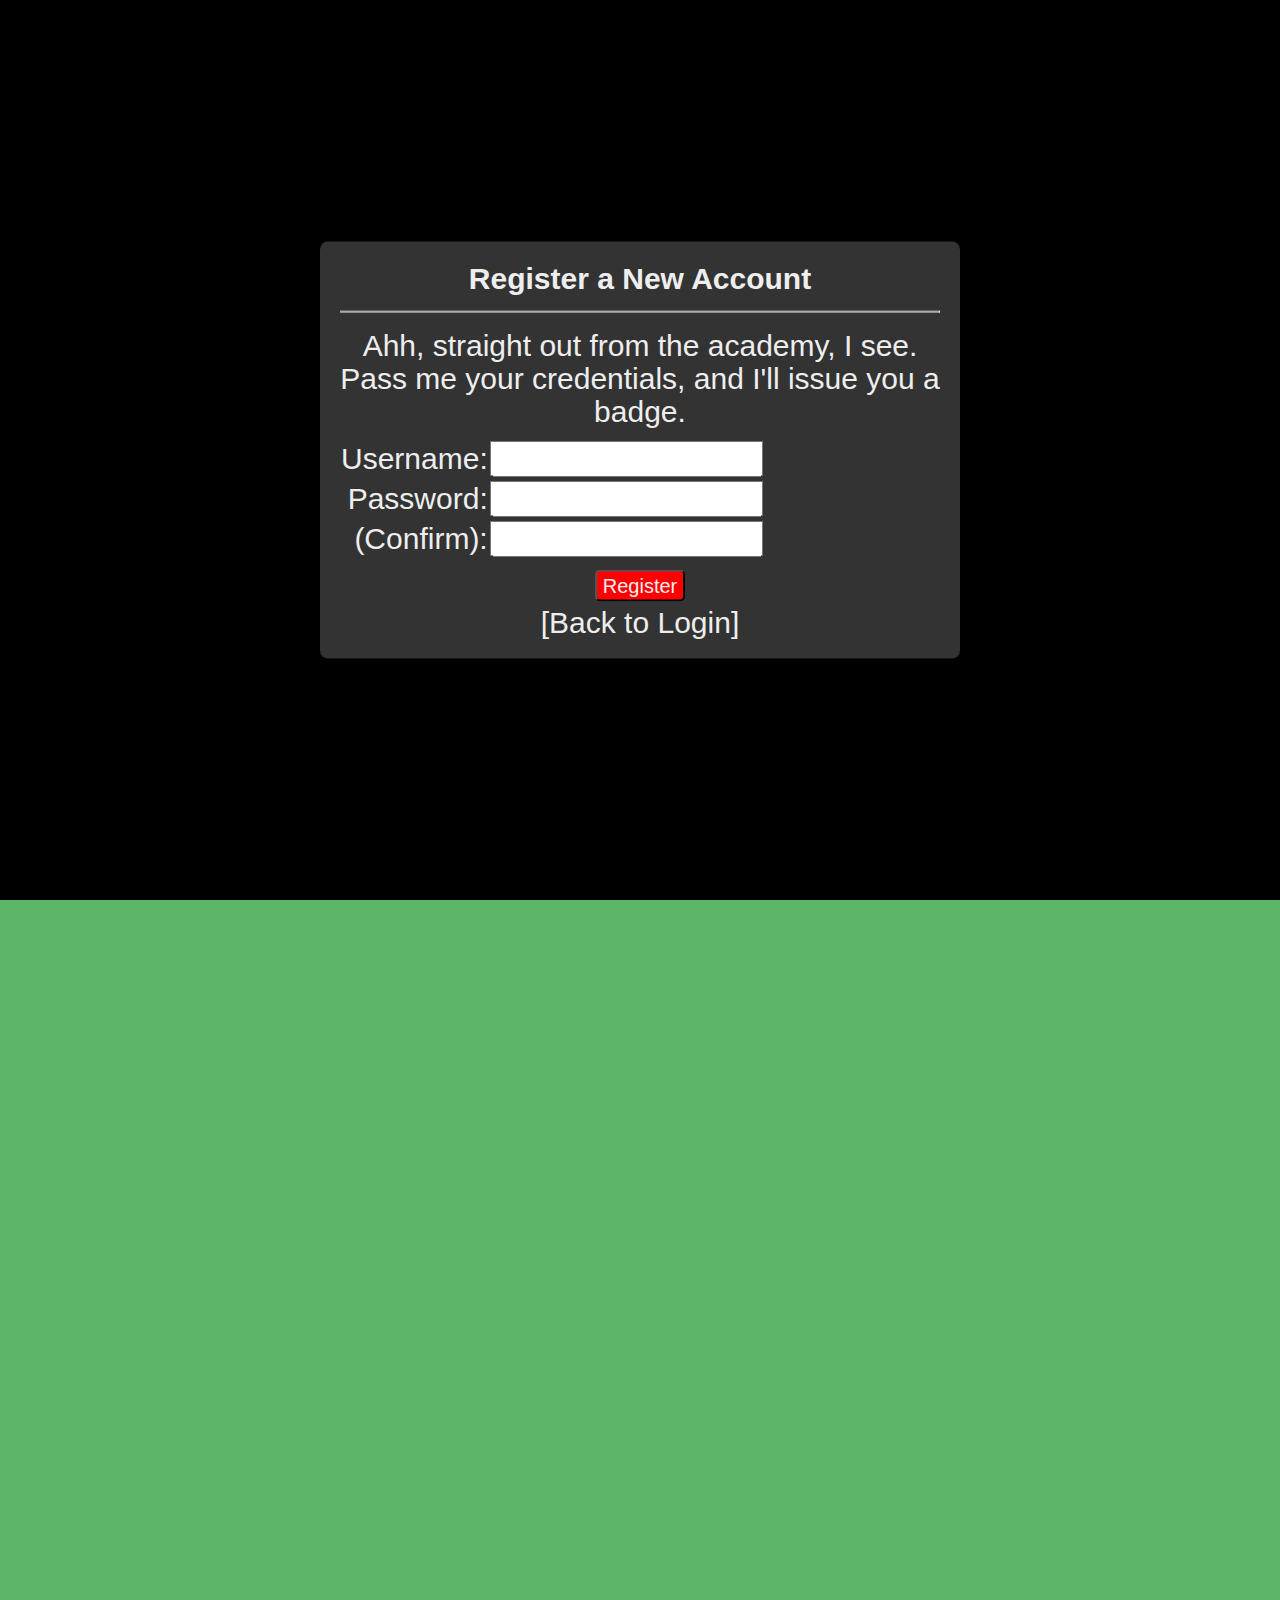
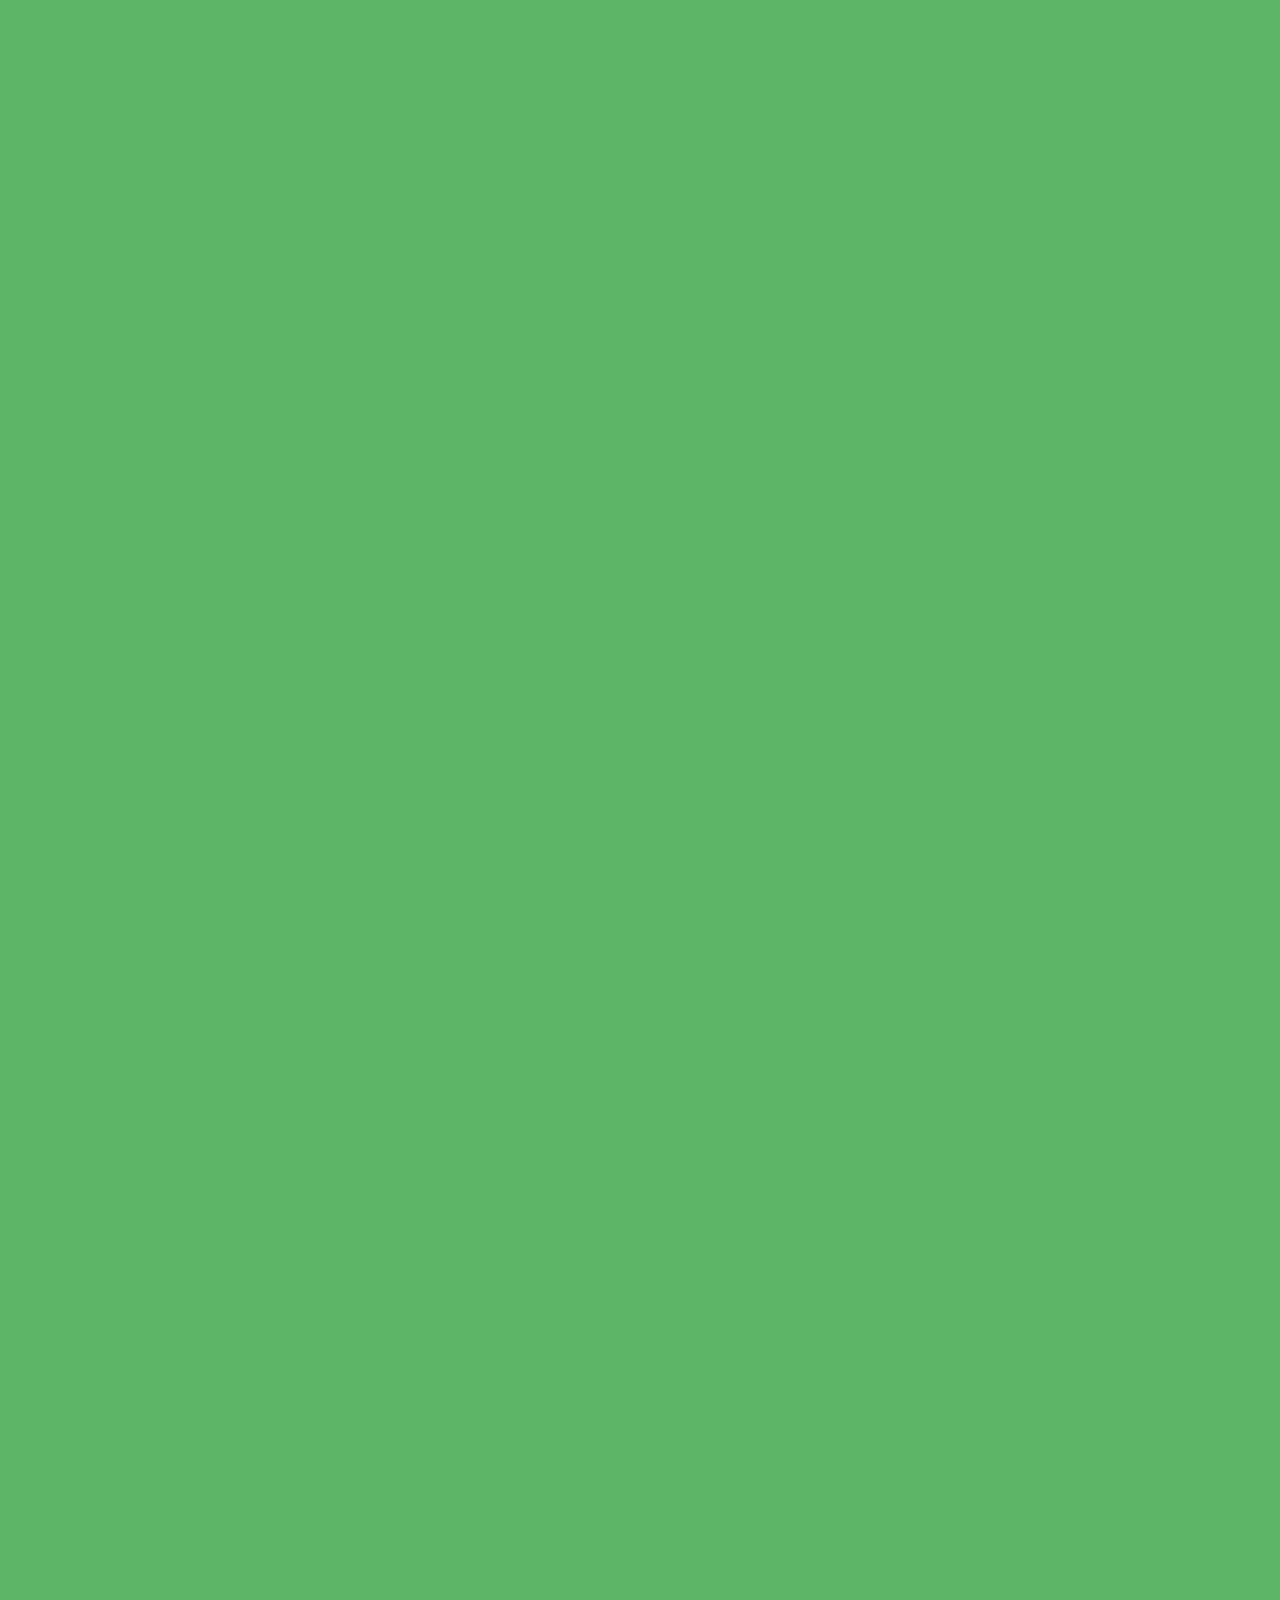
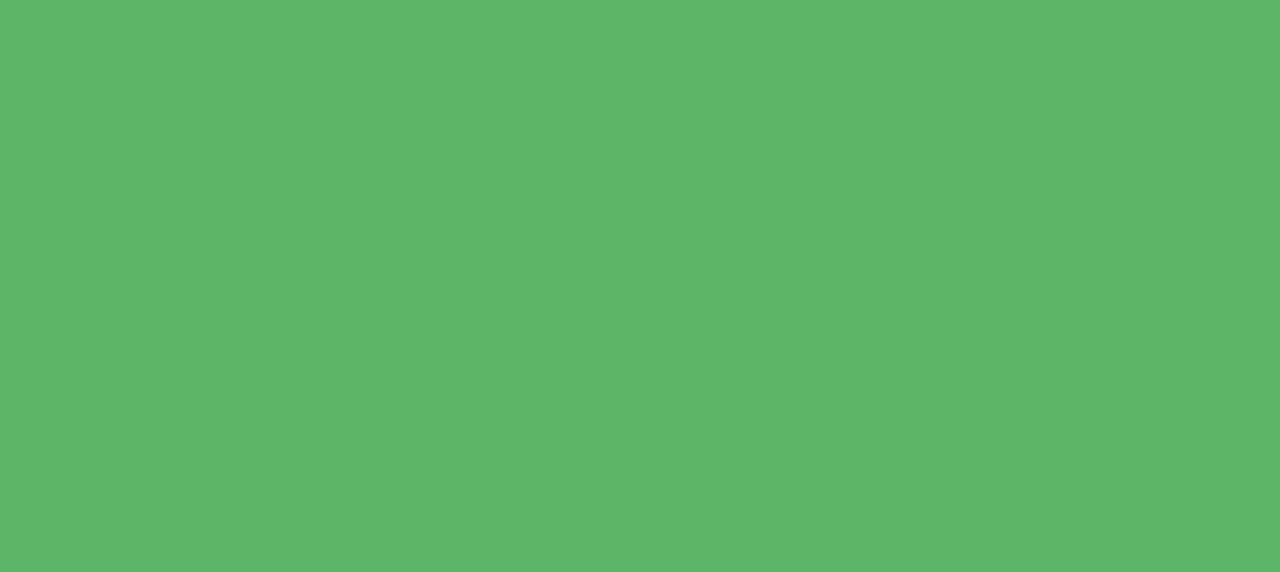
==== [URL_FRONTEND]/index.html @ 20165b9b "updated player_turn to remove erroneous case" ====
<!DOCTYPE html>
<html lang="en">
<head>
    <meta charset="UTF-8">
    <meta name="viewport" content="width=device-width, initial-scale=1.0">
    <title>Clue-Less</title>
    <link rel="stylesheet" href="map.css">
	<script src="scripts/jquery.js"></script>
</head>
<body>

	<div id="cl-board" class="cl-board">

		<!-- ACCUSATION POPUP -->
		<div id="cl-accusation-wrapper" class="cl-accusation-wrapper popup-wrapper hide">
			<div class="cl-accusation-inner popup-inner">
				<div class="popup-control popup-close" closes="#cl-accusation-wrapper"><img src="assets/control/close.png"></div>
				<h1>Accusation</h3>
				<hr />
				<p>So, detective, you're ready to make arrests??</p>
				<form type="submit" id="accusation-form">
				<table>
					<tr>
						<td>
							<input type="radio" id="accusation_who" name="accusation_who" value="mustard"><label for="accusation_who">Col. Mustard</label><br />
							<input type="radio" id="accusation_who" name="accusation_who" value="green"><label for="accusation_who">Mr. Green</label><br />
							<input type="radio" id="accusation_who" name="accusation_who" value="peacock"><label for="accusation_who">Mrs. Peacock</label><br />
							<input type="radio" id="accusation_who" name="accusation_who" value="scarlet"><label for="accusation_who">Mrs. Scarlet</label><br />
							<input type="radio" id="accusation_who" name="accusation_who" value="white"><label for="accusation_who">Mrs. White</label><br />
							<input type="radio" id="accusation_who" name="accusation_who" value="plum"><label for="accusation_who">Prof. Plum</label><br />
						</td>
						<td>
							<input type="radio" id="accusation_with" name="accusation_with" value="candlestick"><label for="accusation_with">Candlestick</label><br />
							<input type="radio" id="accusation_with" name="accusation_with" value="knife"><label for="accusation_with">Knife</label><br />
							<input type="radio" id="accusation_with" name="accusation_with" value="pipe"><label for="accusation_with">Lead Pipe</label><br />
							<input type="radio" id="accusation_with" name="accusation_with" value="revolver"><label for="accusation_with">Revolver</label><br />
							<input type="radio" id="accusation_with" name="accusation_with" value="rope"><label for="accusation_with">Rope</label><br />
							<input type="radio" id="accusation_with" name="accusation_with" value="wrench"><label for="accusation_with">Wrench</label><br />
						</td>
						<td>
							<input type="radio" id="accusation_where" name="accusation_where" value="ballroom"><label for="accusation_where">Ballroom</label><br />
							<input type="radio" id="accusation_where" name="accusation_where" value="billiards"><label for="accusation_where">Billard's Room</label><br />
							<input type="radio" id="accusation_where" name="accusation_where" value="Conservatory"><label for="accusation_where">Conservatory</label><br />
							<input type="radio" id="accusation_where" name="accusation_where" value="dining"><label for="accusation_where">Dining Room</label><br />
							<input type="radio" id="accusation_where" name="accusation_where" value="hall"><label for="accusation_where">Hall</label><br />
							<input type="radio" id="accusation_where" name="accusation_where" value="kitchen"><label for="accusation_where">Kitchen</label><br />
							<input type="radio" id="accusation_where" name="accusation_where" value="library"><label for="accusation_where">Library</label><br />
							<input type="radio" id="accusation_where" name="accusation_where" value="lounge"><label for="accusation_where">Lounge</label><br />
							<input type="radio" id="accusation_where" name="accusation_where" value="study"><label for="accusation_where">Study</label><br />
						</td>
					<tr>
				</table>
				<input type="submit" id="make_accusation" class="popup-submit" name="make_accusation" value="Make Accusation">
				</form>
			</div>
			<div class="fog-overlay">&nbsp;</div>
		</div>

		<!-- BAD-ACCUSATION POPUP -->
		<div id="cl-bad-accusation-wrapper" class="cl-bad-accusation-wrapper popup-wrapper hide">
			<div class="cl-disprove-inner popup-inner">
				<div class="popup-control popup-close" closes="#cl-bad-accusation-wrapper"><img src="assets/control/close.png"></div>
				<h1>Bad Accusation!</h3>
				<hr />
				<p>Detective!  You've missed critical evidence that can clearly be proven wrong.</p>
				<p>You may close this window to watch other detectives crack the case, but you are suspended!</p>
			</div>
			<div class="fog-overlay">&nbsp;</div>
		</div>

		<!-- CARDS POPUP -->
		<div id="cl-cards-wrapper" class="cl-cards-wrapper popup-wrapper hide">
			<div class="cl-disprove-inner popup-inner">
				<div class="popup-control popup-close" closes="#cl-cards-wrapper"><img src="assets/control/close.png"></div>
				<h1>Cards</h3>
				<hr />
				<p>Here is the evidence you've collected, Detective.  You know these people, items, and places were not involved in the murder.</p>

				<table>
					<tr>
						<td>
							<span class="dealt_mustard hide"><input type="radio" id="dealt_card" name="dealt_card" value="mustard"><label for="dealt_card">Col. Mustard</label></span><br />
							<span class="dealt_green hide"><input type="radio" id="dealt_card" name="dealt_card" value="green"><label for="dealt_card">Mr. Green</label></span><br />
							<span class="dealt_peacock hide"><input type="radio" id="dealt_card" name="dealt_card" value="peacock"><label for="dealt_card">Mrs. Peacock</label></span><br />
							<span class="dealt_scarlet hide"><input type="radio" id="dealt_card" name="dealt_card" value="scarlet"><label for="dealt_card">Mrs. Scarlet</label></span><br />
							<span class="dealt_white hide"><input type="radio" id="dealt_card" name="dealt_card" value="white"><label for="dealt_card">Mrs. White</label></span><br />
							<span class="dealt_plum hide"><input type="radio" id="dealt_card" name="dealt_card" value="plum"><label for="dealt_card">Prof. Plum</label></span><br />
						</td>
						<td>
							<span class="dealt_candlestick hide"><input type="radio" id="dealt_card" name="dealt_card" value="candlestick"><label for="dealt_card">Candlestick</label></span><br />
							<span class="dealt_knife hide"><input type="radio" id="dealt_card" name="dealt_card" value="knife"><label for="dealt_card">Knife</label></span><br />
							<span class="dealt_pipe hide"><input type="radio" id="dealt_card" name="dealt_card" value="pipe"><label for="dealt_card">Lead Pipe</label></span><br />
							<span class="dealt_revolver hide"><input type="radio" id="dealt_card" name="dealt_card" value="revolver"><label for="dealt_card">Revolver</label></span><br />
							<span class="dealt_rope hide"><input type="radio" id="dealt_card" name="dealt_card" value="rope"><label for="dealt_card">Rope</label></span><br />
							<span class="dealt_wrench hide"><input type="radio" id="dealt_card" name="dealt_card" value="wrench"><label for="dealt_card">Wrench</label></span><br />
						</td>
						<td>
							<span class="dealt_ballroom hide"><input type="radio" id="dealt_card" name="dealt_card" value="ballroom"><label for="dealt_card">Ballroom</label></span><br />
							<span class="dealt_billiards hide"><input type="radio" id="dealt_card" name="dealt_card" value="billiards"><label for="dealt_card">Billiards Room</label></span><br />
							<span class="dealt_conservatory hide"><input type="radio" id="dealt_card" name="dealt_card" value="Conservatory"><label for="dealt_card">Conservatory</label></span><br />
							<span class="dealt_dining hide"><input type="radio" id="dealt_card" name="dealt_card" value="dining"><label for="dealt_card">Dining Room</label></span><br />
							<span class="dealt_hall hide"><input type="radio" id="dealt_card" name="dealt_card" value="hall"><label for="dealt_card">Hall</label></span><br />
							<span class="dealt_kitchen hide"><input type="radio" id="dealt_card" name="dealt_card" value="kitchen"><label for="dealt_card">Kitchen</label></span><br />
							<span class="dealt_library hide"><input type="radio" id="dealt_card" name="dealt_card" value="library"><label for="dealt_card">Library</label></span><br />
							<span class="dealt_lounge hide"><input type="radio" id="dealt_card" name="dealt_card" value="lounge"><label for="dealt_card">Lounge</label></span><br />
							<span class="dealt_study hide"><input type="radio" id="dealt_card" name="dealt_card" value="study"><label for="dealt_card">Study</label></span><br />
						</td>
					<tr>
				</table>
			</div>
			<div class="fog-overlay">&nbsp;</div>
		</div>

		<!-- CHARACTER SELECTION POPUP -->
		<div id="cl-character-selection-wrapper" class="cl-character-selection-wrapper popup-wrapper">
			<div class="cl-character-selection-inner popup-inner">
				<h1>Choose Your Character</h3>
				<hr />
				<table>
					<tr>
						<td class="select-character character-scarlet" bio=".character-bio-scarlet" char="scarlet"><image class="select-char-img border-scarlet" src="assets/chars/scarlet.png"><br />Ms. Scarlet</td>
						<td class="select-character character-plum" bio=".character-bio-plum" char="plum"><image class="select-char-img border-plum" src="assets/chars/plum.png"><br />Prof. Plum</td>
						<td class="select-character character-peacock" bio=".character-bio-peacock" char="peacock"><image class="select-char-img border-peacock" src="assets/chars/peacock.png"><br />Mrs. Peacock</td>
						<td class="select-character character-green" bio=".character-bio-green" char="green"><image class="select-char-img border-green" src="assets/chars/green.png"><br />Mr. Green</td>
						<td class="select-character character-mustard" bio=".character-bio-mustard" char="mustard"><image class="select-char-img border-mustard" src="assets/chars/mustard.png"><br />Col. Mustard</td>
						<td class="select-character character-white" bio=".character-bio-white" char="white"><image class="select-char-img border-white" src="assets/chars/white.png"><br />Mrs. White</td>
					</tr>
					<table>
						<tr>
							<td class="character-bio character-bio-scarlet hide border-scarlet" colspan="6">
								The sultry and enigmatic Ms. Scarlet had always been the talk of the town.
								By day, she was a high-society art dealer; by night, she indulged in a
								clandestine romance with Mr. Boddy. Their affair was a whirlwind of passion
								and secrecy, with stolen moments and hidden rendezvous. But Mrs. Scarlet
								wasn't just a temptress: she was ambitious. She had counted on Mr. Boddy
								to fund her gallery expansion. When he hesitated, citing his public ties
								to Mrs. White, she was furious. But did her frustration turn deadly? If not,
								Ms. Scarlet had every reason to want the truth uncovered. Clearing her
								name would restore her reputation, and perhaps even her business.
							</td>
							<td class="character-bio character-bio-plum hide border-plum" colspan="6">
								Professor Plum was a brilliant, if slightly scatterbrained, inventor whose
								latest creation had caught Mr. Boddy's eye. Boddy's investment was meant
								to be the breakthrough Plum had dreamed of: a device that would revolutionize
								renewable energy. But just as they began to celebrate, Plum discovered
								troubling news: Boddy had patented the invention in his own name. Furious
								and feeling betrayed, Plum had stormed into the mansion on the night of
								the murder, demanding answers. Did his anger lead to violence? If not,
								Plum needed to clear his name and reclaim his work. His entire career&#45;and
								the world-changing invention&#45;was at stake.
							</td>
							<td class="character-bio character-bio-peacock hide border-peacock" colspan="6">
								Mrs. Peacock was as sharp in the boardroom as she was dazzling at galas.
								An investor in Mr. Boddy's expansive empire, she had turned modest
								beginnings into unimaginable wealth. But while Mr. Boddy was charming, he
								was also reckless, and recent business missteps had jeopardized her
								investments. Her patience with his carelessness wore thin, particularly
								after he announced a risky venture she hadn't approved. The night of his
								death, Mrs. Peacock had demanded answers. Did their confrontation escalate?
								If not, she needed the killer found. Mr. Boddy's demise left her portfolio&#45;and
								her future&#45;in peril, and she wouldn't rest until she had secured both.
							</td>
							<td class="character-bio character-bio-green hide border-green" colspan="6">
								Mr. Green had been by Mr. Boddy's side through every business deal, every
								scandal, every triumph. They were a dynamic duo, complementing each other's
								strengths and covering each other's weaknesses. But while Mr. Green was loyal,
								he wasn't blind. He knew Mr. Boddy had been siphoning funds from their company
								to cover personal debts. Worse, Mr. Boddy's risky ventures were putting their
								reputation on the line. On the night of his murder, Mr. Green had confronted
								his old friend, vowing to take control of the business. Did that confrontation
								go too far? If not, Mr. Green needed the real killer exposed. His life's
								work&#45;and his future&#45;depended on it.
							</td>
							<td class="character-bio character-bio-mustard hide border-mustard" colspan="6">
								Col. Mustard and Mr. Boddy had been inseparable during their high school years,
								with a bond forged over pranks and shared ambitions. But five years ago,
								a mysterious argument had shattered their friendship, with Mustard vowing
								revenge. Only recently had they reconciled, or so it seemed. The Colonel had
								returned to the mansion for a weekend of cigars and old war stories, but
								beneath his jovial exterior lay lingering doubts. On the night of the murder,
								rumors swirled that Boddy had double-crossed him yet again. Did old wounds drive
								him to murder? If not, Mustard had to prove his innocence. He owed it to their
								shared past&#45;and his own honor&#45;to find the real killer.
							</td>
							<td class="character-bio character-bio-white hide border-white" colspan="6">
								Mrs. White was the epitome of grace and decorum, known to all as Mr. Boddy's
								loyal partner in life and philanthropy. The two had shared a sprawling estate
								for decades, hosting glamorous fundraisers and co-chairing numerous charities.
								But beneath her genteel demeanor simmered a quiet resentment. While Mrs. White
								loved Mr. Boddy deeply, she had long suspected his heart wasn't as devoted as
								his public persona suggested. Discovering whispers of his affair with Mrs. Scarlet
								stung worse than any betrayal she could imagine. Yet, Mrs. White's true motive
								wasn't revenge: it was justice. She needed the truth, not only to clear her
								name but to find out who would dare destroy the life she had built alongside him.
							</td>
						</tr>
				</table>
				<form type="submit" id="select-character-form">
					<input type="hidden" id="choose-character-key" name="choose-character-key">
					<input type="submit" class="choose-character-submit input-submit" id="choose-character-button" value="Choose Character" disabled>
				</form>
			</div>
			<div class="fog-overlay dark-overlay">&nbsp;</div>
		</div>

		<!-- DISPROVE POPUP -->
		<div id="cl-disprove-wrapper" class="cl-disprove-wrapper popup-wrapper hide">
			<div class="cl-disprove-inner popup-inner">
				<div class="popup-control popup-close" closes="#cl-disprove-wrapper"><img src="assets/control/close.png"></div>
				<h1>Disprove</h3>
				<hr />
				<p>So what evidence would you like to show to prove him wrong?</p>
				<form id="disprove-form">
					<table>
						<tr>
							<td>
								<input type="radio" id="disprove_mustard" name="evidence" value="mustard"><label for="disprove_who">Col. Mustard</label><br />
								<input type="radio" id="disprove_green" name="evidence" value="green"><label for="disprove_who">Mr. Green</label><br />
								<input type="radio" id="disprove_peacock" name="evidence" value="peacock"><label for="disprove_who">Mrs. Peacock</label><br />
								<input type="radio" id="disprove_scarlet" name="evidence" value="scarlet"><label for="disprove_who">Mrs. Scarlet</label><br />
								<input type="radio" id="disprove_white" name="evidence" value="white"><label for="disprove_who">Mrs. White</label><br />
								<input type="radio" id="disprove_plum" name="evidence" value="plum"><label for="disprove_who">Prof. Plum</label><br />
							</td>
							<td>
								<input type="radio" id="disprove_candlestick" name="evidence" value="candlestick"><label for="disprove_with">Candlestick</label><br />
								<input type="radio" id="disprove_knife" name="evidence" value="knife"><label for="disprove_with">Knife</label><br />
								<input type="radio" id="disprove_pipe" name="evidence" value="pipe"><label for="disprove_with">Lead Pipe</label><br />
								<input type="radio" id="disprove_revolver" name="evidence" value="revolver"><label for="disprove_with">Revolver</label><br />
								<input type="radio" id="disprove_rope" name="evidence" value="rope"><label for="disprove_with">Rope</label><br />
								<input type="radio" id="disprove_wrench" name="evidence" value="wrench"><label for="disprove_with">Wrench</label><br />
							</td>
							<td>
								<input type="radio" id="disprove_ballroom" name="evidence" value="ballroom"><label for="disprove_where">Ballroom</label><br />
								<input type="radio" id="disprove_billiards" name="evidence" value="billiards"><label for="disprove_where">Billard's Room</label><br />
								<input type="radio" id="disprove_Conservatory" name="evidence" value="Conservatory"><label for="disprove_where">Conservatory</label><br />
								<input type="radio" id="disprove_dining" name="evidence" value="dining"><label for="disprove_where">Dining Room</label><br />
								<input type="radio" id="disprove_hall" name="evidence" value="hall"><label for="disprove_where">Hall</label><br />
								<input type="radio" id="disprove_kitchen" name="evidence" value="kitchen"><label for="disprove_where">Kitchen</label><br />
								<input type="radio" id="disprove_library" name="evidence" value="library"><label for="disprove_where">Library</label><br />
								<input type="radio" id="disprove_lounge" name="evidence" value="lounge"><label for="disprove_where">Lounge</label><br />
								<input type="radio" id="disprove_study" name="evidence" value="study"><label for="disprove_where">Study</label><br />
							</td>
						<tr>
					</table>
				</form>
				<input type="submit" id="disprove_submit" class="popup-submit" name="disprove_submit" value="Disprove">
				</form>
			</div>
			<div class="fog-overlay">&nbsp;</div>
		</div>

		<!-- DISPROVEN POPUP -->
		<div id="cl-disproven-wrapper" class="cl-disproven-wrapper popup-wrapper hide">
			<div class="cl-disproven-inner popup-inner">
				<div class="popup-control popup-close" closes="#cl-disproven-wrapper"><img src="assets/control/close.png"></div>
				<h1>New Evidence Emerges</h3>
				<hr />
				<p>Detective!  Your investigation is moving forward.  You've learned new evidence.</p>
				<p>##CHARACTER## has an alibi!</p>
				<p>There's compelling evidence that ##ROOM## was not the place of the murder!</p>
				<p>##WEAPON## was seen somewhere else at the time of the murder!</p>
			</div>
			<div class="fog-overlay">&nbsp;</div>
		</div>

		<!-- GAME IN PROGRESS POPUP -->
		<div id="cl-game-in-progress-wrapper" class="cl-game-in-progress-wrapper popup-wrapper hide">
			<div class="cl-game-in-progress-inner popup-inner">
				<div class="popup-control popup-close" closes="#cl-game-in-progress-wrapper"><img src="assets/control/close.png"></div>
				<h1>Investigation in Progress</h3>
				<hr />
				<p>You're too late to join this investigation, detective.  But you can join the next!</p>
			</div>
			<div class="fog-overlay">&nbsp;</div>
		</div>

		<!-- GOOD-SUGGESTION POPUP -->
		<div id="cl-good-suggestion-wrapper" class="cl-good-suggestion-wrapper popup-wrapper hide">
			<div class="cl-good-suggestion-inner popup-inner">
				<div class="popup-control popup-close" closes="#cl-good-suggestion-wrapper"><img src="assets/control/close.png"></div>
				<h1>Good Suggestion!</h3>
				<hr />
				<p>Detective!  You're onto something!  No one can prove you wrong!</p>
			</div>
			<div class="fog-overlay">&nbsp;</div>
		</div>

		<!-- JOIN GAME POPUP -->
		<div id="cl-join-game-wrapper" class="cl-join-game-wrapper popup-wrapper hide">
			<div class="cl-join-game-inner popup-inner">
				<div class="popup-control popup-close" closes="#cl-join-game-wrapper"><img src="assets/control/close.png"></div>
				<h1>Join Game</h3>
				<hr />
				<p>You're almost there! Ready to get your badge, detective?</p>
				<form id="join-game-form">
					<input type="submit" class="input-submit" id="join-game-button" value="Login">
				</form>
			</div>
			<div class="fog-overlay">&nbsp;</div>
		</div>

		<!-- LOADING POPUP -->
		<div id="loading" class="cl-loading-wrapper popup-wrapper">
			<div class="loader-mid">
				<img class="title-image" src="assets/title.png">
				<div class="title-text no-select">Cl<span class="red">u</span>e-Le<span class="red">s</span>s</div>
				<div id="login-popup-button" class="hide" onclick="$('#loading').addClass('hide'); $('#login-form-wrapper').removeClass('hide');">Login</div>
				<div class="loader-stripe">
					<div class="loader">
					</div>
				</div>
			</div>
			<div class="fog-overlay dark-overlay">&nbsp;</div>
		</div>

		<!-- LOGIN -->
		<div id="login-form-wrapper" class="cl-login-wrapper popup-wrapper hide">
			<div class="cl-good-suggestion-inner popup-inner">
				<h1>Login to Play</h3>
				<hr />
				<p>Welcome back detective! Before we let you<br />onto the crime scene, please show us your badge...</p>
				<div id="login-popup-error" class="error hide"></div>
				<form id="login-form">
					<table class="formless mt-10 block-center">
						<tr><td class="label">Username:</td><td><input type="text" class="text-input" id="login-username"></td></tr>
						<tr><td class="label">Password:</td><td><input type="password" class="text-input" id="login-password"></td></tr>
					</table>
					<input type="submit" class="input-submit" id="login-button" value="Login">
				</form>
				<p>[<a onclick="$('#login-form-wrapper').addClass('hide'); $('#register-form-wrapper').addClass('hide');">Register</a>]</p>
			</div>
			<div class="fog-overlay dark-overlay">&nbsp;</div>
		</div>

		<!-- LOSE POPUP -->
		<div id="cl-lose-wrapper" class="cl-lose-wrapper popup-wrapper hide">
			<div class="cl-lose-inner popup-inner">
				<div class="popup-control popup-close" closes="#cl-lose-wrapper"><img src="assets/control/close.png"></div>
				<h1>Lose</h3>
				<hr />
				<p>By jove, ##PLAYER## has cracked the case!</p>
				<input type="submit" id="play_again" class="popup-submit" name="play_again" value="Play Again">
			</div>
			<div class="fog-overlay">&nbsp;</div>
		</div>

        <!-- MOVE PLAYER TO SPACE -->
		<div id="cl-move-player-wrapper" class="cl-move-player-wrapper popup-wrapper hide">
			<div class="cl-move-player-inner popup-inner">
				<div class="popup-control popup-close" closes="#cl-move-player-wrapper"><img src="assets/control/close.png"></div>
				<h1>Move</h3>
				<hr />
				<p>So detective, which location should we investigate next?</p>
				<form id="move-player-form"></form>
				<table>
					<tr>
						<td>
                            <span class="move_ballroom hide"><input type="radio" id="move_to_where" name="move_to_where" value="ballroom"><label for="move_to_where">Ballroom</label></span><br />
							<span class="move_billiards hide"><input type="radio" id="move_to_where" name="move_to_where" value="billiards"><label for="move_to_where">Billard's Room</label></span><br />
							<span class="move_conservatory hide"><input type="radio" id="move_to_where" name="move_to_where" value="conservatory"><label for="move_to_where">Conservatory</label></span><br />
							<span class="move_dining hide"><input type="radio" id="move_to_where" name="move_to_where" value="dining"><label for="move_to_where">Dining Room</label></span><br />
							<span class="move_hall hide"><input type="radio" id="move_to_where" name="move_to_where" value="hall"><label for="move_to_where">Hall</label></span><br />
							<span class="move_kitchen hide"><input type="radio" id="move_to_where" name="move_to_where" value="kitchen"><label for="move_to_where">Kitchen</label></span><br />
							<span class="move_library hide"><input type="radio" id="move_to_where" name="move_to_where" value="library"><label for="move_to_where">Library</label></span><br />
							<span class="move_lounge hide"><input type="radio" id="move_to_where" name="move_to_where" value="lounge"><label for="move_to_where">Lounge</label></span><br />
							<span class="move_study hide"><input type="radio" id="move_to_where" name="move_to_where" value="study"><label for="move_to_where">Study</label></span><br />
						</td>
						<td>
							<span class="move_study-hall hide"><input type="radio" id="move_to_where" name="move_to_where" value="study-hall"><label for="move_to_where">study-hall</label></span><br />
							<span class="move_study-library hide"><input type="radio" id="move_to_where" name="move_to_where" value="study-library"><label for="move_to_where">study-library</label></span><br />
							<span class="move_hall-lounge hide"><input type="radio" id="move_to_where" name="move_to_where" value="hall-lounge"><label for="move_to_where">hall-lounge</label></span><br />
							<span class="move_hall-billiards hide"><input type="radio" id="move_to_where" name="move_to_where" value="hall-billiards"><label for="move_to_where">hall-billiards</label></span><br />
							<span class="move_lounge-dining hide"><input type="radio" id="move_to_where" name="move_to_where" value="lounge-dining"><label for="move_to_where">lounge-dining</label></span><br />
							<span class="move_library-billiards hide"><input type="radio" id="move_to_where" name="move_to_where" value="library-billiards"><label for="move_to_where">library-billiards</label></span><br />
							<span class="move_billiards-dining hide"><input type="radio" id="move_to_where" name="move_to_where" value="billiards-dining"><label for="move_to_where">billiards-dining</label></span><br />
							<span class="move_library-conservatory hide"><input type="radio" id="move_to_where" name="move_to_where" value="library-conservatory"><label for="move_to_where">library-conservatory</label></span><br />
							<span class="move_billiards-ballroom hide"><input type="radio" id="move_to_where" name="move_to_where" value="billiards-ballroom"><label for="move_to_where">billiards-ballroom</label></span><br />
							<span class="move_dining-kitchen hide"><input type="radio" id="move_to_where" name="move_to_where" value="dining-kitchen"><label for="move_to_where">dining-kitchen</label></span><br />
							<span class="move_conservatory-ballroom hide"><input type="radio" id="move_to_where" name="move_to_where" value="conservatory-ballroom"><label for="move_to_where">conservatory-ballroom</label></span><br />
							<span class="move_ballroom-kitchen hide"><input type="radio" id="move_to_where" name="move_to_where" value="ballroom-kitchen"><label for="move_to_where">ballroom-kitchen</label></span><br />
						</td>
					<tr>
				</table>
				<input type="submit" id="move_to_space" class="popup-submit" name="move_to_space" value="Move Token to Space">
				</form>
			</div>
			<div class="fog-overlay">&nbsp;</div>
		</div>

		<!-- MOVE TOKEN TO HALLWAY -->
		<div id="cl-move-token-to-hallway-wrapper" class="cl-move-token-to-hallway-wrapper popup-wrapper hide">
			<div class="cl-move-token-to-hallway-inner popup-inner">
				<div class="popup-control popup-close" closes="#cl-move-token-to-hallway-wrapper"><img src="assets/control/close.png"></div>
				<h1>Move Token to Hallway</h3>
				<hr />
				<p>This is an admin function to demonstrate this functionality of the frontend is working.</p>
				<table>
					<tr>
						<td>
							<input type="radio" id="token_to_move" name="token_to_move" value="mustard"><label for="token_to_move">Col. Mustard</label><br />
							<input type="radio" id="token_to_move" name="token_to_move" value="green"><label for="token_to_move">Mr. Green</label><br />
							<input type="radio" id="token_to_move" name="token_to_move" value="peacock"><label for="token_to_move">Mrs. Peacock</label><br />
							<input type="radio" id="token_to_move" name="token_to_move" value="scarlet"><label for="token_to_move">Mrs. Scarlet</label><br />
							<input type="radio" id="token_to_move" name="token_to_move" value="white"><label for="token_to_move">Mrs. White</label><br />
							<input type="radio" id="token_to_move" name="token_to_move" value="plum"><label for="token_to_move">Prof. Plum</label><br />
						</td>
						<td>
							<input type="radio" id="move_to_where" name="move_to_where" value="study-hall"><label for="move_to_where">study-hall</label><br />
							<input type="radio" id="move_to_where" name="move_to_where" value="study-library"><label for="move_to_where">study-library</label><br />
							<input type="radio" id="move_to_where" name="move_to_where" value="hall-lounge"><label for="move_to_where">hall-lounge</label><br />
							<input type="radio" id="move_to_where" name="move_to_where" value="hall-billiards"><label for="move_to_where">hall-billiards</label><br />
							<input type="radio" id="move_to_where" name="move_to_where" value="lounge-dining"><label for="move_to_where">lounge-dining</label><br />
							<input type="radio" id="move_to_where" name="move_to_where" value="library-billiards"><label for="move_to_where">library-billiards</label><br />
							<input type="radio" id="move_to_where" name="move_to_where" value="billiards-dining"><label for="move_to_where">billiards-dining</label><br />
							<input type="radio" id="move_to_where" name="move_to_where" value="library-conservatory"><label for="move_to_where">library-conservatory</label><br />
							<input type="radio" id="move_to_where" name="move_to_where" value="billiards-ballroom"><label for="move_to_where">billiards-ballroom</label><br />
							<input type="radio" id="move_to_where" name="move_to_where" value="dining-kitchen"><label for="move_to_where">dining-kitchen</label><br />
							<input type="radio" id="move_to_where" name="move_to_where" value="conservatory-ballroom"><label for="move_to_where">conservatory-ballroom</label><br />
							<input type="radio" id="move_to_where" name="move_to_where" value="ballroom-kitchen"><label for="move_to_where">ballroom-kitchen</label><br />
						</td>
					<tr>
				</table>
				<input type="submit" id="move_to_hallway" class="popup-submit" name="move_to_hallway" value="Move Token to Hallway">
			</div>
			<div class="fog-overlay">&nbsp;</div>
		</div>

		<!-- MOVE TOKEN TO ROOM -->
		<div id="cl-move-token-to-room-wrapper" class="cl-move-token-to-room-wrapper popup-wrapper hide">
			<div class="cl-move-token-to-room-inner popup-inner">
				<div class="popup-control popup-close" closes="#cl-move-token-to-room-wrapper"><img src="assets/control/close.png"></div>
				<h1>Move Token to Room</h3>
				<hr />
				<p>This is an admin function to demonstrate this functionality of the frontend is working.</p>
				<table>
					<tr>
						<td>
							<input type="radio" id="token_to_move" name="token_to_move" value="candlestick"><label for="token_to_move">Candlestick</label><br />
							<input type="radio" id="token_to_move" name="token_to_move" value="mustard"><label for="token_to_move">Col. Mustard</label><br />
							<input type="radio" id="token_to_move" name="token_to_move" value="knife"><label for="token_to_move">Knife</label><br />
							<input type="radio" id="token_to_move" name="token_to_move" value="pipe"><label for="token_to_move">Lead Pipe</label><br />
							<input type="radio" id="token_to_move" name="token_to_move" value="green"><label for="token_to_move">Mr. Green</label><br />
							<input type="radio" id="token_to_move" name="token_to_move" value="peacock"><label for="token_to_move">Mrs. Peacock</label><br />
							<input type="radio" id="token_to_move" name="token_to_move" value="scarlet"><label for="token_to_move">Mrs. Scarlet</label><br />
							<input type="radio" id="token_to_move" name="token_to_move" value="white"><label for="token_to_move">Mrs. White</label><br />
							<input type="radio" id="token_to_move" name="token_to_move" value="plum"><label for="token_to_move">Prof. Plum</label><br />
							<input type="radio" id="token_to_move" name="token_to_move" value="revolver"><label for="token_to_move">Revolver</label><br />
							<input type="radio" id="token_to_move" name="token_to_move" value="rope"><label for="token_to_move">Rope</label><br />
							<input type="radio" id="token_to_move" name="token_to_move" value="wrench"><label for="token_to_move">Wrench</label><br />
						</td>
						<td>
							<input type="radio" id="move_to_where" name="move_to_where" value="ballroom"><label for="move_to_where">Ballroom</label><br />
							<input type="radio" id="move_to_where" name="move_to_where" value="billiards"><label for="move_to_where">Billard's Room</label><br />
							<input type="radio" id="move_to_where" name="move_to_where" value="Conservatory"><label for="move_to_where">Conservatory</label><br />
							<input type="radio" id="move_to_where" name="move_to_where" value="dining"><label for="move_to_where">Dining Room</label><br />
							<input type="radio" id="move_to_where" name="move_to_where" value="hall"><label for="move_to_where">Hall</label><br />
							<input type="radio" id="move_to_where" name="move_to_where" value="kitchen"><label for="move_to_where">Kitchen</label><br />
							<input type="radio" id="move_to_where" name="move_to_where" value="library"><label for="move_to_where">Library</label><br />
							<input type="radio" id="move_to_where" name="move_to_where" value="lounge"><label for="move_to_where">Lounge</label><br />
							<input type="radio" id="move_to_where" name="move_to_where" value="study"><label for="move_to_where">Study</label><br />
						</td>
					<tr>
				</table>
				<input type="submit" id="move_to_room" class="popup-submit" name="move_to_room" value="Move Token to Room">
			</div>
			<div class="fog-overlay">&nbsp;</div>
		</div>

		<!-- REGISTER -->
		<div id="register-form-wrapper" class="cl-register-wrapper popup-wrapper">
			<div class="cl-good-suggestion-inner popup-inner">
				<h1>Register a New Account</h3>
				<hr />
				<p>Ahh, straight out from the academy, I see.<br />Pass me your credentials, and I'll issue you a badge.</p>
				<div id="register-popup-error" class="error hide"></div>
				<form id="register-form">
					<table class="formless mt-10 block-center">
						<tr><td class="label">Username:</td><td><input type="text" class="text-input" id="register-username"></td></tr>
						<tr><td class="label">Password:</td><td><input type="password" class="text-input" id="register-password"></td></tr>
						<tr><td class="label">(Confirm):</td><td><input type="password" class="text-input" id="register-confirm"></td></tr>
					</table>
					<input type="submit" class="input-submit" id="register-button" value="Register">
				</form>
				<p>[<a onclick="$('#register-form-wrapper').addClass('hide'); $('#login-form-wrapper').removeClass('hide');">Back to Login</a>]</p>
			</div>
			<div class="fog-overlay dark-overlay">&nbsp;</div>
		</div>

		<!-- START LOBBY POPUP -->
		<div id="cl-start-lobby-wrapper" class="cl-start-lobby-wrapper popup-wrapper hide">
			<div class="cl-start-lobby-inner popup-inner">
				<div class="popup-control popup-close" closes="#cl-start-lobby-wrapper"><img src="assets/control/close.png"></div>
				<h1>Start Lobby</h3>
				<hr />
				<p>All, hello there ##DETECTIVE##!  Once the other detectives join us, we can start the investigation.</p>
				<input type="submit" id="start_game" class="popup-submit" name="start_game" value="Start Game">
				<input type="submit" id="change_detective" class="popup-submit" name="change_detective" value="Change Detective">
			</div>
			<div class="fog-overlay">&nbsp;</div>
		</div>

		<!-- SUGGESTION POPUP -->
		<div id="cl-suggestion-wrapper" class="cl-suggestion-wrapper popup-wrapper hide">
			<div class="cl-suggestion-inner popup-inner">
				<div class="popup-control popup-close" closes="#cl-suggestion-wrapper"><img src="assets/control/close.png"></div>
				<h1>Suggestion</h3>
				<hr />
				<p>What is your theory, detective?</p>
				<form id="suggestion-form"></form>
				<table>
					<tr>
						<td>
							<input type="radio" id="suggestion_who" name="suggestion_who" value="mustard"><label for="suggestion_who">Col. Mustard</label><br />
							<input type="radio" id="suggestion_who" name="suggestion_who" value="green"><label for="suggestion_who">Mr. Green</label><br />
							<input type="radio" id="suggestion_who" name="suggestion_who" value="peacock"><label for="suggestion_who">Mrs. Peacock</label><br />
							<input type="radio" id="suggestion_who" name="suggestion_who" value="scarlet"><label for="suggestion_who">Mrs. Scarlet</label><br />
							<input type="radio" id="suggestion_who" name="suggestion_who" value="white"><label for="suggestion_who">Mrs. White</label><br />
							<input type="radio" id="suggestion_who" name="suggestion_who" value="plum"><label for="suggestion_who">Prof. Plum</label><br />
						</td>
						<td>
							<input type="radio" id="suggestion_with" name="suggestion_with" value="candlestick"><label for="suggestion_with">Candlestick</label><br />
							<input type="radio" id="suggestion_with" name="suggestion_with" value="knife"><label for="suggestion_with">Knife</label><br />
							<input type="radio" id="suggestion_with" name="suggestion_with" value="pipe"><label for="suggestion_with">Lead Pipe</label><br />
							<input type="radio" id="suggestion_with" name="suggestion_with" value="revolver"><label for="suggestion_with">Revolver</label><br />
							<input type="radio" id="suggestion_with" name="suggestion_with" value="rope"><label for="suggestion_with">Rope</label><br />
							<input type="radio" id="suggestion_with" name="suggestion_with" value="wrench"><label for="suggestion_with">Wrench</label><br />
						</td>
					<tr>
				</table>
				<input type="submit" id="make_suggestion" class="popup-submit" name="make_suggestion" value="Make Suggestion">
				</form>
				<p>in ##ROOM##.</p>
			</div>
			<div class="fog-overlay">&nbsp;</div>
		</div>

		<!-- TEST COMMAND POPUP -->
		<div id="cl-test-command-wrapper" class="cl-test-command-wrapper popup-wrapper hide">
			<div class="cl-test-command-inner popup-inner">
				<div class="popup-control popup-close" closes="#cl-test-command-wrapper"><img src="assets/control/close.png"></div>
				<h1>Send command to backend</h3>
				<hr />
				<p>Command:</p>
				<input type="text" id="command-to-backend"><br />
				<input type="submit" id="command-to-backend-submit" value="Make Suggestion">
			</div>
			<div class="fog-overlay">&nbsp;</div>
		</div>

		<!-- WAITING TO START -->
		<div id="waiting-to-start" class="cl-waiting-to-start-wrapper popup-wrapper hide">
			<div class="waiting-to-start-mid">
				<img id="teaser-image" url_pattern="/assets/teasers/teaser[[NUM]].png">
				<div id="teaser-text" class="no-select">Cl<span class="red">u</span>e-Le<span class="red">s</span>s</div>
				<div id="start-game-popup-button" class="hide">Start Game</div>
				<div class="infopanel-stripe">
					<table id="waiting-to-start-infopanel">
						<tr>
							<td rowspan="2" class="waiting-to-start-character"><image class="waiting-to-start-character-img" url_pattern="/assets/teasers/teaser[[NUM]].png" /><br />Ms. Scarlet</td>
						</tr>
						<tr>
							<td>
								Picked: <span id="characters-picked"></span>
							</td>
							<td>
								To Pick: <span id="number-still-picking"></span>
							</td>
						</tr>
					</table>
				</div>
				<form id="start-game-form">
					<input type="submit" class="input-submit" id="start-game-button" value="Start Game">
				</form>
			</div>
			<div class="fog-overlay dark-overlay">&nbsp;</div>
		</div>

		<!-- WIN POPUP -->
		<div id="cl-win-wrapper" class="cl-win-wrapper popup-wrapper hide">
			<div class="cl-win-inner popup-inner">
				<div class="popup-control popup-close" closes="#cl-win-wrapper"><img src="assets/control/close.png"></div>
				<h1>Win</h3>
				<hr />
				<p>By jove, you've done it!  You've cracked the case!</p>
				<input type="submit" id="play_again" class="popup-submit" name="play_again" value="Play Again">
			</div>
			<div class="fog-overlay">&nbsp;</div>
		</div>

		<!-- SHOW VALID ACTIONS POPUP -->
		<div id="cl-actions-wrapper" class="cl-actions-wrapper popup-wrapper hide">
			<div class="cl-actions-inner popup-inner">
				<div class="popup-control popup-close" closes="#cl-actions-wrapper"><img src="assets/control/close.png"></div>
				<h1>Pick an action</h3>
				<hr />
				<p>So what's the plan, detective?</p>
				<form id="valid-actions-form"></form>
				<table>
					<tr>
						<td>
                            <span class="list-of-actions"></span>
							<span class="selected_move hide"><input type="radio" id="selected_action" name="selected_action" value="move"><label for="selected_action">Move</label></span><br />
							<span class="selected_suggestion hide"><input type="radio" id="selected_action" name="selected_action" value="suggestion"><label for="selected_action">Make a suggestion</label></span><br />
							<span class="selected_accusation hide"><input type="radio" id="selected_action" name="selected_action" value="accusation"><label for="selected_action">Make an accusation</label></span><br />
						</td>
					<tr>
				</table>
				<p>in ##ROOM##.</p>
				<input type="submit" id="chosen_action" class="popup-submit" name="chosen_action" value="Chosen Action">
				<input type="submit" id="end_turn_action" class="popup-submit" name="end_turn_action" value="End Turn">
				</form>
			</div>
			<div class="fog-overlay">&nbsp;</div>
		</div>

		<!-- ACTION INVALID POPUP -->
		<div id="cl-action-invalid-wrapper" class="cl-action-invalid-wrapper popup-wrapper hide">
			<div class="cl-actions-invalid-inner popup-inner">
				<div class="popup-control popup-close" closes="#cl-action-invalid-wrapper"><img src="assets/control/close.png"></div>
				<h1>Invalid Action Selected</h3>
				<hr />
				<p>What's that detective? You know better than that. You can't perform that action right now.</p>
			</div>
			<div class="fog-overlay">&nbsp;</div>
		</div>

		<!-- CANNOT DISPROVE POPUP -->
		<div id="cl-cannot-disprove-wrapper" class="cl-cannot-disprove-wrapper popup-wrapper hide">
			<div class="cl-cannot-disprove-inner popup-inner">
				<div class="popup-control popup-close" closes="#cl-cannot-disprove-wrapper"><img src="assets/control/close.png"></div>
				<h1>Cannot Disprove</h3>
				<hr />
				<p>Looks like we're still missing needed evidence, detective. We can't disprove the suggestion as it currently stands.</p>
			</div>
			<div class="fog-overlay">&nbsp;</div>
		</div>

		<!-- CROSSOUT ITEMS POPUP -->
		<div id="cl-crossout-items-wrapper" class="cl-crossout-items-wrapper popup-wrapper hide">
			<div class="cl-crossout-items-wrapper popup-inner">
				<div class="popup-control popup-close" closes="#cl-crossout-items-wrapper"><img src="assets/control/close.png"></div>
				<h1>Crossout Items (Admin Function)</h3>
				<hr />
				<button onclick="cross_out('mustard')">Cross out Mustard</button><br />
				<button onclick="cross_out('plum')">Cross out Plum</button><br />
				<button onclick="cross_out('green')">Cross out Green</button><br />
				<button onclick="cross_out('peacock')">Cross out Peacock</button><br />
				<button onclick="cross_out('scarlet')">Cross out Scarlet</button><br />
				<button onclick="cross_out('white')">Cross out White</button><br />
				<br />
				<button onclick="cross_out('knife')">Cross out Knife</button><br />
				<button onclick="cross_out('candlestick')">Cross out Candlestick</button><br />
				<button onclick="cross_out('revolver')">Cross out Revolver</button><br />
				<button onclick="cross_out('rope')">Cross out Rope</button><br />
				<button onclick="cross_out('pipe')">Cross out Lead Pipe</button><br />
				<button onclick="cross_out('wrench')">Cross out Wrench</button><br />
				<br />
				<button onclick="cross_out('hall')">Cross out Hall</button><br />
				<button onclick="cross_out('lounge')">Cross out Lounge</button><br />
				<button onclick="cross_out('dining')">Cross out Dining Room</button><br />
				<button onclick="cross_out('kitchen')">Cross out Kitchen</button><br />
				<button onclick="cross_out('ballroom')">Cross out Ballroom</button><br />
				<button onclick="cross_out('conservatory')">Cross out Conservatory</button><br />
				<button onclick="cross_out('billiards')">Cross out Billiard Room</button><br />
				<button onclick="cross_out('library')">Cross out Library</button><br />
				<button onclick="cross_out('study')">Cross out Study</button><br />
			</div>
			<div class="fog-overlay">&nbsp;</div>
		</div>

		<canvas id="glCanvas" class="cl-canvas" width="600" height="600"></canvas>
		<script>
			// DECLARE GAME VARS
			var game_started;
			var your_username;
			var your_turn = false;
			var current_characters_turn;
			var your_character = false;
			var enforce_valid_character_move = false;
			var unavailable_characters = [];
			var selected_character;
            var current_location;
			var django_channel_name;
			var NUMBER_TEASERS = 6;
		</script>
		<script src="map.js"></script>
	</div>
	<div class="cl-panel">
		<!-- <div id="chat-window"></div> -->
		<div id="admin-buttons" class="">
			<button onclick="$('#cl-accusation-wrapper').removeClass('hide');">Accusation Popup</button><br />
			<button onclick="$('#cl-bad-accusation-wrapper').removeClass('hide');">Bad Accusation Popup</button><br />
			<button onclick="$('#cl-cards-wrapper').removeClass('hide');">Cards Popup</button><br />
			<button onclick="$('#cl-character-selection-wrapper').removeClass('hide');">Character Selection Popup</button><br />
			<button onclick="$('#cl-disprove-wrapper').removeClass('hide');">Disprove Popup</button><br />
			<button onclick="$('#cl-disproven-wrapper').removeClass('hide');">Disproven Popup</button><br />
			<button onclick="$('#cl-game-in-progress-wrapper').removeClass('hide');">Game in Progress Popup</button><br />
			<button onclick="$('#cl-good-suggestion-wrapper').removeClass('hide');">Good Suggestion Popup</button><br />
			<button onclick="$('#cl-lose-wrapper').removeClass('hide');">Lose Popup</button><br />
			<button onclick="$('#cl-move-token-to-hallway-wrapper').removeClass('hide');">Move Token to Hallway</button><br />
			<button onclick="$('#cl-move-token-to-room-wrapper').removeClass('hide');">Move Token to Room</button><br />
			<button onclick="$('#cl-start-lobby-wrapper').removeClass('hide');">Start Lobby Popup</button><br />
			<button onclick="$('#cl-suggestion-wrapper').removeClass('hide');">Suggestion Popup</button><br />
			<button onclick="$('#cl-test-command-wrapper').removeClass('hide');">Test Command Popup</button><br />
			<button onclick="$('#cl-win-wrapper').removeClass('hide');">Win Popup</button><br />
			<button onclick="$('#cl-actions-wrapper').removeClass('hide');">Available Actions</button><br />
			<button onclick="$('#cl-action-invalid-wrapper').removeClass('hide');">Action Invalid</button><br />
			<button onclick="$('#cl-cannot-disprove-wrapper').removeClass('hide');">Cannot Disprove</button><br />
			<button onclick="$('#cl-move-player-wrapper').removeClass('hide');">Move Player to Space</button><br />
			<button onclick="hide_half_players(); $('#spiral_notepad').removeClass('spiral_notepad'); $('#spiral_notepad').addClass('spiral_notepad_half');">Hide half of players</button><br />
			<button onclick="show_full_players(); $('#spiral_notepad').removeClass('spiral_notepad_half'); $('#spiral_notepad').addClass('spiral_notepad');">Show full players</button><br />
			<button onclick="$('#cl-crossout-items-wrapper').removeClass('hide');">Cross out Items</button><br />
			<div>---</div>
			<button id="allow-map-interact" onclick="$('#disallow-map-interact').removeClass('hide'); $('#allow-map-interact').addClass('hide'); your_turn = true;">Set "Your Turn"</button>
			<button id="disallow-map-interact" class="hide" onclick="$('#allow-map-interact').removeClass('hide'); $('#disallow-map-interact').addClass('hide'); your_turn = false;">Set "Not Your Turn"</button><br />
			<button id="enforce-valid-character-move" onclick="$('#no-enforce-valid-character-move').removeClass('hide'); $('#enforce-valid-character-move').addClass('hide'); enforce_valid_character_move = true;">Enforce Valid Character Move</button>
			<button id="no-enforce-valid-character-move" class="hide" onclick="$('#enforce-valid-character-move').removeClass('hide'); $('#no-enforce-valid-character-move').addClass('hide'); enforce_valid_character_move = false;">Do Not Enforce Valid Character Move</button><br />
			<button id="open-loading-window" onclick="$('#loading').removeClass('hide');">Open Loading Popup</button><br />
			<button id="close-loading-window" onclick="$('#loading').addClass('hide');">Close Loading Popup</button><br />
		</div>
	</div>

	<!-- DETECTIVE'S NOTEBOOK -->
	<script>
	function hide_half_players() {
		$('#p6').addClass('hide');
		$('.p6').removeClass('multi-checkbox');
		$('.p6').addClass('hide');
		$('.p6-td').addClass('hide-with-bg');
		$('#p5').addClass('hide');
		$('.p5').removeClass('multi-checkbox');
		$('.p5').addClass('hide');
		$('.p5-td').addClass('hide-with-bg');
		$('#p4').addClass('hide');
		$('.p4').removeClass('multi-checkbox');
		$('.p4').addClass('hide');
		$('.p4-td').addClass('hide-with-bg');
	}
	function show_full_players() {
		$('#p6').removeClass('hide');
		$('.p6').addClass('multi-checkbox');
		$('.p6').removeClass('hide');
		$('.p6-td').removeClass('hide-with-bg');
		$('#p5').removeClass('hide');
		$('.p5').addClass('multi-checkbox');
		$('.p5').removeClass('hide');
		$('.p5-td').removeClass('hide-with-bg');
		$('#p4').removeClass('hide');
		$('.p4').addClass('multi-checkbox');
		$('.p4').removeClass('hide');
		$('.p4-td').removeClass('hide-with-bg');
	}

	</script>
	<div id="cl-notebook" class="cl-notebook" style="height: 100vh">
		<div id="notebook">
			<table cellpadding=0 cellspacing=0 style="padding: 0; border-spacing: 0; border: 0; background-color: white" style="background-color:white">
				<tr>
					<td id="spiral_notepad" class="spiral_notepad"></td>
				</tr>
			</table>
			<table cellpadding=0 cellspacing=0 style="padding: 0; border-spacing: 0; border: 0; background-color: white" style="background-color:white">
				<tr>
					<td width="10"></td>
					<td width="210"></td>
					<td width="10"></td>
					<td>
						<table cellpadding=0 cellspacing=0 style="padding: 0; border-spacing: 0; border: 0;">
							<tr>
								<td width="70"></td>
								<td width="70"></td>
								<td width="70"></td>
								<td height="20" width="70" class="p4-td"></td>
								<td width="70" class="p5-td"></td>
								<td width="70" class="p6-td"></td>
							</tr>
						</table>
					</td>
					<td width="15" class="p6-td"></td>
				</tr>
				<tr>
					<td width="10"></td>
					<td width="210"></td>
					<td width="10"></td>
					<td>
						<table cellpadding=0 cellspacing=0 style="padding: 0; border-spacing: 0; border: 0;">
							<tr>
								<td height="10" width="70"><input id="p1" type="text" style="width: 60px" value=" P1"></td>
								<td height="10" width="70"><input id="p2" type="text" style="width: 60px" value=" P2"></td>
								<td height="10" width="70"><input id="p3" type="text" style="width: 60px" value=" P3"></td>
								<td height="10" width="70" class="p4-td"><input id="p4" type="text" style="width: 60px" value=" P4"></td>
								<td height="10" width="70" class="p5-td"><input id="p5" type="text" style="width: 60px" value=" P5"></td>
								<td height="10" width="70" class="p6-td"><input id="p6" type="text" style="width: 60px" value=" P6"></td>
							</tr>
						</table>
					</td>
					<td width="15" class="p6-td"></td>
				</tr>
				<tr>
					<td width="10"></td>
					<td height="50" width="210"><b>Suspects</b></td>
					<td width="10"></td>
					<td>
						<table cellpadding=0 cellspacing=0 style="padding: 0; border-spacing: 0; border: 0;">
							<tr>
								<td width="70"></td>
								<td width="70"></td>
								<td width="70"></td>
								<td height="50" width="70" class="p4-td"></td>
								<td width="70" class="p5-td"></td>
								<td width="70" class="p6-td"></td>
							</tr>
						</table>
					</td>
					<td width="15" class="p6-td"></td>
				</tr>
				<tr>
					<td width="10"></td>
					<td width="210"> &nbsp; Mustard</td>
					<td width="10"></td>
					<td>
						<table cellpadding=0 cellspacing=0 style="padding: 0; border-spacing: 0; border: 0;">
							<tr>
								<td height="20" width="70"><input id="p1-checkbox" type="button" class="multi-checkbox p1 mustard" value="&#x2B1C;" /></td>
								<td height="20" width="70"><input id="p2-checkbox" type="button" class="multi-checkbox p2 mustard" value="&#x2B1C;" /></td>
								<td height="20" width="70"><input id="p3-checkbox" type="button" class="multi-checkbox p3 mustard" value="&#x2B1C;" /></td>
								<td height="20" width="70" class="p4-td"><input id="p4-checkbox" type="button" class="multi-checkbox p4 mustard" value="&#x2B1C;" /></td>
								<td height="20" width="70" class="p5-td"><input id="p5-checkbox" type="button" class="multi-checkbox p5 mustard" value="&#x2B1C;" /></td>
								<td height="20" width="70" class="p6-td"><input id="p6-checkbox" type="button" class="multi-checkbox p6 mustard" value="&#x2B1C;" /></td>
							</tr>
						</table>
					</td>
					<td width="15" class="p6-td"></td>
				</tr>
				<tr>
					<td width="10"></td>
					<td width="210"> &nbsp; Plum</td>
					<td width="10"></td>
					<td>
						<table cellpadding=0 cellspacing=0 style="padding: 0; border-spacing: 0; border: 0;">
							<tr>
								<td height="20" width="70"><input id="p1-checkbox" type="button" class="multi-checkbox p1 plum" value="&#x2B1C;" /></td>
								<td height="20" width="70"><input id="p2-checkbox" type="button" class="multi-checkbox p2 plum" value="&#x2B1C;" /></td>
								<td height="20" width="70"><input id="p3-checkbox" type="button" class="multi-checkbox p3 plum" value="&#x2B1C;" /></td>
								<td height="20" width="70" class="p4-td"><input id="p4-checkbox" type="button" class="multi-checkbox p4 plum" value="&#x2B1C;" /></td>
								<td height="20" width="70" class="p5-td"><input id="p5-checkbox" type="button" class="multi-checkbox p5 plum" value="&#x2B1C;" /></td>
								<td height="20" width="70" class="p6-td"><input id="p6-checkbox" type="button" class="multi-checkbox p6 plum" value="&#x2B1C;" /></td>
							</tr>
						</table>
					</td>
					<td width="15" class="p6-td"></td>
				</tr>
				<tr>
					<td width="10"></td>
					<td width="210"> &nbsp; Green</td>
					<td width="10"></td>
					<td>
						<table cellpadding=0 cellspacing=0 style="padding: 0; border-spacing: 0; border: 0;">
							<tr>
								<td height="20" width="70"><input id="p1-checkbox" type="button" class="multi-checkbox p1 green" value="&#x2B1C;" /></td>
								<td height="20" width="70"><input id="p2-checkbox" type="button" class="multi-checkbox p2 green" value="&#x2B1C;" /></td>
								<td height="20" width="70"><input id="p3-checkbox" type="button" class="multi-checkbox p3 green" value="&#x2B1C;" /></td>
								<td height="20" width="70" class="p4-td"><input id="p4-checkbox" type="button" class="multi-checkbox p4 green" value="&#x2B1C;" /></td>
								<td height="20" width="70" class="p5-td"><input id="p5-checkbox" type="button" class="multi-checkbox p5 green" value="&#x2B1C;" /></td>
								<td height="20" width="70" class="p6-td"><input id="p6-checkbox" type="button" class="multi-checkbox p6 green" value="&#x2B1C;" /></td>
							</tr>
						</table>
					</td>
					<td width="15" class="p6-td"></td>
				</tr>
				<tr>
					<td width="10"></td>
					<td width="210"> &nbsp; Peacock</td>
					<td width="10"></td>
					<td>
						<table cellpadding=0 cellspacing=0 style="padding: 0; border-spacing: 0; border: 0;">
							<tr>
								<td height="20" width="70"><input id="p1-checkbox" type="button" class="multi-checkbox p1 peacock" value="&#x2B1C;" /></td>
								<td height="20" width="70"><input id="p2-checkbox" type="button" class="multi-checkbox p2 peacock" value="&#x2B1C;" /></td>
								<td height="20" width="70"><input id="p3-checkbox" type="button" class="multi-checkbox p3 peacock" value="&#x2B1C;" /></td>
								<td height="20" width="70" class="p4-td"><input id="p4-checkbox" type="button" class="multi-checkbox p4 peacock" value="&#x2B1C;" /></td>
								<td height="20" width="70" class="p5-td"><input id="p5-checkbox" type="button" class="multi-checkbox p5 peacock" value="&#x2B1C;" /></td>
								<td height="20" width="70" class="p6-td"><input id="p6-checkbox" type="button" class="multi-checkbox p6 peacock" value="&#x2B1C;" /></td>
							</tr>
						</table>
					</td>
					<td width="15" class="p6-td"></td>
				</tr>
				<tr>
					<td width="10"></td>
					<td width="210"> &nbsp; Scarlet</td>
					<td width="10"></td>
					<td>
						<table cellpadding=0 cellspacing=0 style="padding: 0; border-spacing: 0; border: 0;">
							<tr>
								<td height="20" width="70"><input id="p1-checkbox" type="button" class="multi-checkbox p1 scarlet" value="&#x2B1C;" /></td>
								<td height="20" width="70"><input id="p2-checkbox" type="button" class="multi-checkbox p2 scarlet" value="&#x2B1C;" /></td>
								<td height="20" width="70"><input id="p3-checkbox" type="button" class="multi-checkbox p3 scarlet" value="&#x2B1C;" /></td>
								<td height="20" width="70" class="p4-td"><input id="p4-checkbox" type="button" class="multi-checkbox p4 scarlet" value="&#x2B1C;" /></td>
								<td height="20" width="70" class="p5-td"><input id="p5-checkbox" type="button" class="multi-checkbox p5 scarlet" value="&#x2B1C;" /></td>
								<td height="20" width="70" class="p6-td"><input id="p6-checkbox" type="button" class="multi-checkbox p6 scarlet" value="&#x2B1C;" /></td>
							</tr>
						</table>
					</td>
					<td width="15" class="p6-td"></td>
				</tr>
				<tr>
					<td width="10"></td>
					<td width="210"> &nbsp; White</td>
					<td width="10"></td>
					<td>
						<table cellpadding=0 cellspacing=0 style="padding: 0; border-spacing: 0; border: 0;">
							<tr>
								<td height="20" width="70"><input id="p1-checkbox" type="button" class="multi-checkbox p1 white" value="&#x2B1C;" /></td>
								<td height="20" width="70"><input id="p2-checkbox" type="button" class="multi-checkbox p2 white" value="&#x2B1C;" /></td>
								<td height="20" width="70"><input id="p3-checkbox" type="button" class="multi-checkbox p3 white" value="&#x2B1C;" /></td>
								<td height="20" width="70" class="p4-td"><input id="p4-checkbox" type="button" class="multi-checkbox p4 white" value="&#x2B1C;" /></td>
								<td height="20" width="70" class="p5-td"><input id="p5-checkbox" type="button" class="multi-checkbox p5 white" value="&#x2B1C;" /></td>
								<td height="20" width="70" class="p6-td"><input id="p6-checkbox" type="button" class="multi-checkbox p6 white" value="&#x2B1C;" /></td>
							</tr>
						</table>
					</td>
					<td width="15" class="p6-td"></td>
				</tr>
				<tr height="10">
					<td width="10"></td>
					<td width="210"></td>
					<td width="10"></td>
					<td>
						<table cellpadding=0 cellspacing=0 style="padding: 0; border-spacing: 0; border: 0;">
							<tr>
								<td width="70"></td>
								<td width="70"></td>
								<td width="70"></td>
								<td height="10" width="70" class="p4-td"></td>
								<td width="70" class="p5-td"></td>
								<td width="70" class="p6-td"></td>
							</tr>
						</table>
					</td>
					<td width="15" class="p6-td"></td>
				</tr>
				<tr>
					<td width="10"></td>
					<td height="50" width="210"><b>Weapons</b></td>
					<td width="10"></td>
					<td>
						<table cellpadding=0 cellspacing=0 style="padding: 0; border-spacing: 0; border: 0;">
							<tr>
								<td width="70"></td>
								<td width="70"></td>
								<td width="70"></td>
								<td height="50" width="70" class="p4-td"></td>
								<td width="70" class="p5-td"></td>
								<td width="70" class="p6-td"></td>
							</tr>
						</table>
					</td>
					<td width="15" class="p6-td"></td>
				</tr>
				<tr>
					<td width="10"></td>
					<td width="210"> &nbsp; Knife</td>
					<td width="10"></td>
					<td>
						<table cellpadding=0 cellspacing=0 style="padding: 0; border-spacing: 0; border: 0;">
							<tr>
								<td height="20" width="70"><input id="p1-checkbox" type="button" class="multi-checkbox p1 knife" value="&#x2B1C;" /></td>
								<td height="20" width="70"><input id="p2-checkbox" type="button" class="multi-checkbox p2 knife" value="&#x2B1C;" /></td>
								<td height="20" width="70"><input id="p3-checkbox" type="button" class="multi-checkbox p3 knife" value="&#x2B1C;" /></td>
								<td height="20" width="70" class="p4-td"><input id="p4-checkbox" type="button" class="multi-checkbox p4 knife" value="&#x2B1C;" /></td>
								<td height="20" width="70" class="p5-td"><input id="p5-checkbox" type="button" class="multi-checkbox p5 knife" value="&#x2B1C;" /></td>
								<td height="20" width="70" class="p6-td"><input id="p6-checkbox" type="button" class="multi-checkbox p6 knife" value="&#x2B1C;" /></td>
							</tr>
						</table>
					</td>
					<td width="15" class="p6-td"></td>
				</tr>
				<tr>
					<td width="10"></td>
					<td width="210"> &nbsp; Candlestick</td>
					<td width="10"></td>
					<td>
						<table cellpadding=0 cellspacing=0 style="padding: 0; border-spacing: 0; border: 0;">
							<tr>
								<td height="20" width="70"><input id="p1-checkbox" type="button" class="multi-checkbox p1 candlestick" value="&#x2B1C;" /></td>
								<td height="20" width="70"><input id="p2-checkbox" type="button" class="multi-checkbox p2 candlestick" value="&#x2B1C;" /></td>
								<td height="20" width="70"><input id="p3-checkbox" type="button" class="multi-checkbox p3 candlestick" value="&#x2B1C;" /></td>
								<td height="20" width="70" class="p4-td"><input id="p4-checkbox" type="button" class="multi-checkbox p4 candlestick" value="&#x2B1C;" /></td>
								<td height="20" width="70" class="p5-td"><input id="p5-checkbox" type="button" class="multi-checkbox p5 candlestick" value="&#x2B1C;" /></td>
								<td height="20" width="70" class="p6-td"><input id="p6-checkbox" type="button" class="multi-checkbox p6 candlestick" value="&#x2B1C;" /></td>
							</tr>
						</table>
					</td>
					<td width="15" class="p6-td"></td>
				</tr>
				<tr>
					<td width="10"></td>
					<td width="210"> &nbsp; Revolver</td>
					<td width="10"></td>
					<td>
						<table cellpadding=0 cellspacing=0 style="padding: 0; border-spacing: 0; border: 0;">
							<tr>
								<td height="20" width="70"><input id="p1-checkbox" type="button" class="multi-checkbox p1 revolver" value="&#x2B1C;" /></td>
								<td height="20" width="70"><input id="p2-checkbox" type="button" class="multi-checkbox p2 revolver" value="&#x2B1C;" /></td>
								<td height="20" width="70"><input id="p3-checkbox" type="button" class="multi-checkbox p3 revolver" value="&#x2B1C;" /></td>
								<td height="20" width="70" class="p4-td"><input id="p4-checkbox" type="button" class="multi-checkbox p4 revolver" value="&#x2B1C;" /></td>
								<td height="20" width="70" class="p5-td"><input id="p5-checkbox" type="button" class="multi-checkbox p5 revolver" value="&#x2B1C;" /></td>
								<td height="20" width="70" class="p6-td"><input id="p6-checkbox" type="button" class="multi-checkbox p6 revolver" value="&#x2B1C;" /></td>
							</tr>
						</table>
					</td>
					<td width="15" class="p6-td"></td>
				</tr>
				<tr>
					<td width="10"></td>
					<td width="210"> &nbsp; Rope</td>
					<td width="10"></td>
					<td>
						<table cellpadding=0 cellspacing=0 style="padding: 0; border-spacing: 0; border: 0;">
							<tr>
								<td height="20" width="70"><input id="p1-checkbox" type="button" class="multi-checkbox p1 rope" value="&#x2B1C;" /></td>
								<td height="20" width="70"><input id="p2-checkbox" type="button" class="multi-checkbox p2 rope" value="&#x2B1C;" /></td>
								<td height="20" width="70"><input id="p3-checkbox" type="button" class="multi-checkbox p3 rope" value="&#x2B1C;" /></td>
								<td height="20" width="70" class="p4-td"><input id="p4-checkbox" type="button" class="multi-checkbox p4 rope" value="&#x2B1C;" /></td>
								<td height="20" width="70" class="p5-td"><input id="p5-checkbox" type="button" class="multi-checkbox p5 rope" value="&#x2B1C;" /></td>
								<td height="20" width="70" class="p6-td"><input id="p6-checkbox" type="button" class="multi-checkbox p6 rope" value="&#x2B1C;" /></td>
							</tr>
						</table>
					</td>
					<td width="15" class="p6-td"></td>
				</tr>
				<tr>
					<td width="10"></td>
					<td width="210"> &nbsp; Lead Pipe</td>
					<td width="10"></td>
					<td>
						<table cellpadding=0 cellspacing=0 style="padding: 0; border-spacing: 0; border: 0;">
							<tr>
								<td height="20" width="70"><input id="p1-checkbox" type="button" class="multi-checkbox p1 pipe" value="&#x2B1C;" /></td>
								<td height="20" width="70"><input id="p2-checkbox" type="button" class="multi-checkbox p2 pipe" value="&#x2B1C;" /></td>
								<td height="20" width="70"><input id="p3-checkbox" type="button" class="multi-checkbox p3 pipe" value="&#x2B1C;" /></td>
								<td height="20" width="70" class="p4-td"><input id="p4-checkbox" type="button" class="multi-checkbox p4 pipe" value="&#x2B1C;" /></td>
								<td height="20" width="70" class="p5-td"><input id="p5-checkbox" type="button" class="multi-checkbox p5 pipe" value="&#x2B1C;" /></td>
								<td height="20" width="70" class="p6-td"><input id="p6-checkbox" type="button" class="multi-checkbox p6 pipe" value="&#x2B1C;" /></td>
							</tr>
						</table>
					</td>
					<td width="15" class="p6-td"></td>
				</tr>
				<tr>
					<td width="10"></td>
					<td width="210"> &nbsp; Wrench</td>
					<td width="10"></td>
					<td>
						<table cellpadding=0 cellspacing=0 style="padding: 0; border-spacing: 0; border: 0;">
							<tr>
								<td height="20" width="70"><input id="p1-checkbox" type="button" class="multi-checkbox p1 wrench" value="&#x2B1C;" /></td>
								<td height="20" width="70"><input id="p2-checkbox" type="button" class="multi-checkbox p2 wrench" value="&#x2B1C;" /></td>
								<td height="20" width="70"><input id="p3-checkbox" type="button" class="multi-checkbox p3 wrench" value="&#x2B1C;" /></td>
								<td height="20" width="70" class="p4-td"><input id="p4-checkbox" type="button" class="multi-checkbox p4 wrench" value="&#x2B1C;" /></td>
								<td height="20" width="70" class="p5-td"><input id="p5-checkbox" type="button" class="multi-checkbox p5 wrench" value="&#x2B1C;" /></td>
								<td height="20" width="70" class="p6-td"><input id="p6-checkbox" type="button" class="multi-checkbox p6 wrench" value="&#x2B1C;" /></td>
							</tr>
						</table>
					</td>
					<td width="15" class="p6-td"></td>
				</tr>
				<tr height="10">
					<td width="10"></td>
					<td width="210"></td>
					<td width="10"></td>
					<td>
						<table cellpadding=0 cellspacing=0 style="padding: 0; border-spacing: 0; border: 0;">
							<tr>
								<td width="70"></td>
								<td width="70"></td>
								<td width="70"></td>
								<td height="10" width="70" class="p4-td"></td>
								<td width="70" class="p5-td"></td>
								<td width="70" class="p6-td"></td>
							</tr>
						</table>
					</td>
					<td width="15" class="p6-td"></td>
				</tr>
				<tr>
					<td width="10"></td>
					<td height="50" width="210"><b>Rooms</b></td>
					<td width="10"></td>
					<td>
						<table cellpadding=0 cellspacing=0 style="padding: 0; border-spacing: 0; border: 0;">
							<tr>
								<td width="70"></td>
								<td width="70"></td>
								<td width="70"></td>
								<td height="50" width="70" class="p4-td"></td>
								<td width="70" class="p5-td"></td>
								<td width="70" class="p6-td"></td>
							</tr>
						</table>
					</td>
					<td width="15" class="p6-td"></td>
				</tr>
				<tr>
					<td width="10"></td>
					<td width="210"> &nbsp; Hall</td>
					<td width="10"></td>
					<td>
						<table cellpadding=0 cellspacing=0 style="padding: 0; border-spacing: 0; border: 0;">
							<tr>
								<td width="70"><input id="p1-checkbox" type="button" class="multi-checkbox p1 hall" value="&#x2B1C;" /></td>
								<td width="70"><input id="p2-checkbox" type="button" class="multi-checkbox p2 hall" value="&#x2B1C;" /></td>
								<td width="70"><input id="p3-checkbox" type="button" class="multi-checkbox p3 hall" value="&#x2B1C;" /></td>
								<td width="70" class="p4-td"><input id="p4-checkbox" type="button" class="multi-checkbox p4 hall" value="&#x2B1C;" /></td>
								<td width="70" class="p5-td"><input id="p5-checkbox" type="button" class="multi-checkbox p5 hall" value="&#x2B1C;" /></td>
								<td width="70" class="p6-td"><input id="p6-checkbox" type="button" class="multi-checkbox p6 hall" value="&#x2B1C;" /></td>
							</tr>
						</table>
					</td>
					<td width="15" class="p6-td"></td>
				</tr>
				<tr>
					<td width="10"></td>
					<td width="210"> &nbsp; Lounge</td>
					<td width="10"></td>
					<td>
						<table cellpadding=0 cellspacing=0 style="padding: 0; border-spacing: 0; border: 0;">
							<tr>
								<td width="70"><input id="p1-checkbox" type="button" class="multi-checkbox p1 lounge" value="&#x2B1C;" /></td>
								<td width="70"><input id="p2-checkbox" type="button" class="multi-checkbox p2 lounge" value="&#x2B1C;" /></td>
								<td width="70"><input id="p3-checkbox" type="button" class="multi-checkbox p3 lounge" value="&#x2B1C;" /></td>
								<td width="70" class="p4-td"><input id="p4-checkbox" type="button" class="multi-checkbox p4 lounge" value="&#x2B1C;" /></td>
								<td width="70" class="p5-td"><input id="p5-checkbox" type="button" class="multi-checkbox p5 lounge" value="&#x2B1C;" /></td>
								<td width="70" class="p6-td"><input id="p6-checkbox" type="button" class="multi-checkbox p6 lounge" value="&#x2B1C;" /></td>
							</tr>
						</table>
					</td>
					<td width="15" class="p6-td"></td>
				</tr>
				<tr>
					<td width="10"></td>
					<td width="210"> &nbsp; Dining Room</td>
					<td width="10"></td>
					<td>
						<table cellpadding=0 cellspacing=0 style="padding: 0; border-spacing: 0; border: 0;">
							<tr>
								<td width="70"><input id="p1-checkbox" type="button" class="multi-checkbox p1 dining" value="&#x2B1C;" /></td>
								<td width="70"><input id="p2-checkbox" type="button" class="multi-checkbox p2 dining" value="&#x2B1C;" /></td>
								<td width="70"><input id="p3-checkbox" type="button" class="multi-checkbox p3 dining" value="&#x2B1C;" /></td>
								<td width="70" class="p4-td"><input id="p4-checkbox" type="button" class="multi-checkbox p4 dining" value="&#x2B1C;" /></td>
								<td width="70" class="p5-td"><input id="p5-checkbox" type="button" class="multi-checkbox p5 dining" value="&#x2B1C;" /></td>
								<td width="70" class="p6-td"><input id="p6-checkbox" type="button" class="multi-checkbox p6 dining" value="&#x2B1C;" /></td>
							</tr>
						</table>
					</td>
					<td width="15" class="p6-td"></td>
				</tr>
				<tr>
					<td width="10"></td>
					<td width="210"> &nbsp; Kitchen</td>
					<td width="10"></td>
					<td>
						<table cellpadding=0 cellspacing=0 style="padding: 0; border-spacing: 0; border: 0;">
							<tr>
								<td width="70"><input id="p1-checkbox" type="button" class="multi-checkbox p1 kitchen" value="&#x2B1C;" /></td>
								<td width="70"><input id="p2-checkbox" type="button" class="multi-checkbox p2 kitchen" value="&#x2B1C;" /></td>
								<td width="70"><input id="p3-checkbox" type="button" class="multi-checkbox p3 kitchen" value="&#x2B1C;" /></td>
								<td width="70" class="p4-td"><input id="p4-checkbox" type="button" class="multi-checkbox p4 kitchen" value="&#x2B1C;" /></td>
								<td width="70" class="p5-td"><input id="p5-checkbox" type="button" class="multi-checkbox p5 kitchen" value="&#x2B1C;" /></td>
								<td width="70" class="p6-td"><input id="p6-checkbox" type="button" class="multi-checkbox p6 kitchen" value="&#x2B1C;" /></td>
							</tr>
						</table>
					</td>
					<td width="15" class="p6-td"></td>
				</tr>
				<tr>
					<td width="10"></td>
					<td width="210"> &nbsp; Ballroom</td>
					<td width="10"></td>
					<td>
						<table cellpadding=0 cellspacing=0 style="padding: 0; border-spacing: 0; border: 0;">
							<tr>
								<td width="70"><input id="p1-checkbox" type="button" class="multi-checkbox p1 ballroom" value="&#x2B1C;" /></td>
								<td width="70"><input id="p2-checkbox" type="button" class="multi-checkbox p2 ballroom" value="&#x2B1C;" /></td>
								<td width="70"><input id="p3-checkbox" type="button" class="multi-checkbox p3 ballroom" value="&#x2B1C;" /></td>
								<td width="70" class="p4-td"><input id="p4-checkbox" type="button" class="multi-checkbox p4 ballroom" value="&#x2B1C;" /></td>
								<td width="70" class="p5-td"><input id="p5-checkbox" type="button" class="multi-checkbox p5 ballroom" value="&#x2B1C;" /></td>
								<td width="70" class="p6-td"><input id="p6-checkbox" type="button" class="multi-checkbox p6 ballroom" value="&#x2B1C;" /></td>
							</tr>
						</table>
					</td>
					<td width="15" class="p6-td"></td>
				</tr>
				<tr>
					<td width="10"></td>
					<td width="210"> &nbsp; Conservatory</td>
					<td width="10"></td>
					<td>
						<table cellpadding=0 cellspacing=0 style="padding: 0; border-spacing: 0; border: 0;">
							<tr>
								<td width="70"><input id="p1-checkbox" type="button" class="multi-checkbox p1 conservatory" value="&#x2B1C;" /></td>
								<td width="70"><input id="p2-checkbox" type="button" class="multi-checkbox p2 conservatory" value="&#x2B1C;" /></td>
								<td width="70"><input id="p3-checkbox" type="button" class="multi-checkbox p3 conservatory" value="&#x2B1C;" /></td>
								<td width="70" class="p4-td"><input id="p4-checkbox" type="button" class="multi-checkbox p4 conservatory" value="&#x2B1C;" /></td>
								<td width="70" class="p5-td"><input id="p5-checkbox" type="button" class="multi-checkbox p5 conservatory" value="&#x2B1C;" /></td>
								<td width="70" class="p6-td"><input id="p6-checkbox" type="button" class="multi-checkbox p6 conservatory" value="&#x2B1C;" /></td>
							</tr>
						</table>
					</td>
					<td width="15" class="p6-td"></td>
				</tr>
				<tr>
					<td width="10"></td>
					<td width="210"> &nbsp; Billiard Room</td>
					<td width="10"></td>
					<td>
						<table cellpadding=0 cellspacing=0 style="padding: 0; border-spacing: 0; border: 0;">
							<tr>
								<td width="70"><input id="p1-checkbox" type="button" class="multi-checkbox p1 billiards" value="&#x2B1C;" /></td>
								<td width="70"><input id="p2-checkbox" type="button" class="multi-checkbox p2 billiards" value="&#x2B1C;" /></td>
								<td width="70"><input id="p3-checkbox" type="button" class="multi-checkbox p3 billiards" value="&#x2B1C;" /></td>
								<td width="70" class="p4-td"><input id="p4-checkbox" type="button" class="multi-checkbox p4 billiards" value="&#x2B1C;" /></td>
								<td width="70" class="p5-td"><input id="p5-checkbox" type="button" class="multi-checkbox p5 billiards" value="&#x2B1C;" /></td>
								<td width="70" class="p6-td"><input id="p6-checkbox" type="button" class="multi-checkbox p6 billiards" value="&#x2B1C;" /></td>
							</tr>
						</table>
					</td>
					<td width="15" class="p6-td"></td>
				</tr>
				<tr>
					<td width="10"></td>
					<td width="210"> &nbsp; Library</td>
					<td width="10"></td>
					<td>
						<table cellpadding=0 cellspacing=0 style="padding: 0; border-spacing: 0; border: 0;">
							<tr>
								<td width="70"><input id="p1-checkbox" type="button" class="multi-checkbox p1 library" value="&#x2B1C;" /></td>
								<td width="70"><input id="p2-checkbox" type="button" class="multi-checkbox p2 library" value="&#x2B1C;" /></td>
								<td width="70"><input id="p3-checkbox" type="button" class="multi-checkbox p3 library" value="&#x2B1C;" /></td>
								<td width="70" class="p4-td"><input id="p4-checkbox" type="button" class="multi-checkbox p4 library" value="&#x2B1C;" /></td>
								<td width="70" class="p5-td"><input id="p5-checkbox" type="button" class="multi-checkbox p5 library" value="&#x2B1C;" /></td>
								<td width="70" class="p6-td"><input id="p6-checkbox" type="button" class="multi-checkbox p6 library" value="&#x2B1C;" /></td>
							</tr>
						</table>
					</td>
					<td width="15" class="p6-td"></td>
				</tr>
				<tr>
					<td width="10"></td>
					<td width="210"> &nbsp; Study</td>
					<td width="10"></td>
					<td>
						<table cellpadding=0 cellspacing=0 style="padding: 0; border-spacing: 0; border: 0;">
							<tr>
								<td width="70"><input id="p1-checkbox" type="button" class="multi-checkbox p1 study" value="&#x2B1C;" /></td>
								<td width="70"><input id="p2-checkbox" type="button" class="multi-checkbox p2 study" value="&#x2B1C;" /></td>
								<td width="70"><input id="p3-checkbox" type="button" class="multi-checkbox p3 study" value="&#x2B1C;" /></td>
								<td width="70" class="p4-td"><input id="p4-checkbox" type="button" class="multi-checkbox p4 study" value="&#x2B1C;" /></td>
								<td width="70" class="p5-td"><input id="p5-checkbox" type="button" class="multi-checkbox p5 study" value="&#x2B1C;" /></td>
								<td width="70" class="p6-td"><input id="p6-checkbox" type="button" class="multi-checkbox p6 study" value="&#x2B1C;" /></td>
							</tr>
						</table>
					</td>
					<td width="15" class="p6-td"></td>
				</tr>
				<tr height="30">
					<td width="10"></td>
					<td width="210"></td>
					<td width="10"></td>
					<td>
						<table cellpadding=0 cellspacing=0 style="padding: 0; border-spacing: 0; border: 0;">
							<tr>
								<td width="70"></td>
								<td width="70"></td>
								<td width="70"></td>
								<td height="30" width="70" class="p4-td"></td>
								<td width="70" class="p5-td"></td>
								<td width="70" class="p6-td"></td>
							</tr>
						</table>
					</td>
					<td width="15" class="p6-td"></td>
				</tr>
			</table>
			<table cellpadding=0 cellspacing=0 style="padding: 0; border-spacing: 0; border: 0; background-color: white" style="background-color:white">
				<tr>
					<td width="440px">
						<img src="assets/logo_transparentbg.png" width="180x" height="180x">
					</td>
					<td class="p6-td" width="225"></td>
				</tr>
			</table>
		</div>
		<style>
			/* Multi-Checkbox Button Style */
			.multi-checkbox {
			  background: transparent;
			  border: none;
			  color: black;
			  text-align: center;
			  text-decoration: none;
			  display: inline-block;
			  font-size: 35px;
			  cursor: pointer;
			}

			.guess-component {
			  width: 70;
			}

			/* Text changes depending on button status */
			.checked {
			  font-weight: bold;
			}

			.x {
			  text-decoration: line-through;
			}
		</style>
	</div>
</body>
</html>
---- [URL_FRONTEND]/map.css ----
* {
	font-size: 32px;
	font-family: sans-serif;
	line-height: 1.5;
}

/* Remove default margins and ensure body takes full height */
body, html {
    margin: 0;
    height: 100vh;
    overflow: hidden; /* Prevent scrolling */
	box-sizing: border-box;
	background-color: #5db567;
}

/* Make the canvas fill the entire window */
canvas {
    display: block; /* Remove any extra space below the canvas */
}

button:active {
	border: none;
	background-color: green;
	color: #fff;
	border-radius: 5px;
	box-shadow: 7px 6px 28px 1px rgba(0, 0, 0, 0.24);
	cursor: pointer;
	outline: none;
	transition: 0.2s all;
}

.spiral_notepad {
    background-image:url('assets/notepad_spirals.jpg');
    background-size:contain;
	background-repeat: no-repeat;
	width: 665px;
	height: 110px;
}

.spiral_notepad_half {
    background-image:url('assets/notepad_spirals_small.jpg');
    background-size:contain;
	background-repeat: no-repeat;
	width: 440px;
	height: 110px;
}

.cl-board {
	height: 2160px;
	width: 2960px;
	overflow: auto;
	position: relative;
	float: left;
	z-index: 200;
}

.cl-panel {
	width: 500px;
	height: 100vh;
	padding: 20px;
	border-left: 1px solid black;
	background-color: #faebd7;
	float: left;
}
	
.cl-canvas {
	width: 2960px;
	height: 2160px;
	position: absolute;
	left: 0;
	top: 0;
	background-image: url("assets/board.png");
	background-size: cover;
	background-repeat: no-repeat;
	z-index: 300;
}

/* Updated popup-wrapper for absolute positioning */
.popup-wrapper {
	position: fixed; /* Changed from relative to absolute */
	width: 100%;
	height: 100%;
	background-color: transparent; /* Transparent background */
	top: 0;
	left: 0;
	z-index: 400; /* Above cl-board but below popup-inner */
}

/* Inner content centered inside popup wrapper */
.popup-inner {
	background-color: #333333; /* Optional background for content area */
	z-index: 500; /* Above fog overlay */
	padding: 20px;
	border-radius: 8px;
	box-shadow: 0 4px 8px rgba(0, 0, 0, 0.2); /* Optional shadow */
	padding: 20px;
	text-align: center; /* Optional: Center text inside the div */
	position: fixed;
    top: 50%;
    left: 50%;
    transform: translate(-50%, -50%); /* Center the div by offsetting */
	max-width: 50vw;
	max-height: 60vh;
}

.popup-inner,
.popup-inner a,
.popup-inner a:hover,
.popup-inner a:link,
.popup-inner a:active,
.popup-inner h1,
.popup-inner p,
.popup-inner div,
.popup-inner span,
.popup-inner td,
.popup-inner th,
.popup-inner td.label {
	font-size: 30px;
	color: #eeeeee;
	line-height: 1.1;
	margin: 0;
}

.popup-control {
	height: 32px;
	width: 32px;
	position: absolute;
	right: 30px;
	top: 35px;
	cursor: pointer;
}

.popup-submit {
	background-color: #5db567;
	color: #2f5b34;
	border: 1px solid #2f5b34;
}

.popup-submit:active {
	border: none;
	background-color: green;
	color: #fff;
	border-radius: 5px;
	box-shadow: 7px 6px 28px 1px rgba(0, 0, 0, 0.24);
	cursor: pointer;
	outline: none;
	transition: 0.2s all;
}

/* Fog overlay for dimming the background */
.fog-overlay {
	width: 100%;
	height: 100%;
	position: absolute;
	top: 0;
	left: 0;
	z-index: 450; /* Positioned below popup-inner but above cl-board */
}
	.fog-overlay:not(.dark-overlay) {
		background-color: rgba(0, 0, 0, 0.3); /* 30% opaque black overlay */
	}

.dark-overlay {
	background-color: black;
}

input[type="radio"] {
	width: 30px;
	height: 30px;
	margin-right: 20px;
}

.hide {
	display: none;
}

.hide-with-bg {
	background-color: #5db567;
}

.hide-with-bg {
	background-color: #5db567;
}

.loader-mid, .waiting-to-start-mid {
	color: #eeeeee;
	text-align: center; /* Optional: Center text inside the div */
    padding: 20px; /* Optional: Add some padding */
	position: fixed;
	z-index: 500;
    top: 50%;
    left: 50%;
    transform: translate(-50%, -50%); /* Center the div by offsetting */
}

.loader-stripe,
.infopanel-stripe {
	width: 1000px;
	position: absolute;
	background-color: rgba(0, 0, 0, 0.8); 
	z-index: 500;
	box-sizing: border-box;
}

.infopanel-stripe {
    bottom: 8%;
    padding: 5px; /* Optional: Add some padding */
}

.loader-stripe {
    bottom: 12%;
	height: 20px;
    padding: 20px; /* Optional: Add some padding */
}

#login-popup-button {
	width: 200px;
	font-size: 30px;
	border-radius: 7px;
	height: 50px;
    line-height: 50px; /* Optional: Add some padding */
	position: absolute;
	background-color: red;
	color: #eeeeee; 
	z-index: 500;
    bottom: 13%;
	left: 50%;
	transform: translate(-50%, 0);
	text-shadow: 0 0 5px black, 0 0 10px black, 0 0 15px black;
	box-shadow: 0 0 5px black, 0 0 10px black, 0 0 15px black;
	cursor: pointer;
}

.title-image,
#teaser-image {
	width: 1000px;
}

#teaser-text {
	position: absolute;
	top: 15px;
	left: 50px;
	font-size: 60px;
	font-weight: bold;
	text-shadow: 0 0 5px black, 0 0 10px black, 0 0 15px black;
}

.title-text,
.title-text.red {
	position: absolute;
	top: 65px;
	left: 100px;
	font-size: 100px;
	font-weight: bold;
	text-shadow: 0 0 5px black, 0 0 10px black, 0 0 15px black;
}

.title-text:not(.red) {
	color: #eeeeee;
}

.red {
	font-size: 100%;
	color: red;
}

/* HTML: <div class="loader"></div> */
/* CSS modified from: https://css-loaders.com/progress/#l17 */
.loader {
	width: 120px;
	height: 20px;
    left: 50%;
	bottom: 10px;
    transform: translate(-50%, 0); /* Center the div by offsetting */
	position: relative;
	-webkit-mask: radial-gradient(circle closest-side,#eee 94%,#0000) left/20% 100%;
	background: linear-gradient(#eee 0 0) left/0% 100% no-repeat #333;
	animation: l17 2s infinite steps(6);
  }
  @keyframes l17 {
	  100% {background-size:120% 100%}
  }

.no-select {
    user-select: none; /* Prevent text selection */
    -webkit-user-select: none; /* For Safari */
    -moz-user-select: none; /* For Firefox */
    -ms-user-select: none; /* For IE */
}

#chat-window {
	margin: 10px;
	border: 1px solid black;
	position: fixed;
	width: 100%;
	height: 90vh;
}

.formless {
	display: block;            /* Explicitly make the table a block-level element */
    border-collapse: collapse; /* Collapses borders */
    border: none;              /* Removes the table's outer border */
}


td.label {
	text-align: right;
    vertical-align: middle;  /* Vertical centering */
	line-height: 100%;
}

th.center, 
td.center {
    text-align: center;      /* Horizontal centering */
    vertical-align: middle;  /* Vertical centering */
	line-height: 100%;
}

input.text-input {
	font-size: 20px;
	color: #111111;
}

input.input-submit {
	font-size: 20px;
	line-height: 130%;
	border-radius: 5px;
}

	input.input-submit:not(:disabled) {
		background-color: red;
		color: #eeeeee; 
		cursor: pointer;
	}


	input.input-submit:disabled {
		background-color: gray;
		color: lightgray; 
	}

.error:not(.hide) {
	font-style: italic;
	margin: 10px 0 0 0;
	display: inline-block;
	font-size: 80% important;
	color: red !important;
}

a {
	cursor: pointer;
}

.mt-10 {
	margin-top: 10px;
}

.block-center {
	display: block;
	margin-left: auto;
	margin-right: auto;
}

.border-scarlet {
	border: 3px solid #ff2200;
}

.character-bio-scarlet {
	color: #ff2200 !important;
	background-color: #ffd3cc;
}

.character-scarlet.selected-char {
	box-shadow: 0 0 20px 5px #ff2200;
	background-color: #ff2200;
}

.teaser-text {
	position: absolute;
	top: 65px;
	left: 100px;
	font-size: 100px;
	font-weight: bold;
	text-shadow: 0 0 5px black, 0 0 10px black, 0 0 15px black;
}

#teaser-text[char="scarlet"] {
	color: #ff2200;
}

.border-peacock {
	border: 3px solid #33a1c9;
}

.character-bio-peacock {
	color: #33a1c9 !important;
	background-color: #d6ecf4
}

.character-peacock.selected-char {
	box-shadow: 0 0 20px 5px #33a1c9;
	background-color: #33a1c9;
}

#teaser-text[char="peacock"] {
	color: #33a1c9;
}

.border-white {
	border: 3px solid #d4d4d4;
}

.character-bio-white {
	border: 3px solid #333333;
	color: #333333 !important;
	background-color:#d4d4d4;
}

.character-white.selected-char {
	box-shadow: 0 0 20px 5px #d4d4d4;
	background-color: #d4d4d4;
	color: #333333;
}

#teaser-text[char="white"] {
	color: #d4d4d4;
}

.border-plum {
	border: 3px solid #8f4585;
}

.character-bio-plum {
	color: #8f4585 !important;
	background-color: #e9dae7;
}

.character-plum.selected-char {
	box-shadow: 0 0 20px 5px #8f4585;
	background-color: #8f4585;
}

#teaser-text[char="plum"] {
	color: #8f4585;
}

.border-mustard {
	border: 3px solid #e3c438;
}

.character-bio-mustard {
	border: 3px solid #333333;
	color: #333333 !important;
	background-color:#e3c438;
}

.character-mustard.selected-char {
	box-shadow: 0 0 20px 5px #e3c438;
	background-color: #e3c438;
	color: #333333;
}

#teaser-text[char="mustard"] {
	color: #e3c438;
}

.border-green {
	border: 3px solid #365e3b;
}

.character-bio-green {
	color: #365e3b !important;
	background-color: #d7dfd8;
}

.character-green.selected-char {
	box-shadow: 0 0 20px 5px #365e3b;
	background-color: #365e3b;
}

#teaser-text[char="green"] {
	color: #365e3b;
}

.select-char-img {
	width: 8vw;
	box-sizing: border-box;
}

.character-bio {
	padding: 10px;
	text-align: left;
	line-height: 80%;
}

.unselectable {
	filter: grayscale(100%);
	transition: filter 0.3s ease; /* Optional: Smooth transition */
}

.waiting-to-start-character-img {
	max-height: 40vh;
}

.waiting-to-start-wrapper .character-bio {
	max-height: 40vh;
	overflow-y: auto;
	width: 100%; /* Match the width of the parent div */
}

#waiting-to-start-infopanel {
	width: 100%;
	box-sizing: border-box;
}

#waiting-to-start-infopanel th,
#waiting-to-start-infopanel td,
#characters-picked,
#number-still-picking {
	font-size: 24px;
}

#waiting-to-start-infopanel td:first-of-type {
	text-align: left;
	padding-left: 30px;
}

#waiting-to-start-infopanel td:last-of-type {
	text-align: right;
	padding-right: 30px;
}

#start-game-button {
	position: absolute;
	right: 50px;
	bottom: 120px;
}
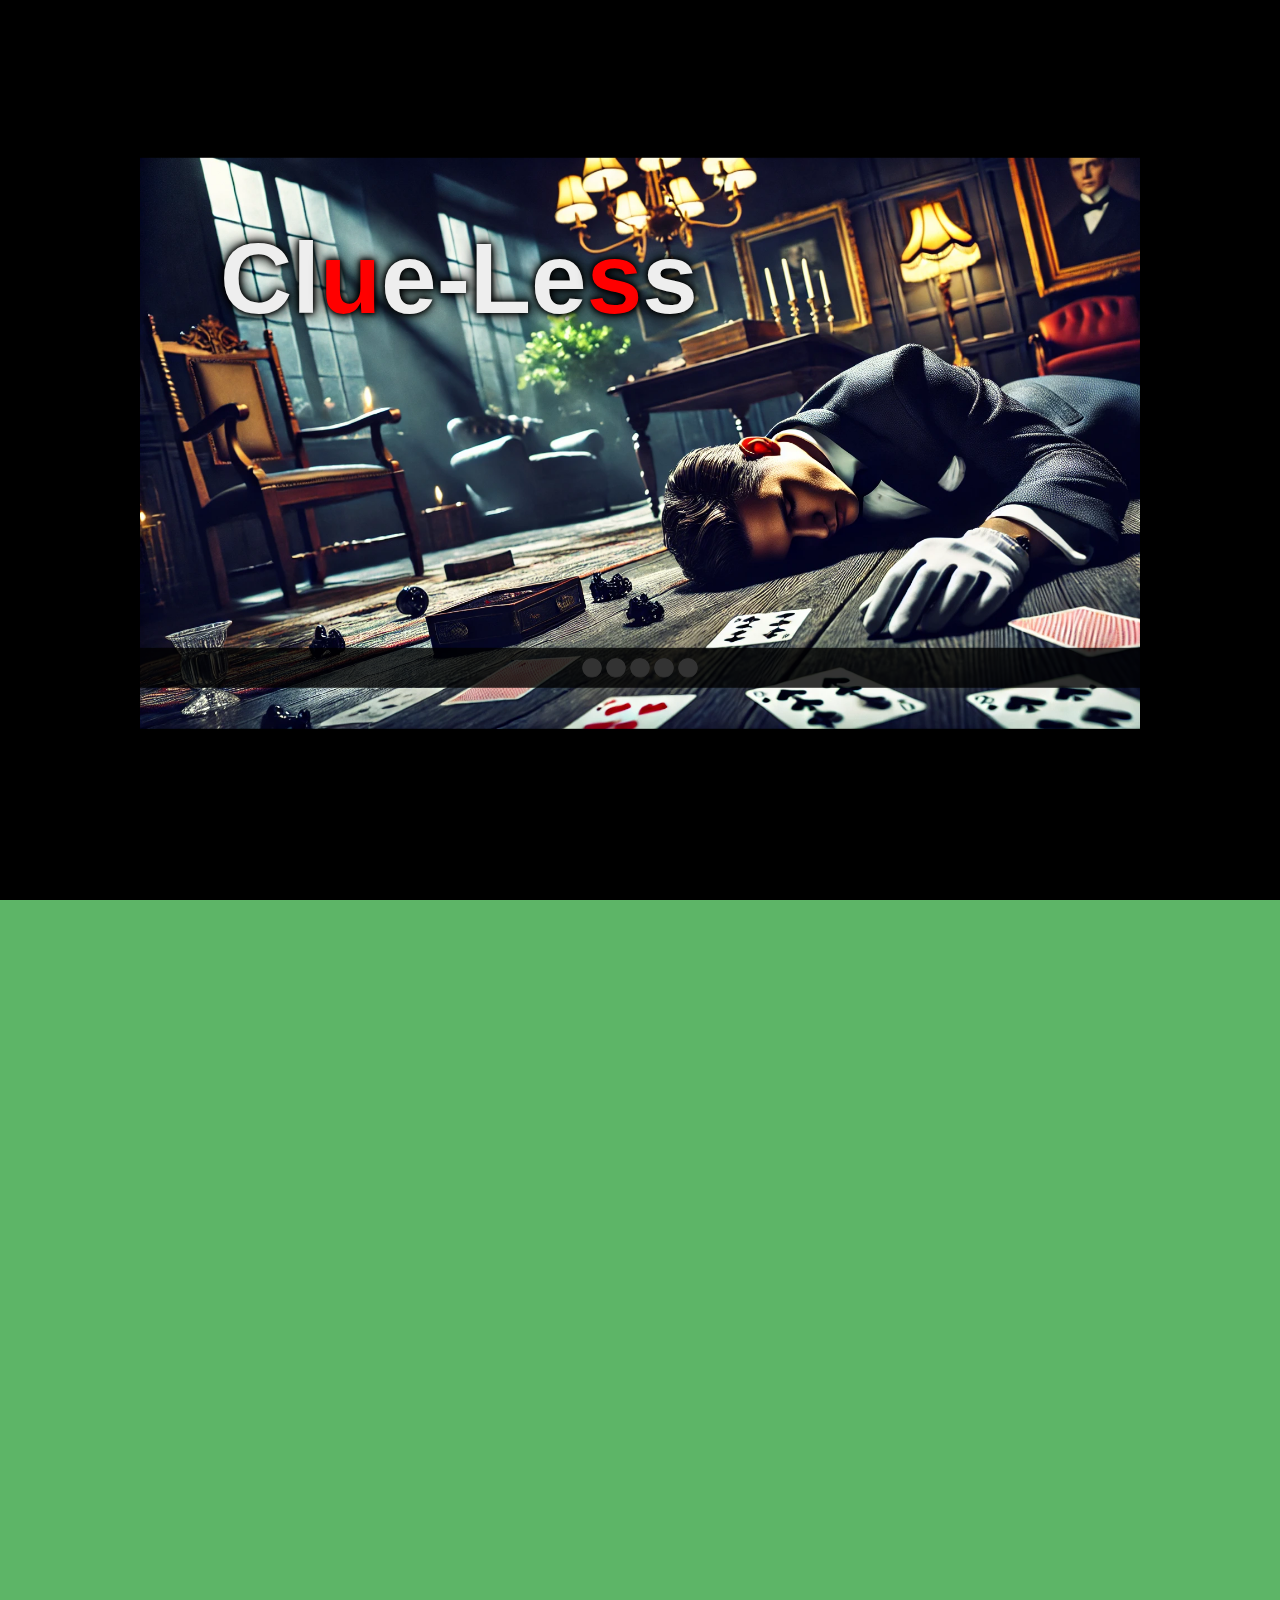
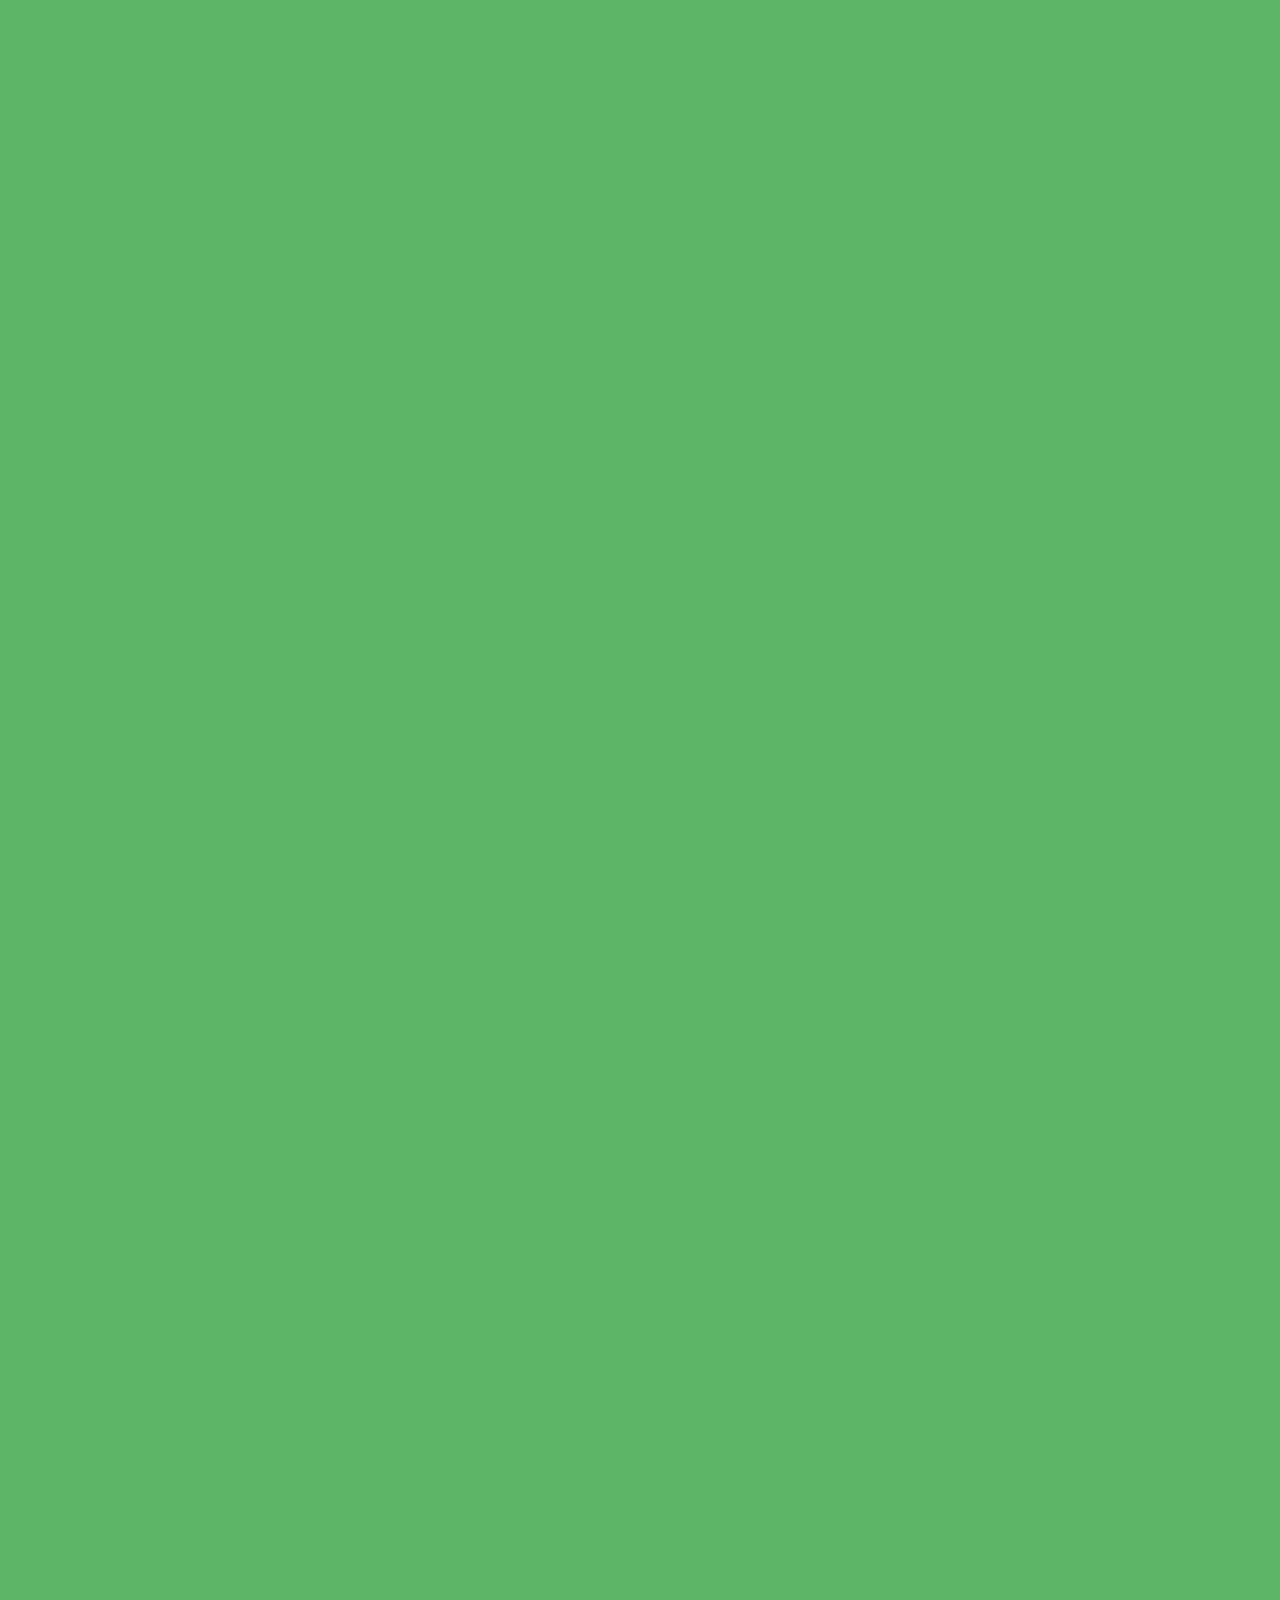
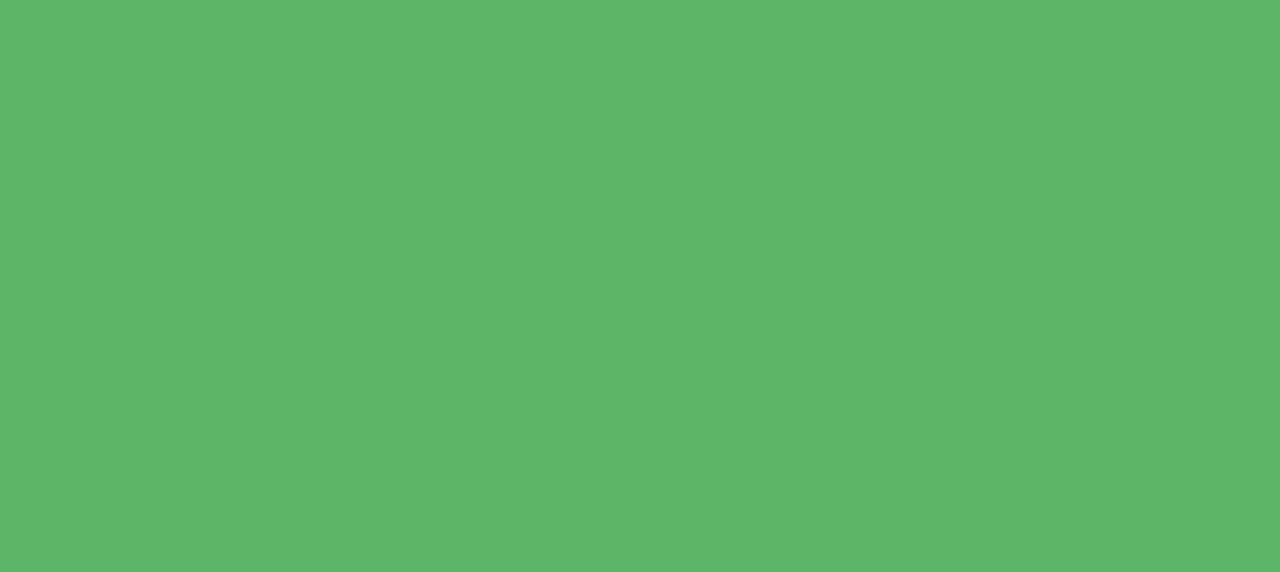
==== commit c7ec220a: "Can login now" ====
--- a/[URL_FRONTEND]/index.html
+++ b/[URL_FRONTEND]/index.html
@@ -19,38 +19,38 @@
 				<hr />
 				<p>So, detective, you're ready to make arrests??</p>
 				<form type="submit" id="accusation-form">
-				<table>
-					<tr>
-						<td>
-							<input type="radio" id="accusation_who" name="accusation_who" value="mustard"><label for="accusation_who">Col. Mustard</label><br />
-							<input type="radio" id="accusation_who" name="accusation_who" value="green"><label for="accusation_who">Mr. Green</label><br />
-							<input type="radio" id="accusation_who" name="accusation_who" value="peacock"><label for="accusation_who">Mrs. Peacock</label><br />
-							<input type="radio" id="accusation_who" name="accusation_who" value="scarlet"><label for="accusation_who">Mrs. Scarlet</label><br />
-							<input type="radio" id="accusation_who" name="accusation_who" value="white"><label for="accusation_who">Mrs. White</label><br />
-							<input type="radio" id="accusation_who" name="accusation_who" value="plum"><label for="accusation_who">Prof. Plum</label><br />
-						</td>
-						<td>
-							<input type="radio" id="accusation_with" name="accusation_with" value="candlestick"><label for="accusation_with">Candlestick</label><br />
-							<input type="radio" id="accusation_with" name="accusation_with" value="knife"><label for="accusation_with">Knife</label><br />
-							<input type="radio" id="accusation_with" name="accusation_with" value="pipe"><label for="accusation_with">Lead Pipe</label><br />
-							<input type="radio" id="accusation_with" name="accusation_with" value="revolver"><label for="accusation_with">Revolver</label><br />
-							<input type="radio" id="accusation_with" name="accusation_with" value="rope"><label for="accusation_with">Rope</label><br />
-							<input type="radio" id="accusation_with" name="accusation_with" value="wrench"><label for="accusation_with">Wrench</label><br />
-						</td>
-						<td>
-							<input type="radio" id="accusation_where" name="accusation_where" value="ballroom"><label for="accusation_where">Ballroom</label><br />
-							<input type="radio" id="accusation_where" name="accusation_where" value="billiards"><label for="accusation_where">Billard's Room</label><br />
-							<input type="radio" id="accusation_where" name="accusation_where" value="Conservatory"><label for="accusation_where">Conservatory</label><br />
-							<input type="radio" id="accusation_where" name="accusation_where" value="dining"><label for="accusation_where">Dining Room</label><br />
-							<input type="radio" id="accusation_where" name="accusation_where" value="hall"><label for="accusation_where">Hall</label><br />
-							<input type="radio" id="accusation_where" name="accusation_where" value="kitchen"><label for="accusation_where">Kitchen</label><br />
-							<input type="radio" id="accusation_where" name="accusation_where" value="library"><label for="accusation_where">Library</label><br />
-							<input type="radio" id="accusation_where" name="accusation_where" value="lounge"><label for="accusation_where">Lounge</label><br />
-							<input type="radio" id="accusation_where" name="accusation_where" value="study"><label for="accusation_where">Study</label><br />
-						</td>
-					<tr>
-				</table>
-				<input type="submit" id="make_accusation" class="popup-submit" name="make_accusation" value="Make Accusation">
+					<table>
+						<tr>
+							<td>
+								<input type="radio" id="accusation_who" name="accusation_who" value="mustard"><label for="accusation_who">Col. Mustard</label><br />
+								<input type="radio" id="accusation_who" name="accusation_who" value="green"><label for="accusation_who">Mr. Green</label><br />
+								<input type="radio" id="accusation_who" name="accusation_who" value="peacock"><label for="accusation_who">Mrs. Peacock</label><br />
+								<input type="radio" id="accusation_who" name="accusation_who" value="scarlet"><label for="accusation_who">Mrs. Scarlet</label><br />
+								<input type="radio" id="accusation_who" name="accusation_who" value="white"><label for="accusation_who">Mrs. White</label><br />
+								<input type="radio" id="accusation_who" name="accusation_who" value="plum"><label for="accusation_who">Prof. Plum</label><br />
+							</td>
+							<td>
+								<input type="radio" id="accusation_with" name="accusation_with" value="candlestick"><label for="accusation_with">Candlestick</label><br />
+								<input type="radio" id="accusation_with" name="accusation_with" value="knife"><label for="accusation_with">Knife</label><br />
+								<input type="radio" id="accusation_with" name="accusation_with" value="pipe"><label for="accusation_with">Lead Pipe</label><br />
+								<input type="radio" id="accusation_with" name="accusation_with" value="revolver"><label for="accusation_with">Revolver</label><br />
+								<input type="radio" id="accusation_with" name="accusation_with" value="rope"><label for="accusation_with">Rope</label><br />
+								<input type="radio" id="accusation_with" name="accusation_with" value="wrench"><label for="accusation_with">Wrench</label><br />
+							</td>
+							<td>
+								<input type="radio" id="accusation_where" name="accusation_where" value="ballroom"><label for="accusation_where">Ballroom</label><br />
+								<input type="radio" id="accusation_where" name="accusation_where" value="billiards"><label for="accusation_where">Billard's Room</label><br />
+								<input type="radio" id="accusation_where" name="accusation_where" value="Conservatory"><label for="accusation_where">Conservatory</label><br />
+								<input type="radio" id="accusation_where" name="accusation_where" value="dining"><label for="accusation_where">Dining Room</label><br />
+								<input type="radio" id="accusation_where" name="accusation_where" value="hall"><label for="accusation_where">Hall</label><br />
+								<input type="radio" id="accusation_where" name="accusation_where" value="kitchen"><label for="accusation_where">Kitchen</label><br />
+								<input type="radio" id="accusation_where" name="accusation_where" value="library"><label for="accusation_where">Library</label><br />
+								<input type="radio" id="accusation_where" name="accusation_where" value="lounge"><label for="accusation_where">Lounge</label><br />
+								<input type="radio" id="accusation_where" name="accusation_where" value="study"><label for="accusation_where">Study</label><br />
+							</td>
+						<tr>
+					</table>
+					<input type="submit" id="make_accusation" class="popup-submit" name="make_accusation" value="Make Accusation">
 				</form>
 			</div>
 			<div class="fog-overlay">&nbsp;</div>
@@ -112,7 +112,7 @@
 		</div>
 
 		<!-- CHARACTER SELECTION POPUP -->
-		<div id="cl-character-selection-wrapper" class="cl-character-selection-wrapper popup-wrapper">
+		<div id="cl-character-selection-wrapper" class="cl-character-selection-wrapper popup-wrapper hide">
 			<div class="cl-character-selection-inner popup-inner">
 				<h1>Choose Your Character</h3>
 				<hr />
@@ -327,7 +327,7 @@
 					</table>
 					<input type="submit" class="input-submit" id="login-button" value="Login">
 				</form>
-				<p>[<a onclick="$('#login-form-wrapper').addClass('hide'); $('#register-form-wrapper').addClass('hide');">Register</a>]</p>
+				<p>[<a onclick="$('#login-form-wrapper').addClass('hide'); $('#register-form-wrapper').removeClass('hide');">Register</a>]</p>
 			</div>
 			<div class="fog-overlay dark-overlay">&nbsp;</div>
 		</div>
@@ -467,7 +467,7 @@
 		</div>
 
 		<!-- REGISTER -->
-		<div id="register-form-wrapper" class="cl-register-wrapper popup-wrapper">
+		<div id="register-form-wrapper" class="cl-register-wrapper popup-wrapper hide">
 			<div class="cl-good-suggestion-inner popup-inner">
 				<h1>Register a New Account</h3>
 				<hr />
@@ -545,6 +545,16 @@
 				<input type="submit" id="command-to-backend-submit" value="Make Suggestion">
 			</div>
 			<div class="fog-overlay">&nbsp;</div>
+		</div>
+
+		<!-- WAITING FOR NEXT GAME -->
+		<div id="cl-waiting-for-next-game-wrapper" class="cl-waiting-for-next-game-wrapper popup-wrapper hide">
+			<div class="cl-waiting-for-next-game-inner popup-inner">
+				<h1>Waiting for next game.</h3>
+				<hr />
+				<p>There is already a case being resolved.  Wait for the next game!  You'll automatically be taken to character selection when it starts.</p>
+			</div>
+			<div class="fog-overlay dark-overlay">&nbsp;</div>
 		</div>
 
 		<!-- WAITING TO START -->
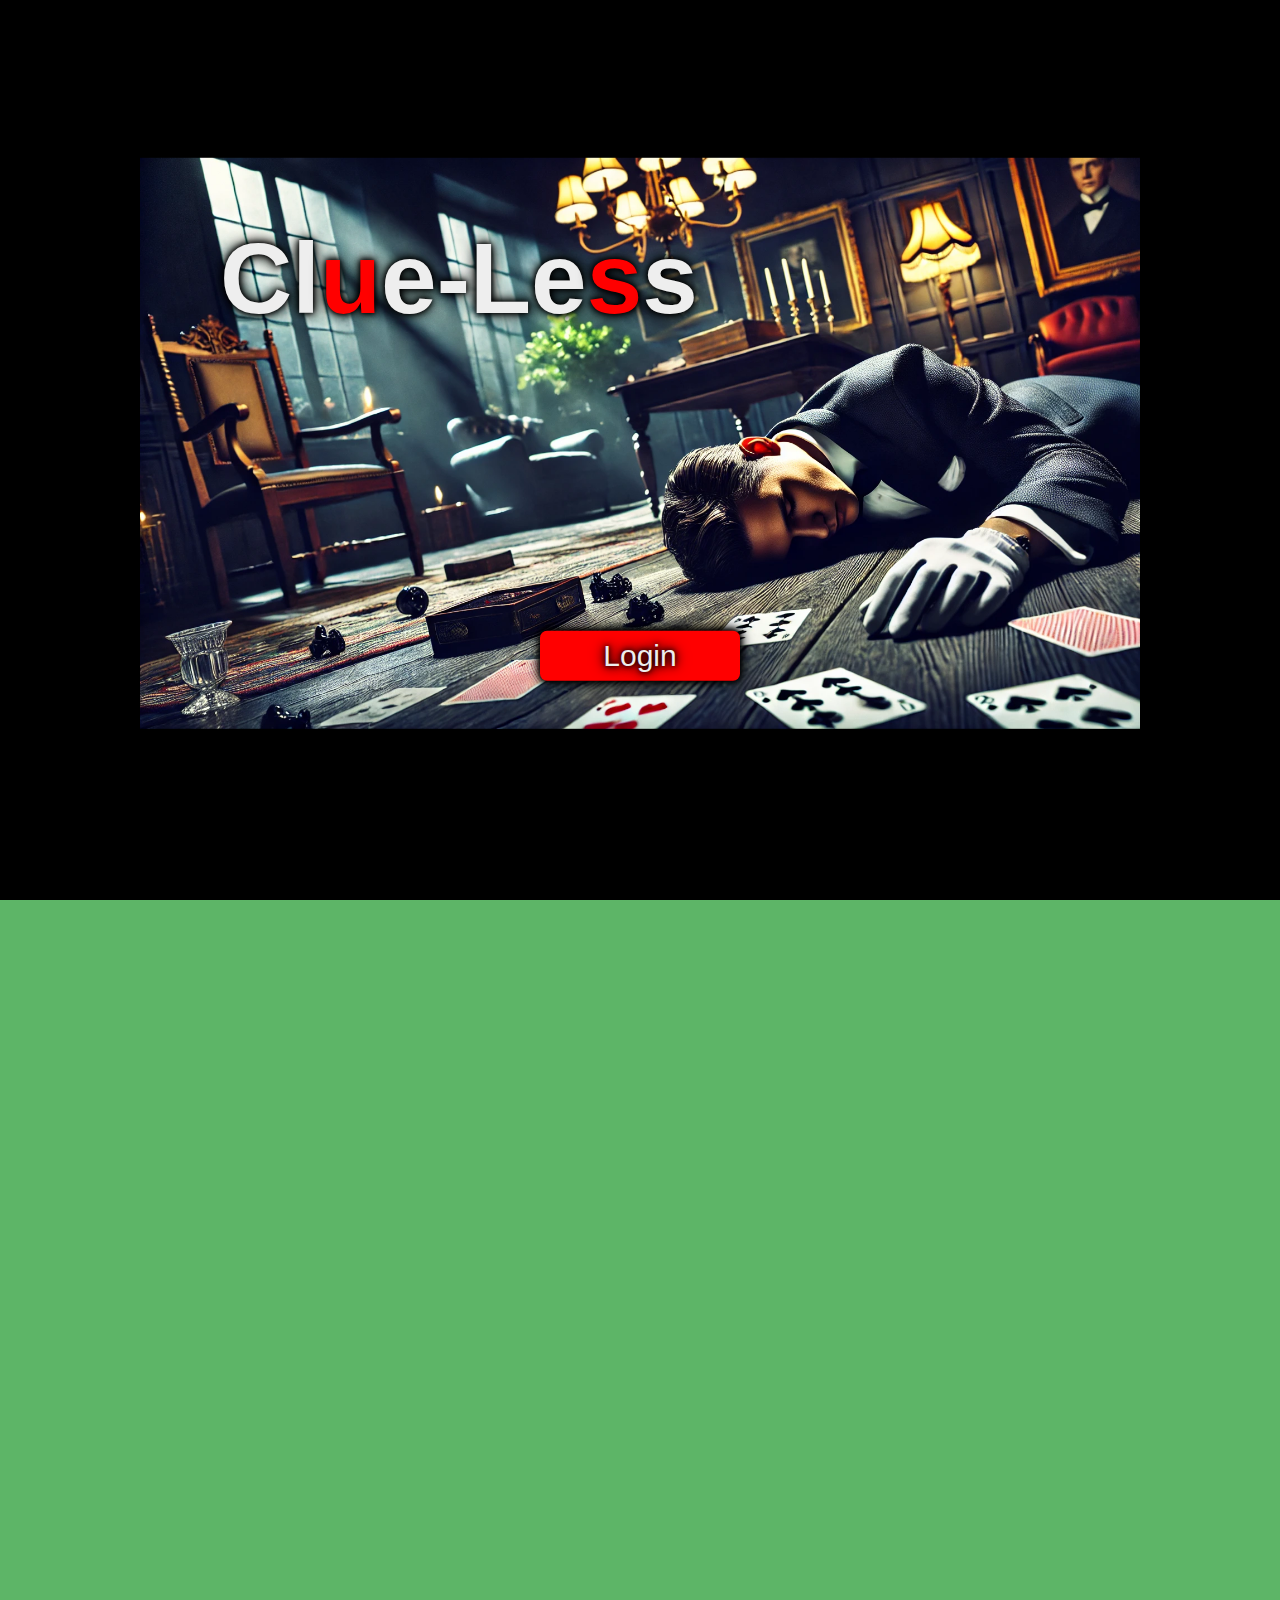
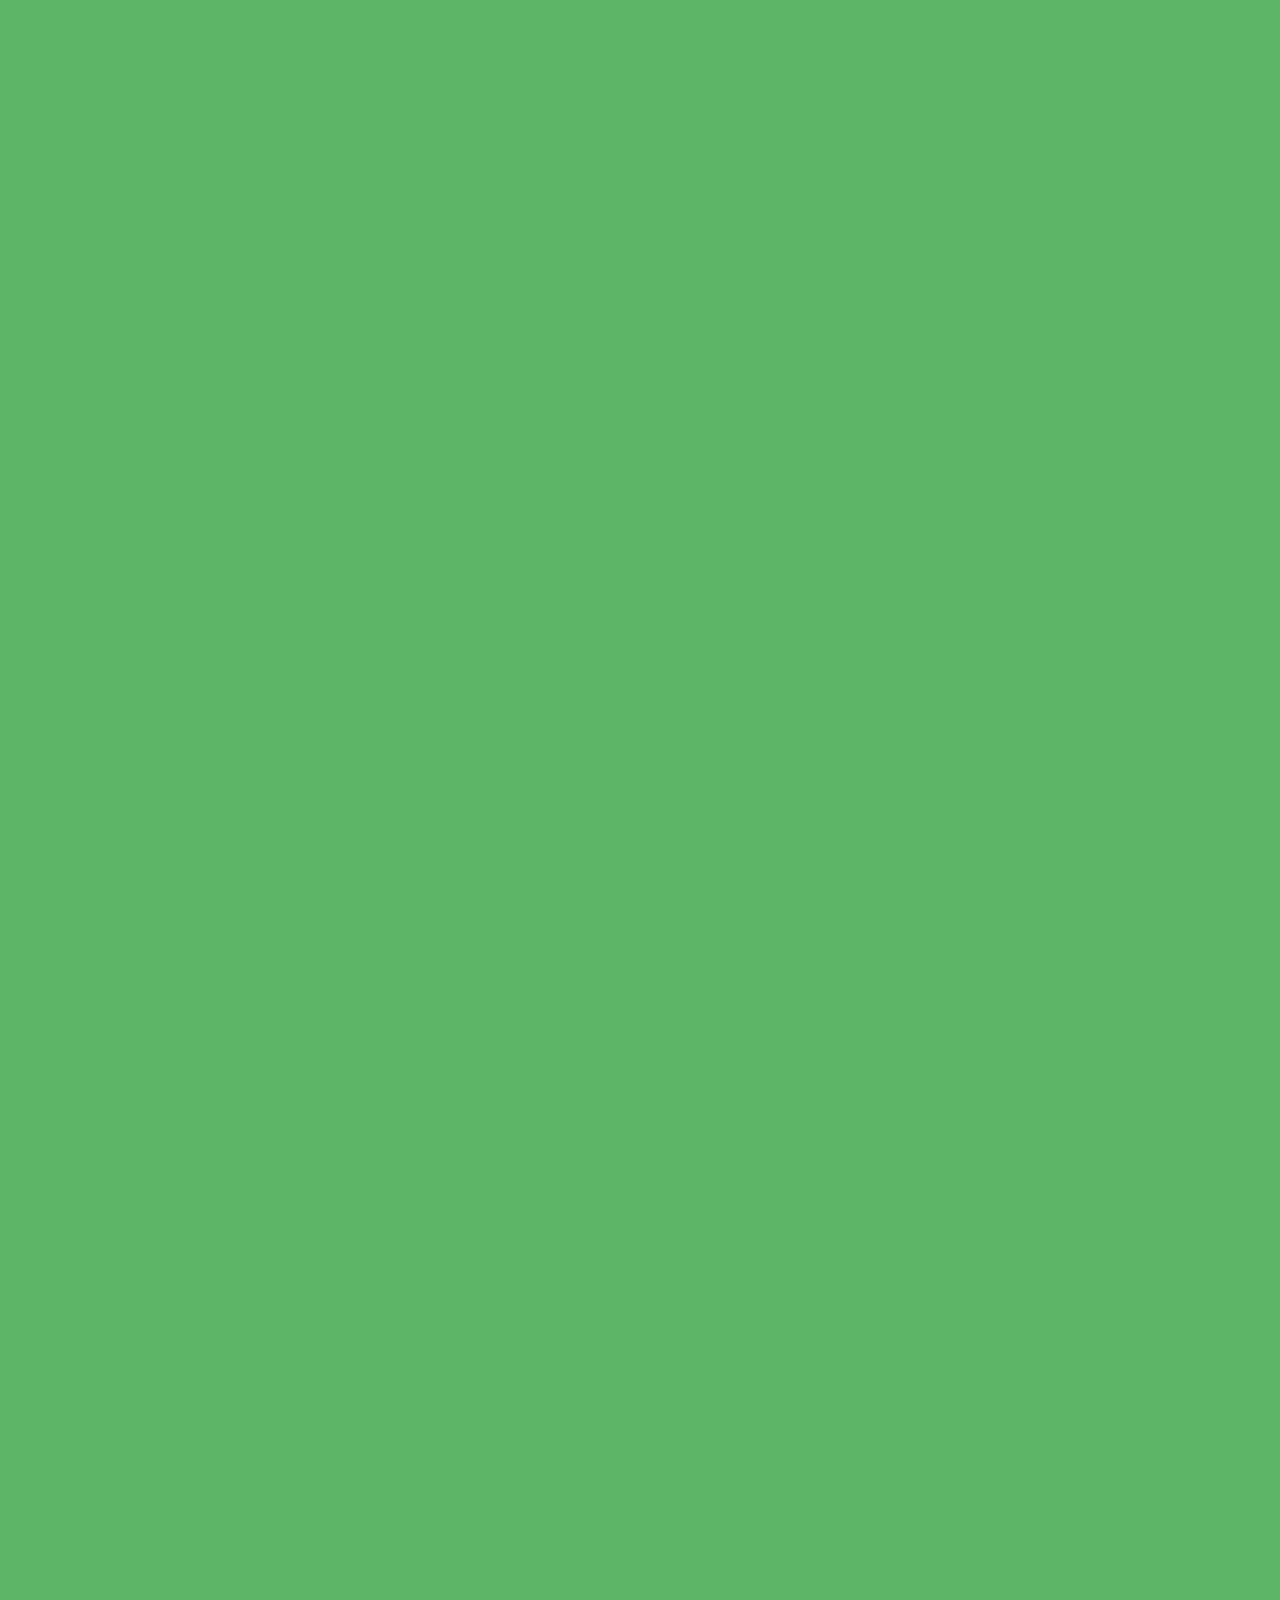
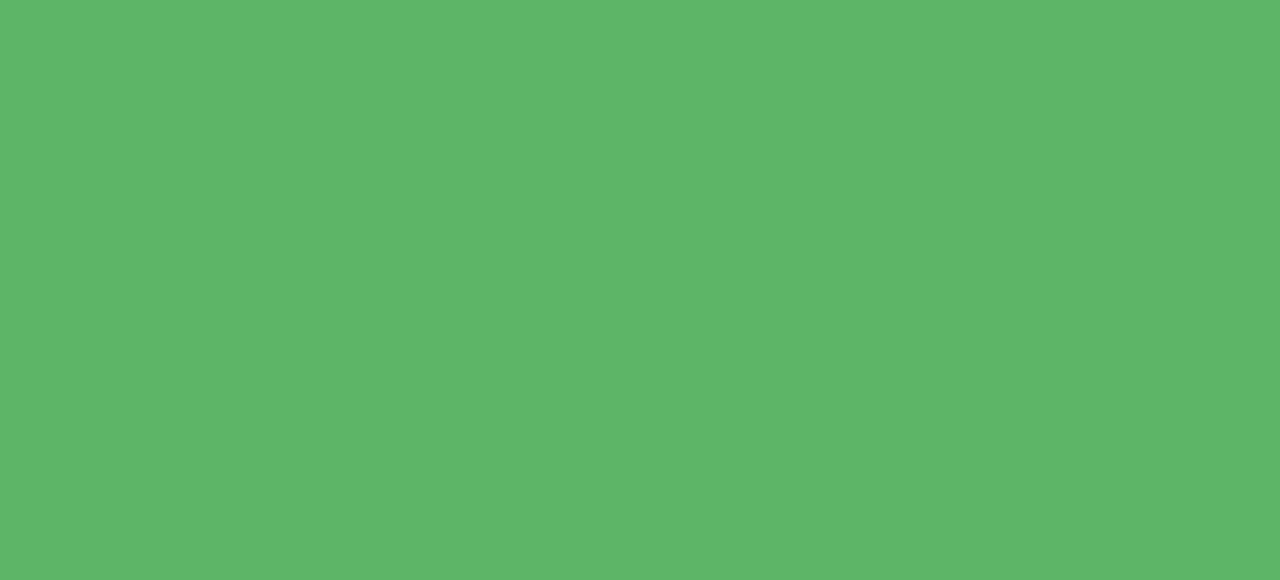
==== commit 3f7776a1: "Accusations, Show Cards, Login all Working" ====
--- a/[URL_FRONTEND]/index.html
+++ b/[URL_FRONTEND]/index.html
@@ -40,7 +40,7 @@
 							<td>
 								<input type="radio" id="accusation_where" name="accusation_where" value="ballroom"><label for="accusation_where">Ballroom</label><br />
 								<input type="radio" id="accusation_where" name="accusation_where" value="billiards"><label for="accusation_where">Billard's Room</label><br />
-								<input type="radio" id="accusation_where" name="accusation_where" value="Conservatory"><label for="accusation_where">Conservatory</label><br />
+								<input type="radio" id="accusation_where" name="accusation_where" value="conservatory"><label for="accusation_where">Conservatory</label><br />
 								<input type="radio" id="accusation_where" name="accusation_where" value="dining"><label for="accusation_where">Dining Room</label><br />
 								<input type="radio" id="accusation_where" name="accusation_where" value="hall"><label for="accusation_where">Hall</label><br />
 								<input type="radio" id="accusation_where" name="accusation_where" value="kitchen"><label for="accusation_where">Kitchen</label><br />
@@ -56,18 +56,6 @@
 			<div class="fog-overlay">&nbsp;</div>
 		</div>
 
-		<!-- BAD-ACCUSATION POPUP -->
-		<div id="cl-bad-accusation-wrapper" class="cl-bad-accusation-wrapper popup-wrapper hide">
-			<div class="cl-disprove-inner popup-inner">
-				<div class="popup-control popup-close" closes="#cl-bad-accusation-wrapper"><img src="assets/control/close.png"></div>
-				<h1>Bad Accusation!</h3>
-				<hr />
-				<p>Detective!  You've missed critical evidence that can clearly be proven wrong.</p>
-				<p>You may close this window to watch other detectives crack the case, but you are suspended!</p>
-			</div>
-			<div class="fog-overlay">&nbsp;</div>
-		</div>
-
 		<!-- CARDS POPUP -->
 		<div id="cl-cards-wrapper" class="cl-cards-wrapper popup-wrapper hide">
 			<div class="cl-disprove-inner popup-inner">
@@ -76,37 +64,34 @@
 				<hr />
 				<p>Here is the evidence you've collected, Detective.  You know these people, items, and places were not involved in the murder.</p>
 
-				<table>
+				<table class="tbl-center">
 					<tr>
 						<td>
-							<span class="dealt_mustard hide"><input type="radio" id="dealt_card" name="dealt_card" value="mustard"><label for="dealt_card">Col. Mustard</label></span><br />
-							<span class="dealt_green hide"><input type="radio" id="dealt_card" name="dealt_card" value="green"><label for="dealt_card">Mr. Green</label></span><br />
-							<span class="dealt_peacock hide"><input type="radio" id="dealt_card" name="dealt_card" value="peacock"><label for="dealt_card">Mrs. Peacock</label></span><br />
-							<span class="dealt_scarlet hide"><input type="radio" id="dealt_card" name="dealt_card" value="scarlet"><label for="dealt_card">Mrs. Scarlet</label></span><br />
-							<span class="dealt_white hide"><input type="radio" id="dealt_card" name="dealt_card" value="white"><label for="dealt_card">Mrs. White</label></span><br />
-							<span class="dealt_plum hide"><input type="radio" id="dealt_card" name="dealt_card" value="plum"><label for="dealt_card">Prof. Plum</label></span><br />
-						</td>
-						<td>
-							<span class="dealt_candlestick hide"><input type="radio" id="dealt_card" name="dealt_card" value="candlestick"><label for="dealt_card">Candlestick</label></span><br />
-							<span class="dealt_knife hide"><input type="radio" id="dealt_card" name="dealt_card" value="knife"><label for="dealt_card">Knife</label></span><br />
-							<span class="dealt_pipe hide"><input type="radio" id="dealt_card" name="dealt_card" value="pipe"><label for="dealt_card">Lead Pipe</label></span><br />
-							<span class="dealt_revolver hide"><input type="radio" id="dealt_card" name="dealt_card" value="revolver"><label for="dealt_card">Revolver</label></span><br />
-							<span class="dealt_rope hide"><input type="radio" id="dealt_card" name="dealt_card" value="rope"><label for="dealt_card">Rope</label></span><br />
-							<span class="dealt_wrench hide"><input type="radio" id="dealt_card" name="dealt_card" value="wrench"><label for="dealt_card">Wrench</label></span><br />
-						</td>
-						<td>
-							<span class="dealt_ballroom hide"><input type="radio" id="dealt_card" name="dealt_card" value="ballroom"><label for="dealt_card">Ballroom</label></span><br />
-							<span class="dealt_billiards hide"><input type="radio" id="dealt_card" name="dealt_card" value="billiards"><label for="dealt_card">Billiards Room</label></span><br />
-							<span class="dealt_conservatory hide"><input type="radio" id="dealt_card" name="dealt_card" value="Conservatory"><label for="dealt_card">Conservatory</label></span><br />
-							<span class="dealt_dining hide"><input type="radio" id="dealt_card" name="dealt_card" value="dining"><label for="dealt_card">Dining Room</label></span><br />
-							<span class="dealt_hall hide"><input type="radio" id="dealt_card" name="dealt_card" value="hall"><label for="dealt_card">Hall</label></span><br />
-							<span class="dealt_kitchen hide"><input type="radio" id="dealt_card" name="dealt_card" value="kitchen"><label for="dealt_card">Kitchen</label></span><br />
-							<span class="dealt_library hide"><input type="radio" id="dealt_card" name="dealt_card" value="library"><label for="dealt_card">Library</label></span><br />
-							<span class="dealt_lounge hide"><input type="radio" id="dealt_card" name="dealt_card" value="lounge"><label for="dealt_card">Lounge</label></span><br />
-							<span class="dealt_study hide"><input type="radio" id="dealt_card" name="dealt_card" value="study"><label for="dealt_card">Study</label></span><br />
+							<span class="dealt_mustard hide">Col. Mustard<br /></span>
+							<span class="dealt_green hide">Mr. Green<br /></span>
+							<span class="dealt_peacock hide">Mrs. Peacock<br /></span>
+							<span class="dealt_scarlet hide">Mrs. Scarlet<br /></span>
+							<span class="dealt_white hide">Mrs. White<br /></span>
+							<span class="dealt_plum hide">Prof. Plum<br /></span>
+							<span class="dealt_candlestick hide">Candlestick<br /></span>
+							<span class="dealt_knife hide">Knife<br /></span>
+							<span class="dealt_pipe hide">Lead Pipe<br /></span>
+							<span class="dealt_revolver hide">Revolver<br /></span>
+							<span class="dealt_rope hide">Rope<br /></span>
+							<span class="dealt_wrench hide">Wrench<br /></span>
+							<span class="dealt_ballroom hide">Ballroom<br /></span>
+							<span class="dealt_billiards hide">Billiards Room<br /></span>
+							<span class="dealt_conservatory hide">Conservatory<br /></span>
+							<span class="dealt_dining hide">Dining Room<br /></span>
+							<span class="dealt_hall hide">Hall<br /></span>
+							<span class="dealt_kitchen hide">Kitchen<br /></span>
+							<span class="dealt_library hide">Library<br /></span>
+							<span class="dealt_lounge hide">Lounge<br /></span>
+							<span class="dealt_study hide">Study<br /></span>
 						</td>
 					<tr>
 				</table>
+				<input type="button" onclick="$('#cl-cards-wrapper').addClass('hide');" class="popup-submit" name="play_again" value="Hide Cards">
 			</div>
 			<div class="fog-overlay">&nbsp;</div>
 		</div>
@@ -322,26 +307,14 @@
 				<div id="login-popup-error" class="error hide"></div>
 				<form id="login-form">
 					<table class="formless mt-10 block-center">
-						<tr><td class="label">Username:</td><td><input type="text" class="text-input" id="login-username"></td></tr>
-						<tr><td class="label">Password:</td><td><input type="password" class="text-input" id="login-password"></td></tr>
+						<tr><td class="label">Username:</td><td><input type="text" class="text-input" id="login-username" value="test"></td></tr>
+						<tr><td class="label">Password:</td><td><input type="password" class="text-input" id="login-password" value="elemental"></td></tr>
 					</table>
 					<input type="submit" class="input-submit" id="login-button" value="Login">
 				</form>
 				<p>[<a onclick="$('#login-form-wrapper').addClass('hide'); $('#register-form-wrapper').removeClass('hide');">Register</a>]</p>
 			</div>
 			<div class="fog-overlay dark-overlay">&nbsp;</div>
-		</div>
-
-		<!-- LOSE POPUP -->
-		<div id="cl-lose-wrapper" class="cl-lose-wrapper popup-wrapper hide">
-			<div class="cl-lose-inner popup-inner">
-				<div class="popup-control popup-close" closes="#cl-lose-wrapper"><img src="assets/control/close.png"></div>
-				<h1>Lose</h3>
-				<hr />
-				<p>By jove, ##PLAYER## has cracked the case!</p>
-				<input type="submit" id="play_again" class="popup-submit" name="play_again" value="Play Again">
-			</div>
-			<div class="fog-overlay">&nbsp;</div>
 		</div>
 
         <!-- MOVE PLAYER TO SPACE -->
@@ -466,6 +439,18 @@
 			<div class="fog-overlay">&nbsp;</div>
 		</div>
 
+		<!-- NOTIFICATION POPUP -->
+		<div id="cl-notification-wrapper" class="cl-notification-wrapper popup-wrapper hide">
+			<div class="cl-notification-inner popup-inner">
+				<div class="popup-control popup-close" closes="#cl-notification-wrapper"><img src="assets/control/close.png"></div>
+				<h1 id="notification-title">Notification</h3>
+				<hr />
+				<p id="notification-message"></p>
+				<input type="button" onclick="$('#cl-notification-wrapper').addClass('hide');" class="popup-submit" name="play_again" value="Close">
+			</div>
+			<div class="fog-overlay dark-overlay">&nbsp;</div>
+		</div>
+
 		<!-- REGISTER -->
 		<div id="register-form-wrapper" class="cl-register-wrapper popup-wrapper hide">
 			<div class="cl-good-suggestion-inner popup-inner">
@@ -560,7 +545,7 @@
 		<!-- WAITING TO START -->
 		<div id="waiting-to-start" class="cl-waiting-to-start-wrapper popup-wrapper hide">
 			<div class="waiting-to-start-mid">
-				<img id="teaser-image" url_pattern="/assets/teasers/teaser[[NUM]].png">
+				<img id="teaser-image" url_pattern="assets/teasers/teaser[[NUM]].png">
 				<div id="teaser-text" class="no-select">Cl<span class="red">u</span>e-Le<span class="red">s</span>s</div>
 				<div id="start-game-popup-button" class="hide">Start Game</div>
 				<div class="infopanel-stripe">
@@ -583,44 +568,6 @@
 				</form>
 			</div>
 			<div class="fog-overlay dark-overlay">&nbsp;</div>
-		</div>
-
-		<!-- WIN POPUP -->
-		<div id="cl-win-wrapper" class="cl-win-wrapper popup-wrapper hide">
-			<div class="cl-win-inner popup-inner">
-				<div class="popup-control popup-close" closes="#cl-win-wrapper"><img src="assets/control/close.png"></div>
-				<h1>Win</h3>
-				<hr />
-				<p>By jove, you've done it!  You've cracked the case!</p>
-				<input type="submit" id="play_again" class="popup-submit" name="play_again" value="Play Again">
-			</div>
-			<div class="fog-overlay">&nbsp;</div>
-		</div>
-
-		<!-- SHOW VALID ACTIONS POPUP -->
-		<div id="cl-actions-wrapper" class="cl-actions-wrapper popup-wrapper hide">
-			<div class="cl-actions-inner popup-inner">
-				<div class="popup-control popup-close" closes="#cl-actions-wrapper"><img src="assets/control/close.png"></div>
-				<h1>Pick an action</h3>
-				<hr />
-				<p>So what's the plan, detective?</p>
-				<form id="valid-actions-form"></form>
-				<table>
-					<tr>
-						<td>
-                            <span class="list-of-actions"></span>
-							<span class="selected_move hide"><input type="radio" id="selected_action" name="selected_action" value="move"><label for="selected_action">Move</label></span><br />
-							<span class="selected_suggestion hide"><input type="radio" id="selected_action" name="selected_action" value="suggestion"><label for="selected_action">Make a suggestion</label></span><br />
-							<span class="selected_accusation hide"><input type="radio" id="selected_action" name="selected_action" value="accusation"><label for="selected_action">Make an accusation</label></span><br />
-						</td>
-					<tr>
-				</table>
-				<p>in ##ROOM##.</p>
-				<input type="submit" id="chosen_action" class="popup-submit" name="chosen_action" value="Chosen Action">
-				<input type="submit" id="end_turn_action" class="popup-submit" name="end_turn_action" value="End Turn">
-				</form>
-			</div>
-			<div class="fog-overlay">&nbsp;</div>
 		</div>
 
 		<!-- ACTION INVALID POPUP -->
@@ -684,7 +631,6 @@
 			var game_started;
 			var your_username;
 			var your_turn = false;
-			var current_characters_turn;
 			var your_character = false;
 			var enforce_valid_character_move = false;
 			var unavailable_characters = [];
@@ -698,6 +644,16 @@
 	<div class="cl-panel">
 		<!-- <div id="chat-window"></div> -->
 		<div id="admin-buttons" class="">
+			<div id="someone-elses-turn" class="hide"><span class="players-turn-inner"></span>'s Turn<br />
+				<input type="button" onclick="sendMessageToBackend(socket, `showDealtCards ${your_character}`);" class="popup-submit" name="chosen_action" value="Show Cards">
+			</div>
+			<div id="your-turn-menu">Your Turn<br />
+				<input type="button" onclick="sendMessageToBackend(socket, `showDealtCards ${your_character}`);" class="popup-submit" name="chosen_action" value="Show Cards">
+				<input type="button" id="selected_suggestion" onclick="$('#cl-suggestion-wrapper').removeClass('hide');" class="popup-submit hide" name="chosen_action" value="Suggestion">
+				<input type="button" id="selected_accusation" onclick="$('#cl-accusation-wrapper').removeClass('hide');" class="popup-submit hide" name="chosen_action" value="Accusation">
+				<input type="button" id="end_turn_action" onclick="sendMessageToBackend(socket, `endTurn`);" class="popup-submit" name="chosen_action" value="End Turn">
+			</div>
+			<div>---</div>
 			<button onclick="$('#cl-accusation-wrapper').removeClass('hide');">Accusation Popup</button><br />
 			<button onclick="$('#cl-bad-accusation-wrapper').removeClass('hide');">Bad Accusation Popup</button><br />
 			<button onclick="$('#cl-cards-wrapper').removeClass('hide');">Cards Popup</button><br />
--- a/[URL_FRONTEND]/map.css
+++ b/[URL_FRONTEND]/map.css
@@ -534,4 +534,16 @@
 	position: absolute;
 	right: 50px;
 	bottom: 120px;
+}
+
+#cl-notification-wrapper {
+	z-index: 2000 !important;
+}
+
+.tbl-center,
+.tbl-center tr,
+.tbl-center th,
+.tbl-center td {
+	width: 100%;
+	text-align: center;
 }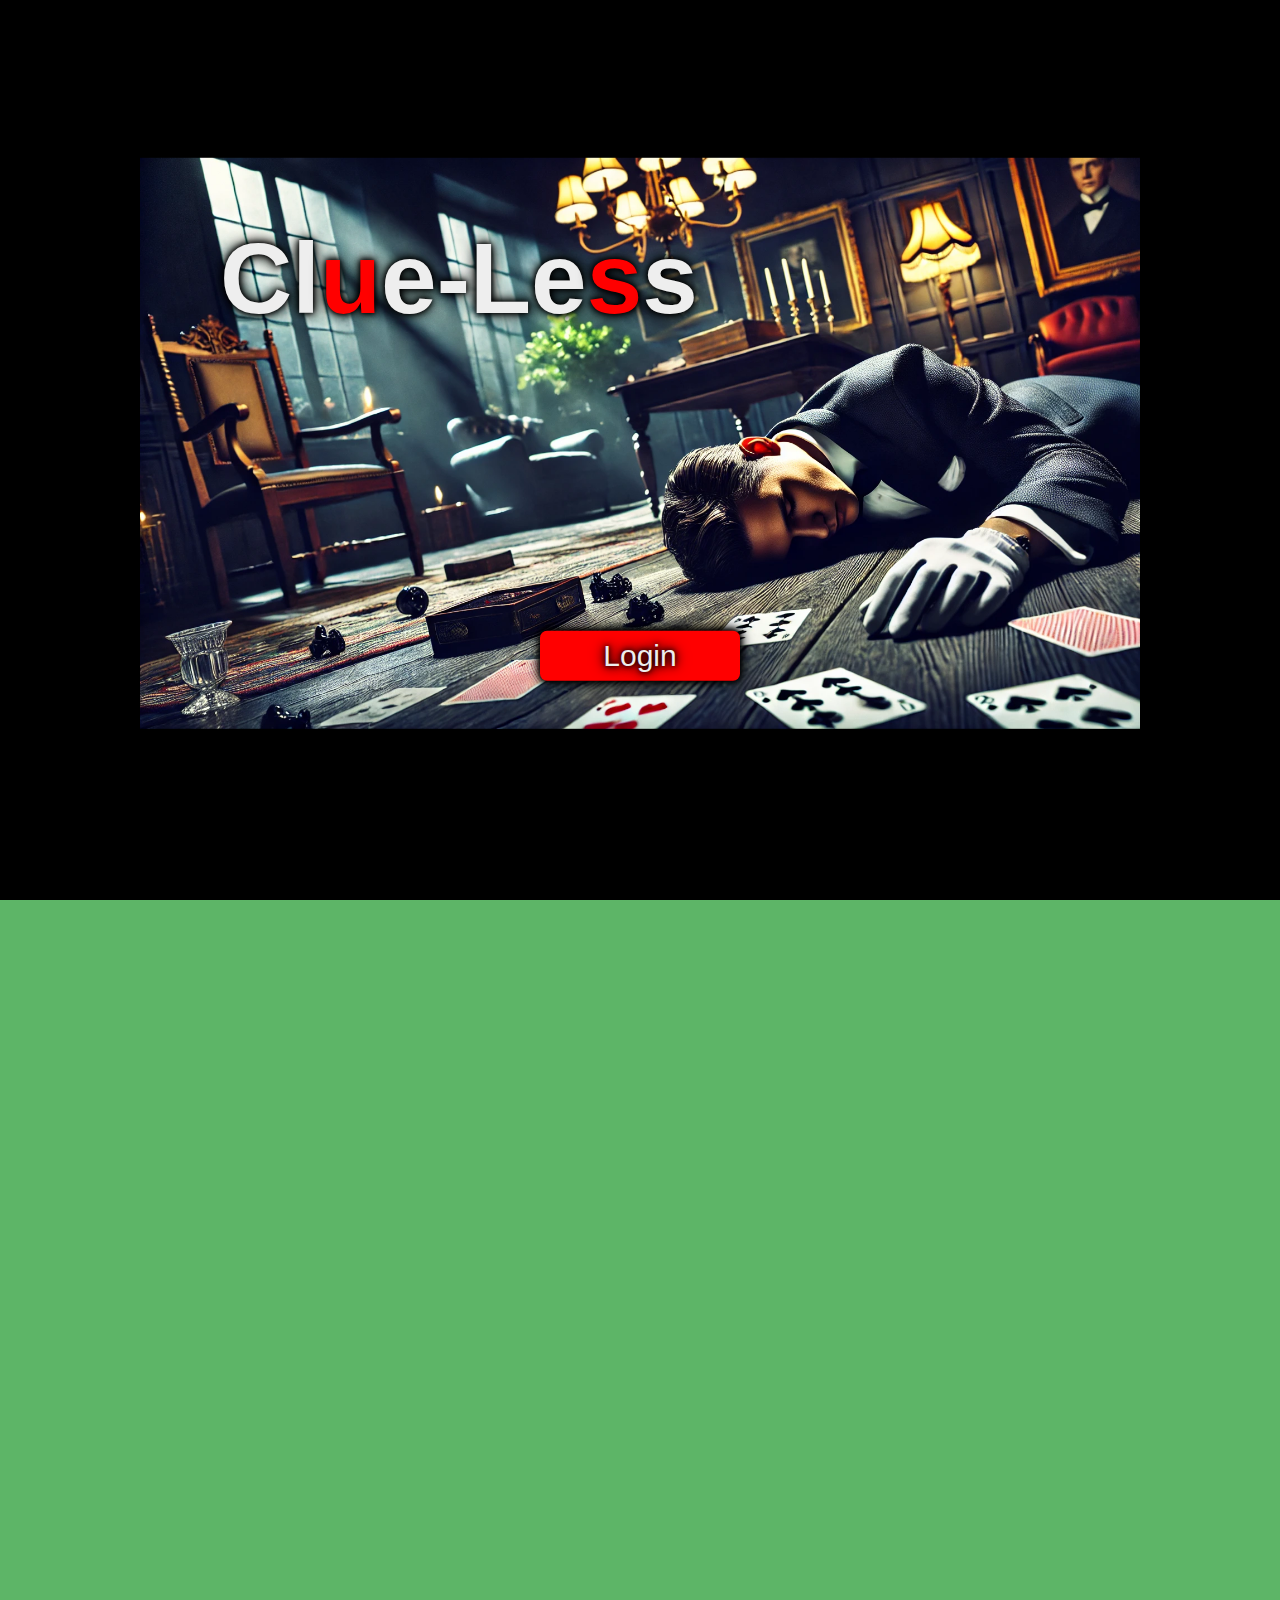
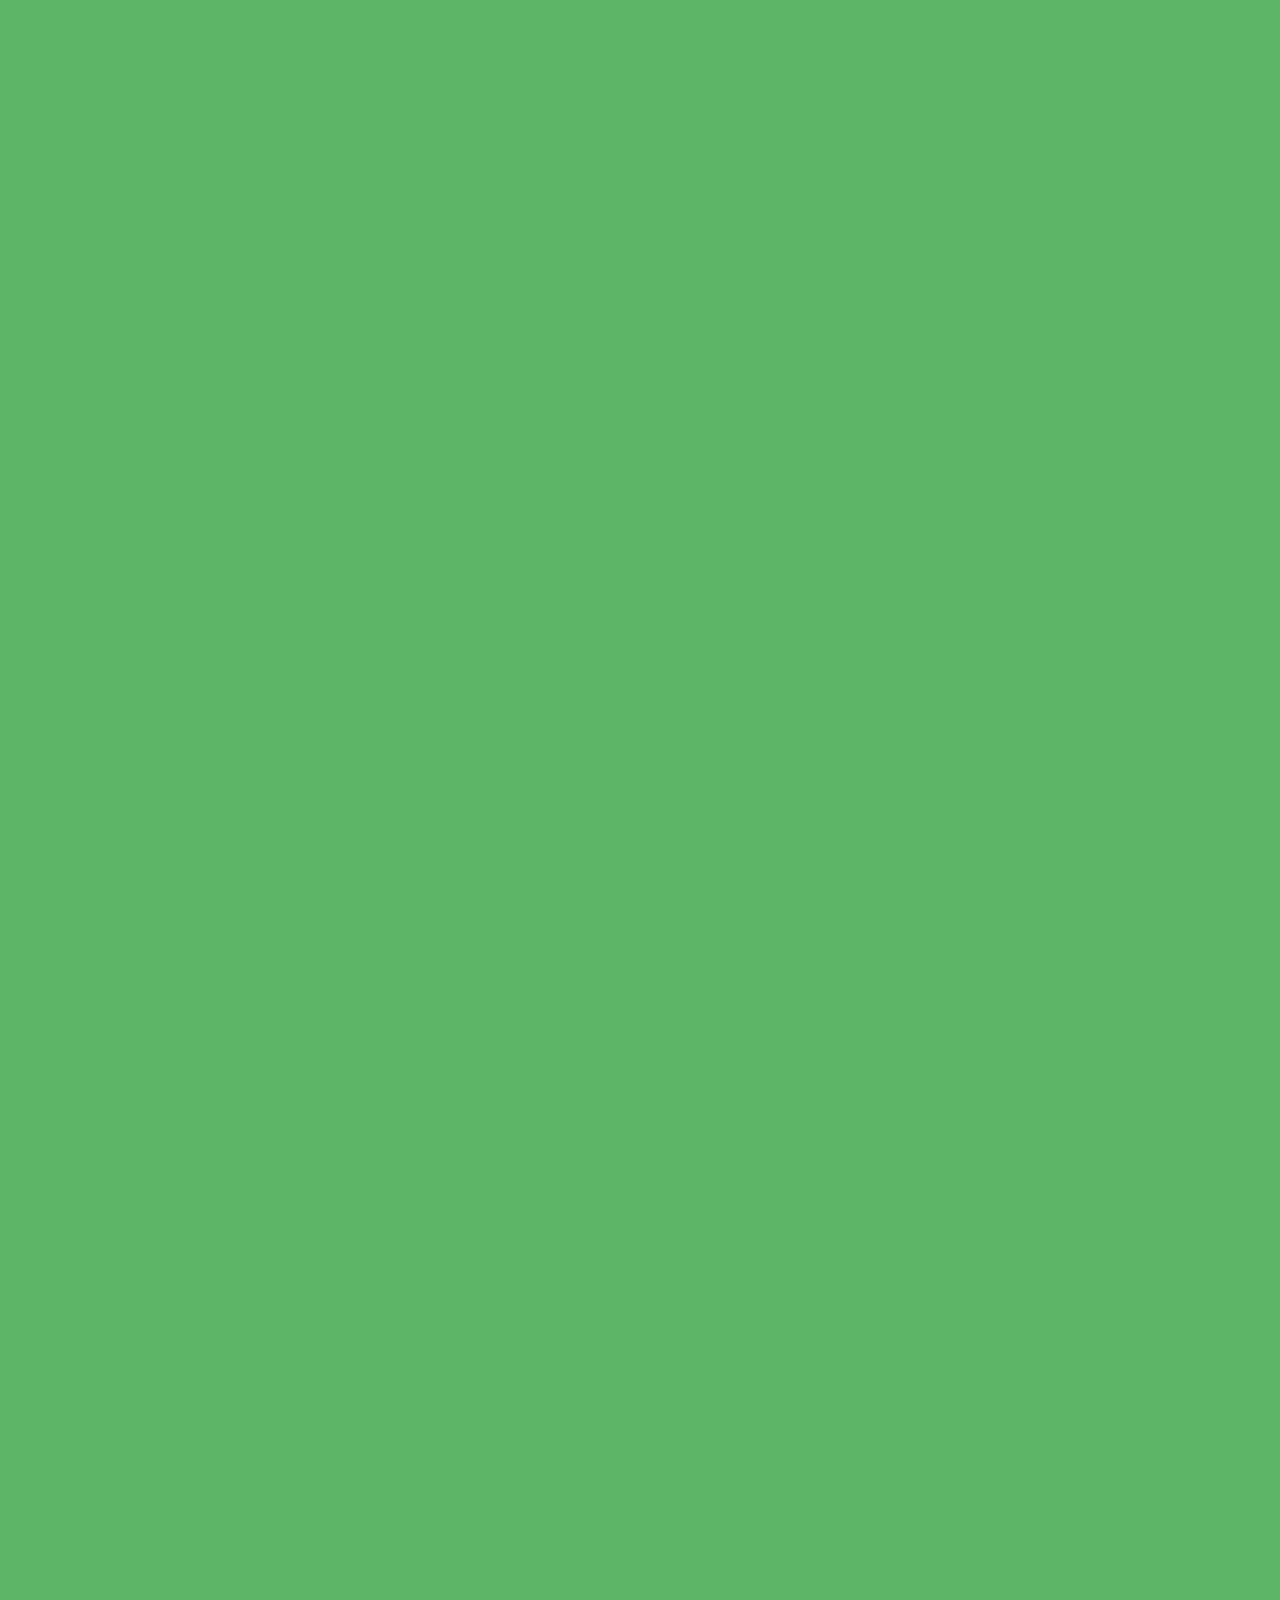
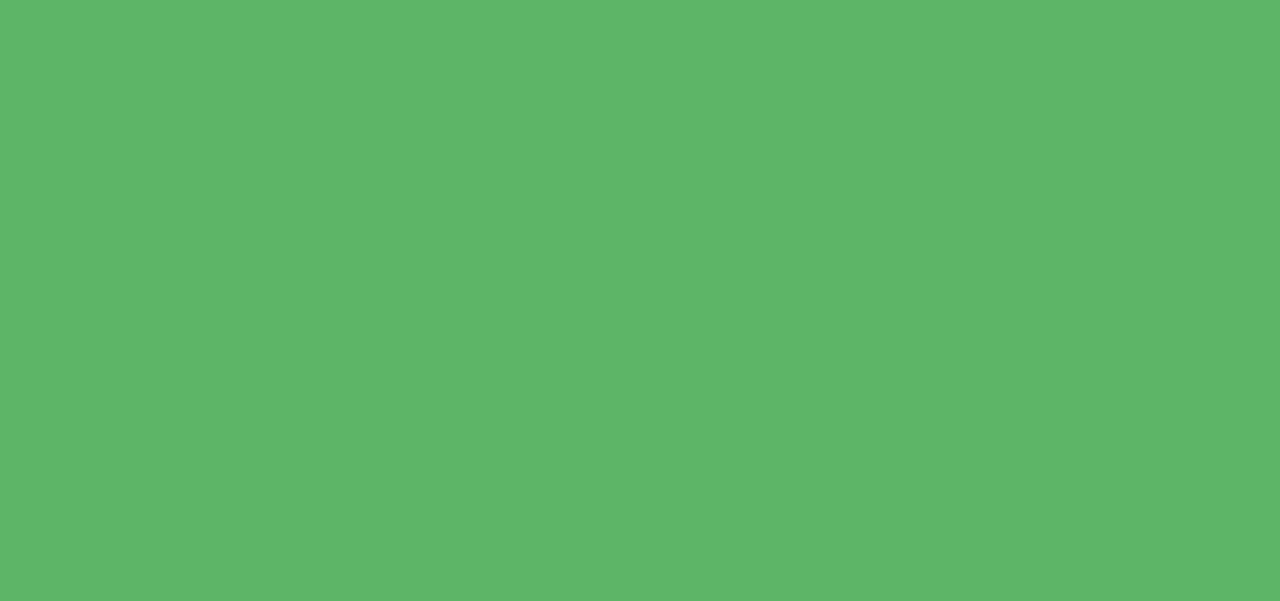
==== commit 535b682d: "many updates to frontend and bug fixes with help from jamar and others" ====
--- a/[URL_FRONTEND]/index.html
+++ b/[URL_FRONTEND]/index.html
@@ -195,46 +195,45 @@
 				<h1>Disprove</h3>
 				<hr />
 				<p>So what evidence would you like to show to prove him wrong?</p>
-				<form id="disprove-form">
+				<form type="submit" id="disprove-form">
 					<table>
 						<tr>
 							<td>
-								<input type="radio" id="disprove_mustard" name="evidence" value="mustard"><label for="disprove_who">Col. Mustard</label><br />
-								<input type="radio" id="disprove_green" name="evidence" value="green"><label for="disprove_who">Mr. Green</label><br />
-								<input type="radio" id="disprove_peacock" name="evidence" value="peacock"><label for="disprove_who">Mrs. Peacock</label><br />
-								<input type="radio" id="disprove_scarlet" name="evidence" value="scarlet"><label for="disprove_who">Mrs. Scarlet</label><br />
-								<input type="radio" id="disprove_white" name="evidence" value="white"><label for="disprove_who">Mrs. White</label><br />
-								<input type="radio" id="disprove_plum" name="evidence" value="plum"><label for="disprove_who">Prof. Plum</label><br />
+								<input type="radio" id="disprove_mustard" class="disprove hide" name="evidence_who" value="mustard"><label for="disprove_who">Col. Mustard</label><br />
+								<input type="radio" id="disprove_green" class="disprove hide" name="evidence_who" value="green"><label for="disprove_who">Mr. Green</label><br />
+								<input type="radio" id="disprove_peacock" class="disprove hide" name="evidence_who" value="peacock"><label for="disprove_who">Mrs. Peacock</label><br />
+								<input type="radio" id="disprove_scarlet" class="disprove hide" name="evidence_who" value="scarlet"><label for="disprove_who">Mrs. Scarlet</label><br />
+								<input type="radio" id="disprove_white" class="disprove hide" name="evidence_who" value="white"><label for="disprove_who">Mrs. White</label><br />
+								<input type="radio" id="disprove_plum" class="disprove hide" name="evidence_who" value="plum"><label for="disprove_who">Prof. Plum</label><br />
 							</td>
 							<td>
-								<input type="radio" id="disprove_candlestick" name="evidence" value="candlestick"><label for="disprove_with">Candlestick</label><br />
-								<input type="radio" id="disprove_knife" name="evidence" value="knife"><label for="disprove_with">Knife</label><br />
-								<input type="radio" id="disprove_pipe" name="evidence" value="pipe"><label for="disprove_with">Lead Pipe</label><br />
-								<input type="radio" id="disprove_revolver" name="evidence" value="revolver"><label for="disprove_with">Revolver</label><br />
-								<input type="radio" id="disprove_rope" name="evidence" value="rope"><label for="disprove_with">Rope</label><br />
-								<input type="radio" id="disprove_wrench" name="evidence" value="wrench"><label for="disprove_with">Wrench</label><br />
+								<input type="radio" id="disprove_candlestick" class="disprove hide" name="evidence_with" value="candlestick"><label for="disprove_with">Candlestick</label><br />
+								<input type="radio" id="disprove_knife" class="disprove hide" name="evidence_with" value="knife"><label for="disprove_with">Knife</label><br />
+								<input type="radio" id="disprove_pipe" class="disprove hide" name="evidence_with" value="pipe"><label for="disprove_with">Lead Pipe</label><br />
+								<input type="radio" id="disprove_revolver" class="disprove hide" name="evidence_with" value="revolver"><label for="disprove_with">Revolver</label><br />
+								<input type="radio" id="disprove_rope" class="disprove hide" name="evidence_with" value="rope"><label for="disprove_with">Rope</label><br />
+								<input type="radio" id="disprove_wrench" class="disprove hide" name="evidence_with" value="wrench"><label for="disprove_with">Wrench</label><br />
 							</td>
 							<td>
-								<input type="radio" id="disprove_ballroom" name="evidence" value="ballroom"><label for="disprove_where">Ballroom</label><br />
-								<input type="radio" id="disprove_billiards" name="evidence" value="billiards"><label for="disprove_where">Billard's Room</label><br />
-								<input type="radio" id="disprove_Conservatory" name="evidence" value="Conservatory"><label for="disprove_where">Conservatory</label><br />
-								<input type="radio" id="disprove_dining" name="evidence" value="dining"><label for="disprove_where">Dining Room</label><br />
-								<input type="radio" id="disprove_hall" name="evidence" value="hall"><label for="disprove_where">Hall</label><br />
-								<input type="radio" id="disprove_kitchen" name="evidence" value="kitchen"><label for="disprove_where">Kitchen</label><br />
-								<input type="radio" id="disprove_library" name="evidence" value="library"><label for="disprove_where">Library</label><br />
-								<input type="radio" id="disprove_lounge" name="evidence" value="lounge"><label for="disprove_where">Lounge</label><br />
-								<input type="radio" id="disprove_study" name="evidence" value="study"><label for="disprove_where">Study</label><br />
+								<input type="radio" id="disprove_ballroom" class="disprove hide" name="evidence_where" value="ballroom"><label for="disprove_where">Ballroom</label><br />
+								<input type="radio" id="disprove_billiards" class="disprove hide" name="evidence_where" value="billiards"><label for="disprove_where">Billard's Room</label><br />
+								<input type="radio" id="disprove_Conservatory" class="disprove hide" name="evidence_where" value="Conservatory"><label for="disprove_where">Conservatory</label><br />
+								<input type="radio" id="disprove_dining" class="disprove hide" name="evidence_where" value="dining"><label for="disprove_where">Dining Room</label><br />
+								<input type="radio" id="disprove_hall" class="disprove hide" name="evidence_where" value="hall"><label for="disprove_where">Hall</label><br />
+								<input type="radio" id="disprove_kitchen" class="disprove hide" name="evidence_where" value="kitchen"><label for="disprove_where">Kitchen</label><br />
+								<input type="radio" id="disprove_library" class="disprove hide" name="evidence_where" value="library"><label for="disprove_where">Library</label><br />
+								<input type="radio" id="disprove_lounge" class="disprove hide" name="evidence_where" value="lounge"><label for="disprove_where">Lounge</label><br />
+								<input type="radio" id="disprove_study" class="disprove hide" name="evidence_where" value="study"><label for="disprove_where">Study</label><br />
 							</td>
 						<tr>
 					</table>
-				</form>
 				<input type="submit" id="disprove_submit" class="popup-submit" name="disprove_submit" value="Disprove">
 				</form>
 			</div>
 			<div class="fog-overlay">&nbsp;</div>
 		</div>
 
-		<!-- DISPROVEN POPUP -->
+		<!-- DISPROVEN POPUP
 		<div id="cl-disproven-wrapper" class="cl-disproven-wrapper popup-wrapper hide">
 			<div class="cl-disproven-inner popup-inner">
 				<div class="popup-control popup-close" closes="#cl-disproven-wrapper"><img src="assets/control/close.png"></div>
@@ -246,7 +245,7 @@
 				<p>##WEAPON## was seen somewhere else at the time of the murder!</p>
 			</div>
 			<div class="fog-overlay">&nbsp;</div>
-		</div>
+		</div> -->
 
 		<!-- GAME IN PROGRESS POPUP -->
 		<div id="cl-game-in-progress-wrapper" class="cl-game-in-progress-wrapper popup-wrapper hide">
@@ -491,7 +490,7 @@
 				<h1>Suggestion</h3>
 				<hr />
 				<p>What is your theory, detective?</p>
-				<form id="suggestion-form"></form>
+				<form type="submit" id="suggestion-form">
 				<table>
 					<tr>
 						<td>
@@ -592,6 +591,28 @@
 			<div class="fog-overlay">&nbsp;</div>
 		</div>
 
+		<!-- WAITING FOR DISRPOVE POPUP -->
+		<div id="cl-waiting-for-disprove-wrapper" class="cl-waiting-for-disprove-wrapper popup-wrapper hide">
+			<div class="cl-waiting-for-disprove-wrapper popup-inner">
+				<div class="popup-control popup-close" closes="#cl-waiting-for-disprove-wrapper"><img src="assets/control/close.png"></div>
+				<h1>Waiting for Disprove</h3>
+				<hr />
+				<p>We're waiting for the alibis to be collected, detective.</p>
+			</div>
+			<div class="fog-overlay">&nbsp;</div>
+		</div>
+
+		<!-- DISPROVEN POPUP -->
+		<div id="cl-disproven-wrapper" class="cl-disproven-wrapper popup-wrapper hide">
+			<div class="cl-disproven-wrapper popup-inner">
+				<div class="popup-control popup-close" closes="#cl-disproven-wrapper"><img src="assets/control/close.png"></div>
+				<h1>You've been disproved!</h3>
+				<hr />
+				<p><span class="disprover-provided"></span> has provided the following crucial evidence: <span class="disprove-evidence"></span></p>
+			</div>
+			<div class="fog-overlay">&nbsp;</div>
+		</div>
+
 		<!-- CROSSOUT ITEMS POPUP -->
 		<div id="cl-crossout-items-wrapper" class="cl-crossout-items-wrapper popup-wrapper hide">
 			<div class="cl-crossout-items-wrapper popup-inner">
@@ -631,8 +652,10 @@
 			var game_started;
 			var your_username;
 			var your_turn = false;
+			var starting_place = null;
+			var suggestion_this_turn = false;
+			var pulled_by_suggestion = false;
 			var your_character = false;
-			var enforce_valid_character_move = false;
 			var unavailable_characters = [];
 			var selected_character;
             var current_location;
@@ -644,6 +667,7 @@
 	<div class="cl-panel">
 		<!-- <div id="chat-window"></div> -->
 		<div id="admin-buttons" class="">
+			<h1 id="character_name"></h1>
 			<div id="someone-elses-turn" class="hide"><span class="players-turn-inner"></span>'s Turn<br />
 				<input type="button" onclick="sendMessageToBackend(socket, `showDealtCards ${your_character}`);" class="popup-submit" name="chosen_action" value="Show Cards">
 			</div>
@@ -651,7 +675,7 @@
 				<input type="button" onclick="sendMessageToBackend(socket, `showDealtCards ${your_character}`);" class="popup-submit" name="chosen_action" value="Show Cards">
 				<input type="button" id="selected_suggestion" onclick="$('#cl-suggestion-wrapper').removeClass('hide');" class="popup-submit hide" name="chosen_action" value="Suggestion">
 				<input type="button" id="selected_accusation" onclick="$('#cl-accusation-wrapper').removeClass('hide');" class="popup-submit hide" name="chosen_action" value="Accusation">
-				<input type="button" id="end_turn_action" onclick="sendMessageToBackend(socket, `endTurn`);" class="popup-submit" name="chosen_action" value="End Turn">
+				<input type="button" id="end_turn_action" onclick="endTurn()" class="popup-submit" name="chosen_action" value="End Turn">
 			</div>
 			<div>---</div>
 			<button onclick="$('#cl-accusation-wrapper').removeClass('hide');">Accusation Popup</button><br />
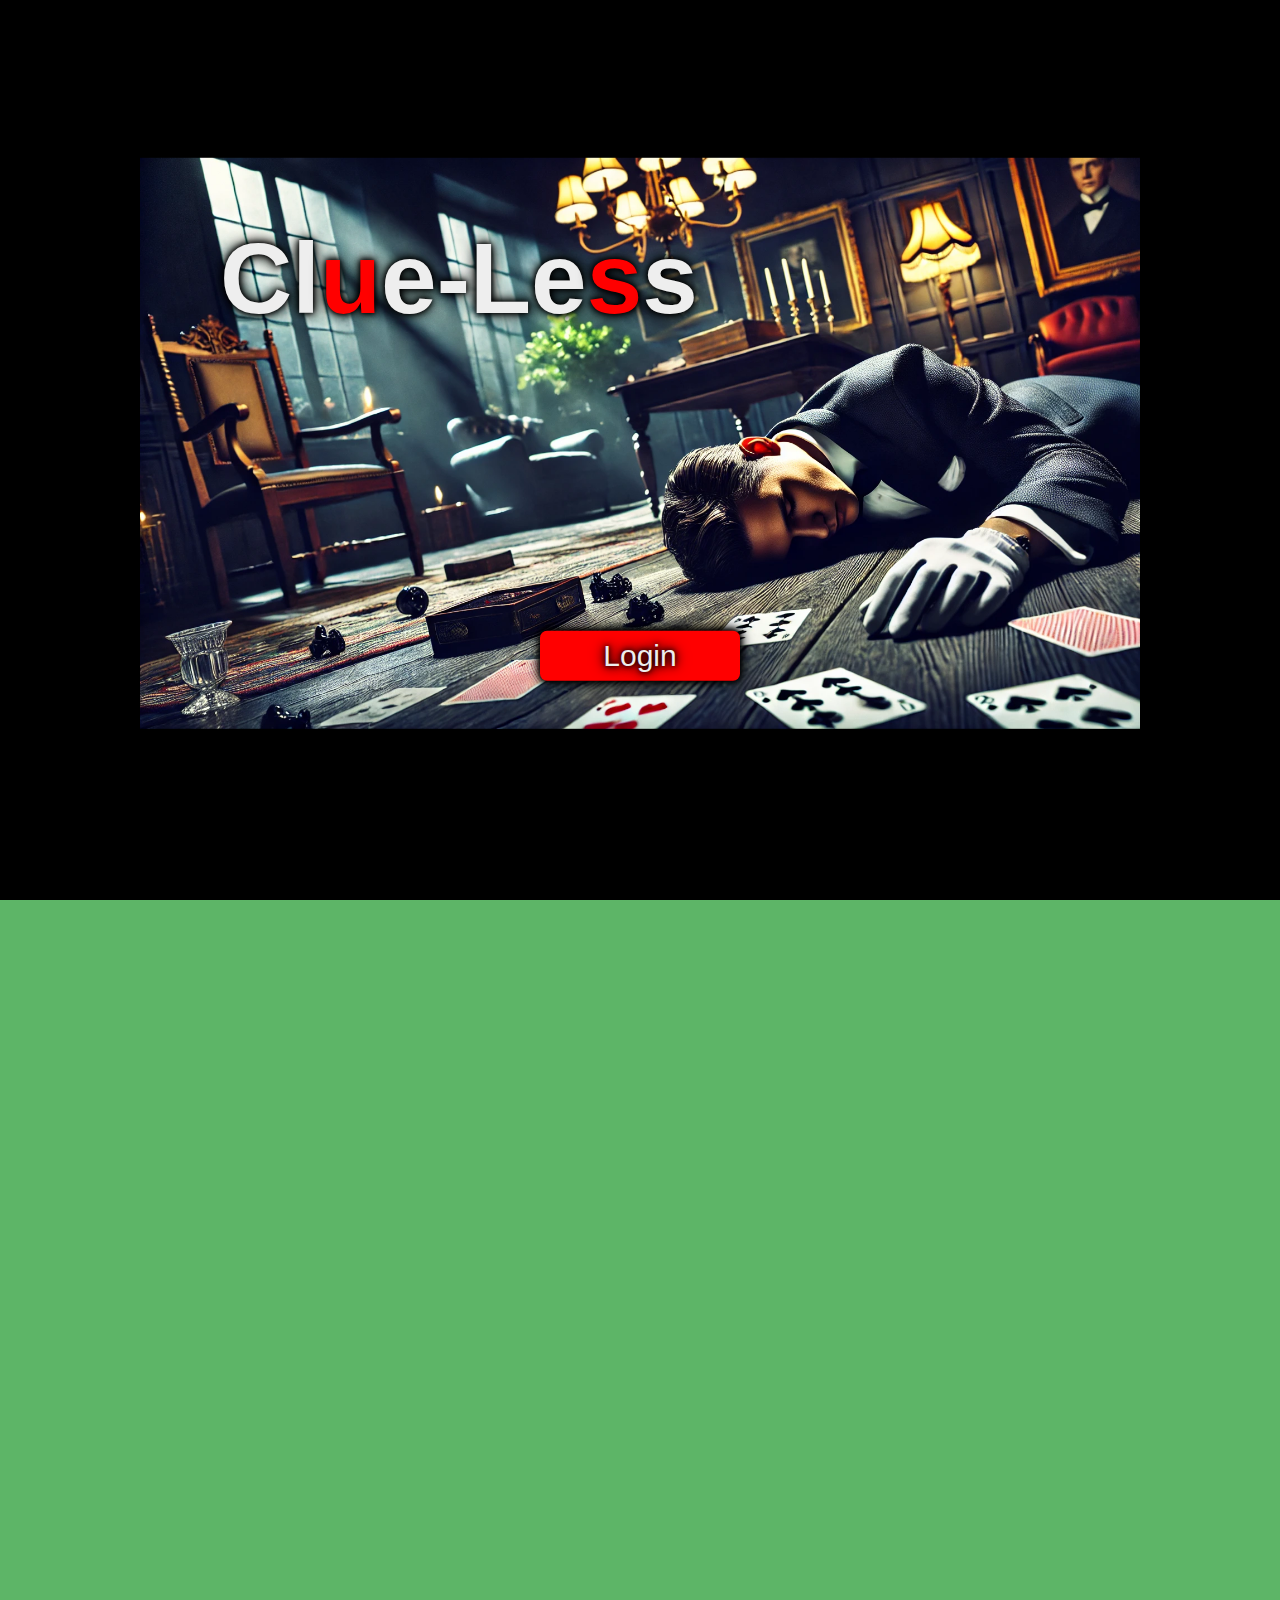
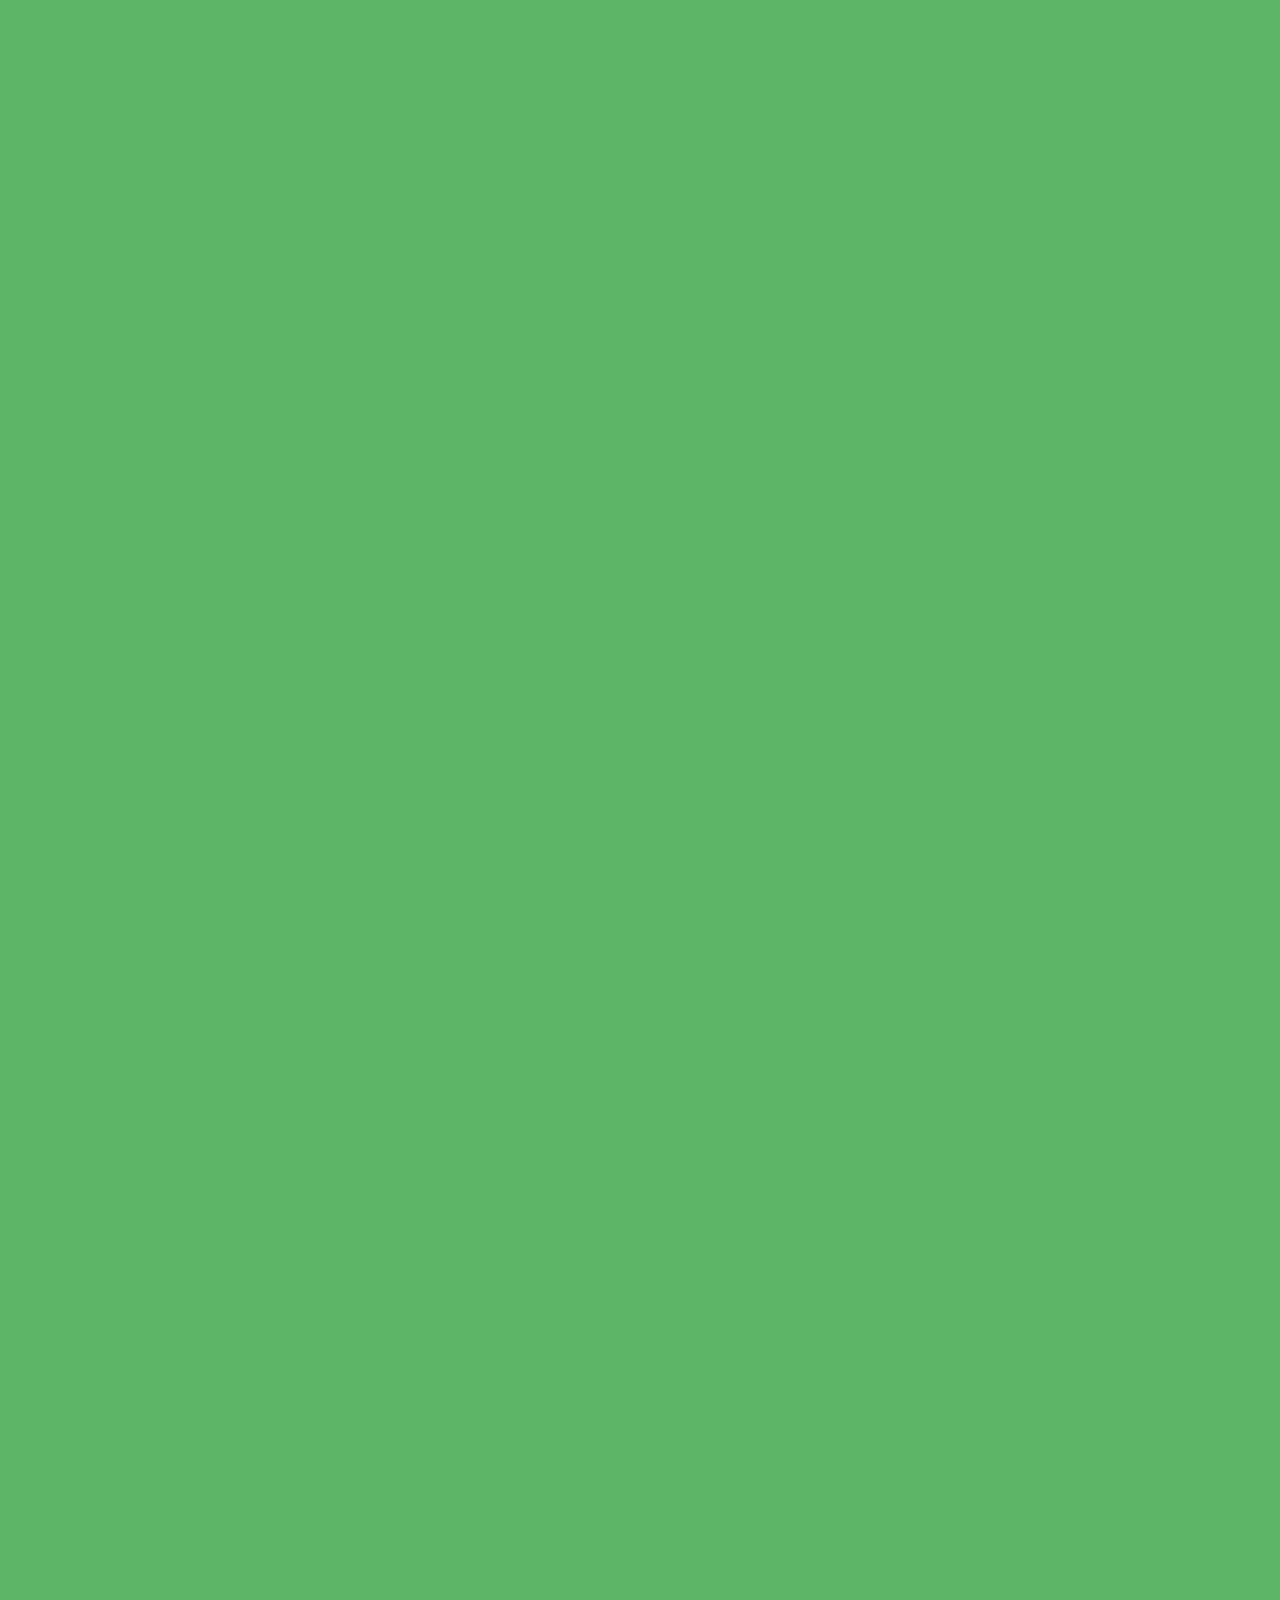
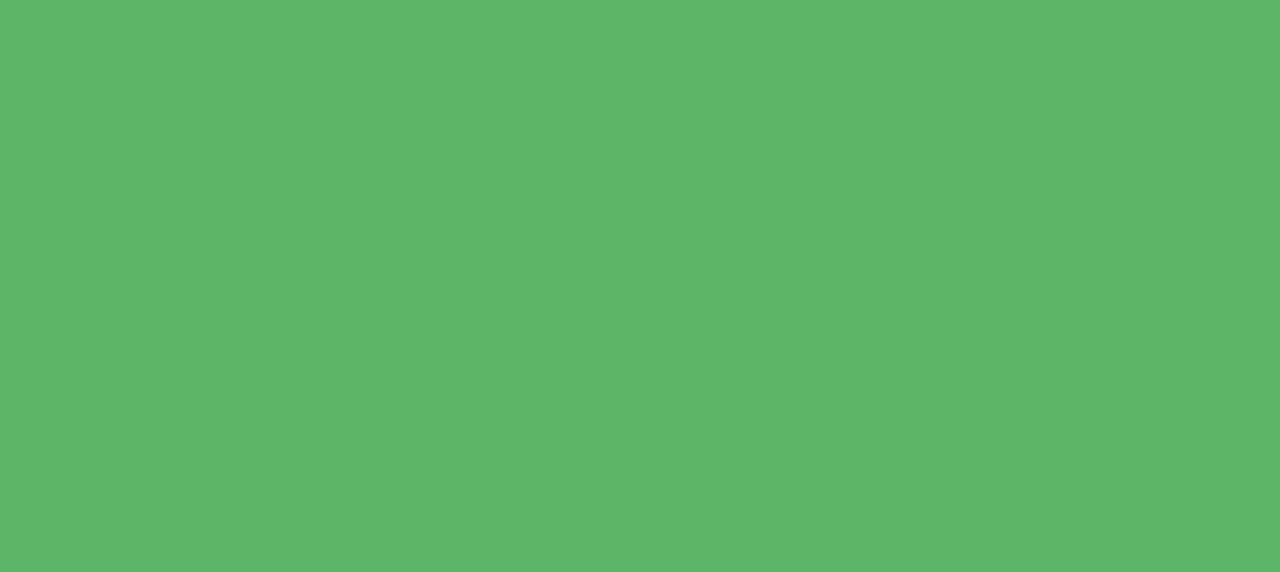
==== commit a20acf93: "As run for final" ====
--- a/[URL_FRONTEND]/index.html
+++ b/[URL_FRONTEND]/index.html
@@ -191,46 +191,43 @@
 		<!-- DISPROVE POPUP -->
 		<div id="cl-disprove-wrapper" class="cl-disprove-wrapper popup-wrapper hide">
 			<div class="cl-disprove-inner popup-inner">
-				<div class="popup-control popup-close" closes="#cl-disprove-wrapper"><img src="assets/control/close.png"></div>
 				<h1>Disprove</h3>
 				<hr />
 				<p>So what evidence would you like to show to prove him wrong?</p>
 				<form type="submit" id="disprove-form">
 					<table>
 						<tr>
-							<td>
-								<input type="radio" id="disprove_mustard" class="disprove hide" name="evidence_who" value="mustard"><label for="disprove_who">Col. Mustard</label><br />
-								<input type="radio" id="disprove_green" class="disprove hide" name="evidence_who" value="green"><label for="disprove_who">Mr. Green</label><br />
-								<input type="radio" id="disprove_peacock" class="disprove hide" name="evidence_who" value="peacock"><label for="disprove_who">Mrs. Peacock</label><br />
-								<input type="radio" id="disprove_scarlet" class="disprove hide" name="evidence_who" value="scarlet"><label for="disprove_who">Mrs. Scarlet</label><br />
-								<input type="radio" id="disprove_white" class="disprove hide" name="evidence_who" value="white"><label for="disprove_who">Mrs. White</label><br />
-								<input type="radio" id="disprove_plum" class="disprove hide" name="evidence_who" value="plum"><label for="disprove_who">Prof. Plum</label><br />
-							</td>
-							<td>
-								<input type="radio" id="disprove_candlestick" class="disprove hide" name="evidence_with" value="candlestick"><label for="disprove_with">Candlestick</label><br />
-								<input type="radio" id="disprove_knife" class="disprove hide" name="evidence_with" value="knife"><label for="disprove_with">Knife</label><br />
-								<input type="radio" id="disprove_pipe" class="disprove hide" name="evidence_with" value="pipe"><label for="disprove_with">Lead Pipe</label><br />
-								<input type="radio" id="disprove_revolver" class="disprove hide" name="evidence_with" value="revolver"><label for="disprove_with">Revolver</label><br />
-								<input type="radio" id="disprove_rope" class="disprove hide" name="evidence_with" value="rope"><label for="disprove_with">Rope</label><br />
-								<input type="radio" id="disprove_wrench" class="disprove hide" name="evidence_with" value="wrench"><label for="disprove_with">Wrench</label><br />
-							</td>
-							<td>
-								<input type="radio" id="disprove_ballroom" class="disprove hide" name="evidence_where" value="ballroom"><label for="disprove_where">Ballroom</label><br />
-								<input type="radio" id="disprove_billiards" class="disprove hide" name="evidence_where" value="billiards"><label for="disprove_where">Billard's Room</label><br />
-								<input type="radio" id="disprove_Conservatory" class="disprove hide" name="evidence_where" value="Conservatory"><label for="disprove_where">Conservatory</label><br />
-								<input type="radio" id="disprove_dining" class="disprove hide" name="evidence_where" value="dining"><label for="disprove_where">Dining Room</label><br />
-								<input type="radio" id="disprove_hall" class="disprove hide" name="evidence_where" value="hall"><label for="disprove_where">Hall</label><br />
-								<input type="radio" id="disprove_kitchen" class="disprove hide" name="evidence_where" value="kitchen"><label for="disprove_where">Kitchen</label><br />
-								<input type="radio" id="disprove_library" class="disprove hide" name="evidence_where" value="library"><label for="disprove_where">Library</label><br />
-								<input type="radio" id="disprove_lounge" class="disprove hide" name="evidence_where" value="lounge"><label for="disprove_where">Lounge</label><br />
-								<input type="radio" id="disprove_study" class="disprove hide" name="evidence_where" value="study"><label for="disprove_where">Study</label><br />
+							<td>								
+								<span class="disprove_mustard_wrapper disprove_wrapper"><input type="radio" id="disprove_mustard" class="disprove" name="evidence_who" value="mustard"><label for="disprove_who">Col. Mustard</label><br /></span>
+								<span class="disprove_green_wrapper disprove_wrapper"><input type="radio" id="disprove_green" class="disprove" name="evidence_who" value="green"><label for="disprove_who">Mr. Green</label><br /></span>
+								<span class="disprove_peakcock_wrapper disprove_wrapper"><input type="radio" id="disprove_peacock" class="disprove" name="evidence_who" value="peacock"><label for="disprove_who">Mrs. Peacock</label><br /></span>
+								<span class="disprove_scarlet_wrapper disprove_wrapper"><input type="radio" id="disprove_scarlet" class="disprove" name="evidence_who" value="scarlet"><label for="disprove_who">Mrs. Scarlet</label><br /></span>
+								<span class="disprove_white_wrapper disprove_wrapper"><input type="radio" id="disprove_white" class="disprove" name="evidence_who" value="white"><label for="disprove_who">Mrs. White</label><br /></span>
+								<span class="disprove_plum_wrapper disprove_wrapper"><input type="radio" id="disprove_plum" class="disprove" name="evidence_who" value="plum"><label for="disprove_who">Prof. Plum</label><br /></span>
+								<span class="disprove_candlestick_wrapper disprove_wrapper"><input type="radio" id="disprove_candlestick" class="disprove" name="evidence_with" value="candlestick"><label for="disprove_with">Candlestick</label><br /></span>
+								<span class="disprove_knife_wrapper disprove_wrapper"><input type="radio" id="disprove_knife" class="disprove" name="evidence_with" value="knife"><label for="disprove_with">Knife</label><br /></span>
+								<span class="disprove_pipe_wrapper disprove_wrapper"><input type="radio" id="disprove_pipe" class="disprove" name="evidence_with" value="pipe"><label for="disprove_with">Lead Pipe</label><br /></span>
+								<span class="disprove_revolver_wrapper disprove_wrapper"><input type="radio" id="disprove_revolver" class="disprove" name="evidence_with" value="revolver"><label for="disprove_with">Revolver</label><br /></span>
+								<span class="disprove_rope_wrapper disprove_wrapper"><input type="radio" id="disprove_rope" class="disprove" name="evidence_with" value="rope"><label for="disprove_with">Rope</label><br /></span>
+								<span class="disprove_wrench_wrapper disprove_wrapper"><input type="radio" id="disprove_wrench" class="disprove" name="evidence_with" value="wrench"><label for="disprove_with">Wrench</label><br /></span>
+								<span class="disprove_ballroom_wrapper disprove_wrapper"><input type="radio" id="disprove_ballroom" class="disprove" name="evidence_where" value="ballroom"><label for="disprove_where">Ballroom</label><br /></span>
+								<span class="disprove_billiards_wrapper disprove_wrapper"><input type="radio" id="disprove_billiards" class="disprove" name="evidence_where" value="billiards"><label for="disprove_where">Billard's Room</label><br /></span>
+								<span class="disprove_conservatory_wrapper disprove_wrapper"><input type="radio" id="disprove_conservatory" class="disprove" name="evidence_where" value="Conservatory"><label for="disprove_where">Conservatory</label><br /></span>
+								<span class="disprove_dining_wrapper disprove_wrapper"><input type="radio" id="disprove_dining" class="disprove" name="evidence_where" value="dining"><label for="disprove_where">Dining Room</label><br /></span>
+								<span class="disprove_hall_wrapper disprove_wrapper"><input type="radio" id="disprove_hall" class="disprove" name="evidence_where" value="hall"><label for="disprove_where">Hall</label><br /></span>
+								<span class="disprove_kitched_wrapper disprove_wrapper"><input type="radio" id="disprove_kitchen" class="disprove" name="evidence_where" value="kitchen"><label for="disprove_where">Kitchen</label><br /></span>
+								<span class="disprove_library_wrapper disprove_wrapper"><input type="radio" id="disprove_library" class="disprove" name="evidence_where" value="library"><label for="disprove_where">Library</label><br /></span>
+								<span class="disprove_lounge_wrapper disprove_wrapper"><input type="radio" id="disprove_lounge" class="disprove" name="evidence_where" value="lounge"><label for="disprove_where">Lounge</label><br /></span>
+								<span class="disprove_study_wrapper disprove_wrapper"><input type="radio" id="disprove_study" class="disprove" name="evidence_where" value="study"><label for="disprove_where">Study</label><br /></span>
 							</td>
 						<tr>
 					</table>
-				<input type="submit" id="disprove_submit" class="popup-submit" name="disprove_submit" value="Disprove">
+					<input type="hidden" id="disprove-suggester">
+					<input type="submit" id="disprove_submit" class="popup-submit" name="disprove_submit" value="Disprove">
+					<p id="disprove-text" class="hide"></p>
 				</form>
 			</div>
-			<div class="fog-overlay">&nbsp;</div>
+			<div class="fog-overlay dark-overlay">&nbsp;</div>
 		</div>
 
 		<!-- DISPROVEN POPUP
@@ -511,9 +508,9 @@
 						</td>
 					<tr>
 				</table>
-				<input type="submit" id="make_suggestion" class="popup-submit" name="make_suggestion" value="Make Suggestion">
+				<p>in <span id="suggestion_room">##ROOM##</span>.</p>
+				<input type="submit" id="make_suggestion" class="popup-submit mt-10" name="make_suggestion" value="Make Suggestion">
 				</form>
-				<p>in ##ROOM##.</p>
 			</div>
 			<div class="fog-overlay">&nbsp;</div>
 		</div>
@@ -547,11 +544,9 @@
 				<img id="teaser-image" url_pattern="assets/teasers/teaser[[NUM]].png">
 				<div id="teaser-text" class="no-select">Cl<span class="red">u</span>e-Le<span class="red">s</span>s</div>
 				<div id="start-game-popup-button" class="hide">Start Game</div>
+				<image class="waiting-to-start-character-img" url_pattern="assets/teasers/teaser[[NUM]].png" />
 				<div class="infopanel-stripe">
 					<table id="waiting-to-start-infopanel">
-						<tr>
-							<td rowspan="2" class="waiting-to-start-character"><image class="waiting-to-start-character-img" url_pattern="/assets/teasers/teaser[[NUM]].png" /><br />Ms. Scarlet</td>
-						</tr>
 						<tr>
 							<td>
 								Picked: <span id="characters-picked"></span>
@@ -580,24 +575,13 @@
 			<div class="fog-overlay">&nbsp;</div>
 		</div>
 
-		<!-- CANNOT DISPROVE POPUP -->
-		<div id="cl-cannot-disprove-wrapper" class="cl-cannot-disprove-wrapper popup-wrapper hide">
-			<div class="cl-cannot-disprove-inner popup-inner">
-				<div class="popup-control popup-close" closes="#cl-cannot-disprove-wrapper"><img src="assets/control/close.png"></div>
-				<h1>Cannot Disprove</h3>
-				<hr />
-				<p>Looks like we're still missing needed evidence, detective. We can't disprove the suggestion as it currently stands.</p>
-			</div>
-			<div class="fog-overlay">&nbsp;</div>
-		</div>
-
-		<!-- WAITING FOR DISRPOVE POPUP -->
+		<!-- WAITING TO DISPROVE POPUP -->
 		<div id="cl-waiting-for-disprove-wrapper" class="cl-waiting-for-disprove-wrapper popup-wrapper hide">
-			<div class="cl-waiting-for-disprove-wrapper popup-inner">
+			<div class="cl-waiting-for-disprove-inner popup-inner">
 				<div class="popup-control popup-close" closes="#cl-waiting-for-disprove-wrapper"><img src="assets/control/close.png"></div>
-				<h1>Waiting for Disprove</h3>
-				<hr />
-				<p>We're waiting for the alibis to be collected, detective.</p>
+				<h1 id="waiting-for-disprove-title">Cannot Disprove</h3>
+				<hr />
+				<p id="waiting-for-disprove-text">Looks like we're still missing needed evidence, detective. We can't disprove the suggestion as it currently stands.</p>
 			</div>
 			<div class="fog-overlay">&nbsp;</div>
 		</div>
@@ -673,11 +657,11 @@
 			</div>
 			<div id="your-turn-menu">Your Turn<br />
 				<input type="button" onclick="sendMessageToBackend(socket, `showDealtCards ${your_character}`);" class="popup-submit" name="chosen_action" value="Show Cards">
-				<input type="button" id="selected_suggestion" onclick="$('#cl-suggestion-wrapper').removeClass('hide');" class="popup-submit hide" name="chosen_action" value="Suggestion">
+				<input type="button" id="selected_suggestion" onclick="triggerSuggestionPopup()" class="popup-submit hide" name="chosen_action" value="Suggestion">
 				<input type="button" id="selected_accusation" onclick="$('#cl-accusation-wrapper').removeClass('hide');" class="popup-submit hide" name="chosen_action" value="Accusation">
 				<input type="button" id="end_turn_action" onclick="endTurn()" class="popup-submit" name="chosen_action" value="End Turn">
 			</div>
-			<div>---</div>
+			<!-- <div>---</div>
 			<button onclick="$('#cl-accusation-wrapper').removeClass('hide');">Accusation Popup</button><br />
 			<button onclick="$('#cl-bad-accusation-wrapper').removeClass('hide');">Bad Accusation Popup</button><br />
 			<button onclick="$('#cl-cards-wrapper').removeClass('hide');">Cards Popup</button><br />
@@ -706,7 +690,7 @@
 			<button id="enforce-valid-character-move" onclick="$('#no-enforce-valid-character-move').removeClass('hide'); $('#enforce-valid-character-move').addClass('hide'); enforce_valid_character_move = true;">Enforce Valid Character Move</button>
 			<button id="no-enforce-valid-character-move" class="hide" onclick="$('#enforce-valid-character-move').removeClass('hide'); $('#no-enforce-valid-character-move').addClass('hide'); enforce_valid_character_move = false;">Do Not Enforce Valid Character Move</button><br />
 			<button id="open-loading-window" onclick="$('#loading').removeClass('hide');">Open Loading Popup</button><br />
-			<button id="close-loading-window" onclick="$('#loading').addClass('hide');">Close Loading Popup</button><br />
+			<button id="close-loading-window" onclick="$('#loading').addClass('hide');">Close Loading Popup</button><br /> -->
 		</div>
 	</div>
 
